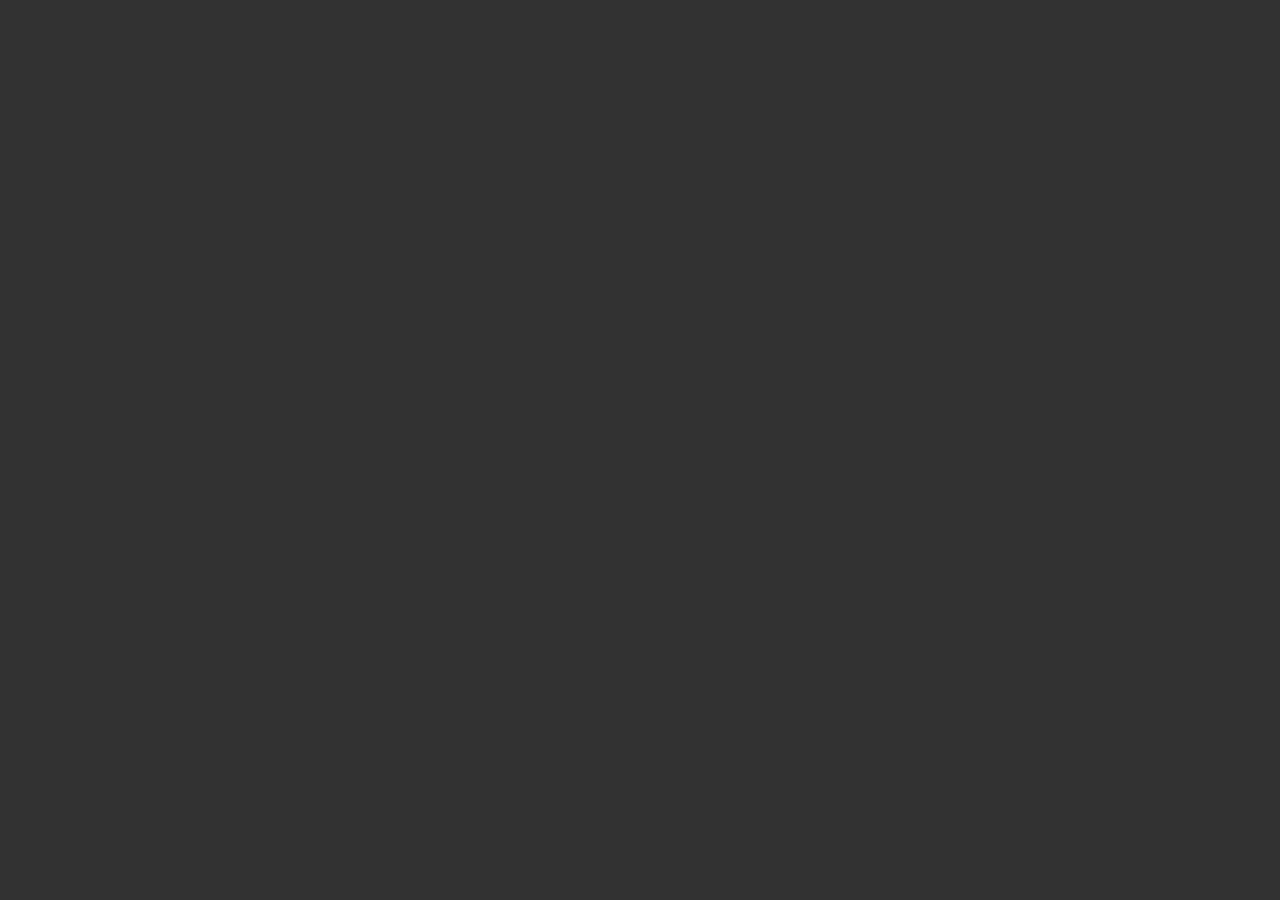
==== dovidnyk/index.html @ 91d3330f "ч" ====
<!DOCTYPE HTML>
<html xmlns="http://www.w3.org/1999/xhtml">

<head>
	<title>Телефонний довідник</title>
	<meta http-equiv="X-UA-Compatible" content="IE=Edge">
	<meta http-equiv="Content-Type" content="text/html; charset=utf-8" />
	<meta name="viewport" content="width=device-width, initial-scale=1.0, minimum-scale=1.0, maximum-scale=1.0, user-scalable=no">
	<meta name="apple-mobile-web-app-capable" content="yes" />
	<meta name="monitor-signature" content="monitor:player:html5">
	<meta name="keywords" content="" />
	<meta name="og:image" content="files/shot.png" />
	<meta property="og:image" content="files/shot.png" />
	<meta property="og:title" content="Телефонний довідник" />
	<meta property="og:description" content="Актуальні телефони установ, служб і організацій Тульчина. Зручний пошук, швидка навігація." />
	<meta name="Description" content="Актуальні телефони установ, служб і організацій Тульчина. Зручний пошук, швидка навігація.">
	<link rel="image_src" href="files/shot.png" />
	<meta name="Generator" content="FlipPDFPlusCorp for win v7.11.9 at https://www.flipbuilder.com" />
	<link rel="shortcut icon" href="files/extfile/htmlIcon.png" />
	<meta name="robots" content="noindex,nofollow">
	
	<style>
		html {width: 100%;height: 100%;left: 0;top: 0;margin: 0;padding: 0;position: fixed;}
		body {width: 100%;height: 100%;left: 0;top: 0;margin: 0;padding: 0;position: fixed;}
	</style>
</head>

<body>
  
	<div id="tmpLoading" style="width: 100%; height: 100%; position: absolute; z-index: -2;background:#323232;"></div>
	<script src="javascript/config.js"></script>
	<script src="javascript/LoadingJS.js"></script>
  <link rel="stylesheet" href="style/style.css">
  <script type="text/javascript" src="javascript/deString.js"></script>
  <script type="text/javascript" src="javascript/jquery-3.5.1.min.js"></script>
  <script type="text/javascript" src="javascript/book.min.js"></script>
  <script type="text/javascript" src="javascript/pageItems.min.js"></script>
  <script type="text/javascript" src="javascript/main.min.js"></script>

  <script type="text/javascript" src="files/editor/files/config.js"></script>
  <script type="text/javascript" src="files/editor/files/textSvgConfig.js"></script>
  <link rel="stylesheet" href="style/app.css">
                  <link rel="stylesheet" href="style/chunk-vendors.css">
                  <script type="text/javascript" src="javascript/app.js"></script>
                  <script type="text/javascript" src="javascript/chunk-vendors.js"></script>
  
	<script type="text/javascript" src="javascript/editor.js"></script>
  <!-- <script type="text/javascript" src="javascript/BookPreview.js"></script> -->
	<script type="text/javascript" src="files/search/book_config.js"></script>
	<script type="text/javascript">var sendvisitinfo = function (type, page) { };</script>
  <script type="text/javascript">
		window.readerConfigLoaded = true;
	</script>
	
	
	
	
  <noscript><div><hr/><ul><li><a href="files/basic-html/page1.html">Pages</a></li></ul><hr style="width:80%"/></div></noscript>

  
  <!-- №1 -->

<script>
document.addEventListener("DOMContentLoaded", function () {

    // 1. Якщо в URL є #p=X — зберегти
    function savePageFromHash() {
        const match = window.location.hash.match(/#p=(\d+)/);
        if (match) {
            localStorage.setItem("flip_last_page", match[1]);
        }
    }

    // 2. Якщо hash відсутній — відновити
    function restorePage() {
        if (!window.location.hash) {
            const saved = localStorage.getItem("flip_last_page");
            if (saved) {
                window.location.hash = "p=" + saved;
            }
        }
    }

    restorePage();
    savePageFromHash();

    // 3. Слухати зміну сторінки
    window.addEventListener("hashchange", savePageFromHash);

});
</script>
	      
</body>

</html>
---- dovidnyk/style/style.css ----
﻿ *{-webkit-box-sizing:content-box;-moz-box-sizing:content-box;box-sizing:content-box;}*:before,*:after{-webkit-box-sizing:content-box;-moz-box-sizing:content-box;box-sizing:content-box;}select{-webkit-box-sizing:border-box;-moz-box-sizing:border-box;box-sizing:border-box;}html{scroll-behavior:smooth;}html{width:100%;height:100%;left:0;top:0;margin:0;padding:0;position:fixed;}body{position:fixed;overflow:hidden!important;width:100%;height:100%;margin:0;padding:0!important;-ms-transform:translate(0);border:0;left:0;top:0;-webkit-user-select:none;-moz-user-select:none;-ms-user-select:none;user-select:none;}.tmpContainer{position:fixed;width:100%;height:100%;bottom:0;top:0;left:0;display:block;z-index:-1;}.bookContainer{position:absolute;width:100%;height:100%;z-index:2;top:0;left:0;display:block;overflow:hidden;}img{-webkit-user-drag:none;}p{margin:0;padding:0;}input{outline:none;}textarea{outline:none;}ul,ol,li{list-style-type:none;margin:0;padding:0;}h1,h1,h2,h3,h4,h5,h6{font-weight:normal;}i,u{font-style:normal;text-decoration:none;}.bookShadow{position:absolute;top:0;-webkit-box-shadow:0 0 5px rgba(40,40,40,0.7);-moz-box-shadow:0 0 5px rgba(40,40,40,0.7);-o-box-shadow:0 0 5px rgba(40,40,40,0.7);-ms-box-shadow:0 0 5px rgba(40,40,40,0.7);box-shadow:0 0 5px rgba(40,40,40,0.7);}.bookShadow-vertical{position:absolute;left:0;-webkit-box-shadow:0 0 5px rgba(40,40,40,0.7);-moz-box-shadow:0 0 5px rgba(40,40,40,0.7);-o-box-shadow:0 0 5px rgba(40,40,40,0.7);-ms-box-shadow:0 0 5px rgba(40,40,40,0.7);box-shadow:0 0 5px rgba(40,40,40,0.7);}@media all and(max-width:400px){.bookShadow{position:absolute;top:0;-webkit-box-shadow:0 0 5px rgba(40,40,40,0.7);-moz-box-shadow:0 0 5px rgba(40,40,40,0.7);-o-box-shadow:0 0 5px rgba(40,40,40,0.7);-ms-box-shadow:0 0 5px rgba(40,40,40,0.7);box-shadow:0 0 5px rgba(40,40,40,0.7);}}@media all and(max-height:400px){.bookShadow{position:absolute;top:0;-webkit-box-shadow:0 0 5px rgba(40,40,40,0.7);-moz-box-shadow:0 0 5px rgba(40,40,40,0.7);-o-box-shadow:0 0 5px rgba(40,40,40,0.7);-ms-box-shadow:0 0 5px rgba(40,40,40,0.7);box-shadow:0 0 5px rgba(40,40,40,0.7);}}.singleWidth{width:50%;height:100%;}.doubleWidth{width:100%;height:100%;}.singleHeight{width:100%;height:50%;}.doubleHeight{width:100%;height:100%;}.zoomBook{position:absolute;}.zoomPage{position:absolute;top:0;left:0;width:800px;height:600px;}.zoomSide{position:absolute;top:0;left:0;width:800px;height:600px;}.bookStage{top:0;left:0;display:block;overflow:hidden;}.image{width:640px;height:920px;top:1px;left:1px;}.sideContent{position:absolute;-webkit-transform-origin:0;-moz-transform-origin:0;-ms-transform-origin:0;-o-transform-origin:0;background-color:white;}.boxShadow{-webkit-box-shadow:0 0 3px rgba(40,40,40,0.2);-moz-box-shadow:0 0 3px rgba(40,40,40,0.2);-ms-box-shadow:0 0 3px rgba(40,40,40,0.2);box-shadow:0 0 3px rgba(40,40,40,0.2);}.miniFullscreen{z-index:1000;height:30px;line-height:30px;background:#000;border-radius:18px;left:50%;transform:translate(-50%,0);position:absolute;color:#fff;vertical-align:middle;text-align:center;cursor:pointer;font-family:'Tahoma','sans-serif','Arial';font-size:12px;padding:3px 20px;opacity:.7;white-space:nowrap;}.miniFullscreen:hover{opacity:.7;}.sideBackground{position:inherit;top:0;left:0;width:320px;height:460px;}.kong{position:absolute;top:0;left:0;z-index:1;}.catalogLeftShadow{position:absolute;top:0;right:0;height:100%;z-index:5;pointer-events:none;-webkit-transform:translate3d(0,0,0);filter:progid:DXImageTransform.Microsoft.Gradient(GradientType=1,EndColorStr='#cc3f3f3f',StartColorStr='#007b7b7b');background-image:linear-gradient(right,rgba(60,60,60,0.4) 0,rgba(50,50,50,0.1) 54%,rgba(200,200,200,0) 100%);background-image:-o-linear-gradient(right,rgba(60,60,60,0.4) 0,rgba(50,50,50,0.1) 54%,rgba(200,200,200,0) 100%);background-image:-moz-linear-gradient(right,rgba(60,60,60,0.4) 0,rgba(50,50,50,0.1) 54%,rgba(200,200,200,0) 100%);background-image:-webkit-linear-gradient(right,rgba(60,60,60,0.4) 0,rgba(50,50,50,0.1) 54%,rgba(200,200,200,0) 100%);background-image:-ms-linear-gradient(right,rgba(60,60,60,0.4) 0,rgba(50,50,50,0.1) 54%,rgba(200,200,200,0) 100%);}.catalogRightShadow{position:absolute;top:0;left:0;height:100%;z-index:5;pointer-events:none;-webkit-transform:translate3d(0,0,0);background-image:linear-gradient(left,rgba(53,53,53,0.5) 0,rgba(53,53,53,0.2) 40%,rgba(53,53,53,0.1) 60%,rgba(200,200,200,0) 100%);background-image:-webkit-linear-gradient(left,rgba(53,53,53,0.5) 0,rgba(53,53,53,0.2) 40%,rgba(53,53,53,0.1) 60%,rgba(200,200,200,0) 100%);background-image:-moz-linear-gradient(left,rgba(53,53,53,0.5) 0,rgba(53,53,53,0.2) 40%,rgba(53,53,53,0.1) 60%,rgba(200,200,200,0) 100%);background-image:-o-linear-gradient(left,rgba(53,53,53,0.5) 0,rgba(53,53,53,0.2) 40%,rgba(53,53,53,0.1) 60%,rgba(200,200,200,0) 100%);background-image:-ms-linear-gradient(left,rgba(53,53,53,0.5) 0,rgba(53,53,53,0.2) 40%,rgba(53,53,53,0.1) 60%,rgba(200,200,200,0) 100%);filter:progid:DXImageTransform.Microsoft.Gradient(GradientType=1,EndColorStr='#00C8C8C8',StartColorStr='#CC5D5D5D');}.catalogUpShadow{position:absolute;left:0;bottom:0;width:100%;z-index:5;pointer-events:none;-webkit-transform:translate3d(0,0,0);filter:progid:DXImageTransform.Microsoft.Gradient(GradientType=0,EndColorStr='#cc3f3f3f',StartColorStr='#007b7b7b');background-image:linear-gradient(bottom,rgba(60,60,60,0.4) 0,rgba(50,50,50,0.1) 54%,rgba(200,200,200,0) 100%);background-image:-o-linear-gradient(bottom,rgba(60,60,60,0.4) 0,rgba(50,50,50,0.1) 54%,rgba(200,200,200,0) 100%);background-image:-moz-linear-gradient(bottom,rgba(60,60,60,0.4) 0,rgba(50,50,50,0.1) 54%,rgba(200,200,200,0) 100%);background-image:-webkit-linear-gradient(bottom,rgba(60,60,60,0.4) 0,rgba(50,50,50,0.1) 54%,rgba(200,200,200,0) 100%);background-image:-ms-linear-gradient(bottom,rgba(60,60,60,0.4) 0,rgba(50,50,50,0.1) 54%,rgba(200,200,200,0) 100%);}.catalogDownShadow{position:absolute;left:0;top:0;width:100%;z-index:5;pointer-events:none;-webkit-transform:translate3d(0,0,0);background-image:linear-gradient(top,rgba(53,53,53,0.5) 0,rgba(53,53,53,0.2) 40%,rgba(53,53,53,0.1) 60%,rgba(200,200,200,0) 100%);background-image:-webkit-linear-gradient(top,rgba(53,53,53,0.5) 0,rgba(53,53,53,0.2) 40%,rgba(53,53,53,0.1) 60%,rgba(200,200,200,0) 100%);background-image:-moz-linear-gradient(top,rgba(53,53,53,0.5) 0,rgba(53,53,53,0.2) 40%,rgba(53,53,53,0.1) 60%,rgba(200,200,200,0) 100%);background-image:-o-linear-gradient(top,rgba(53,53,53,0.5) 0,rgba(53,53,53,0.2) 40%,rgba(53,53,53,0.1) 60%,rgba(200,200,200,0) 100%);background-image:-ms-linear-gradient(top,rgba(53,53,53,0.5) 0,rgba(53,53,53,0.2) 40%,rgba(53,53,53,0.1) 60%,rgba(200,200,200,0) 100%);filter:progid:DXImageTransform.Microsoft.Gradient(GradientType=0,EndColorStr='#00C8C8C8',StartColorStr='#CC5D5D5D');}.catalog_simple_bar{position:absolute;height:38px;top:5px;left:0;right:0;margin:auto;border-radius:3px;z-index:1000;background:#f6f6f6;-webkit-box-shadow:0 0 5px rgba(40,40,40,0.5);-moz-box-shadow:0 0 5px rgba(40,40,40,0.5);-o-box-shadow:0 0 5px rgba(40,40,40,0.5);-ms-box-shadow:0 0 5px rgba(40,40,40,0.5);box-shadow:0 0 5px rgba(40,40,40,0.5);}.catalog_simple_bar .button:hover{opacity:.8;}.catalog_simple_bar .button{position:absolute;cursor:pointer;top:0;width:38px;height:38px;}.catalog_simple_bar .button div{margin-left:1px;margin-top:1px;width:35px;height:35px;}.catalog_simple_bar .page_num{position:absolute;font-size:16px;color:#bababa;height:38px;line-height:38px;vertical-align:middle;text-align:center;font-family:arial,tahoma,sans-serif;}.catalog_logo{position:absolute;cursor:pointer;z-index:95;}.leftCoverShadow{position:absolute;top:0;right:0;height:100%;width:4px;background-image:linear-gradient(left,rgba(200,200,200,0),rgba(200,200,200,1));background-image:-webkit-gradient(linear,0% 0,100% 0,from(rgba(200,200,200,0)),to(rgba(200,200,200,1)));background-image:-moz-linear-gradient(left,rgba(200,200,200,0),rgba(200,200,200,1));background-image:-o-linear-gradient(left,rgba(200,200,200,0),rgba(200,200,200,1));background-image:-ms-linear-gradient(left,rgba(200,200,200,0),rgba(200,200,200,1));filter:progid:DXImageTransform.Microsoft.Gradient(GradientType=1,StartColorStr='#CC5D5D5D',EndColorStr='#00C8C8C8');}.rightCoverShadow{position:absolute;top:0;left:0;height:100%;width:4px;background-image:linear-gradient(left,rgba(200,200,200,1),rgba(200,200,200,0));background-image:-webkit-gradient(linear,0% 0,100% 0,from(rgba(200,200,200,1)),to(rgba(200,200,200,0)));background-image:-moz-linear-gradient(left,rgba(200,200,200,1),rgba(200,200,200,0));background-image:-o-linear-gradient(left,rgba(200,200,200,1),rgba(200,200,200,0));background-image:-ms-linear-gradient(left,rgba(200,200,200,1),rgba(200,200,200,0));filter:progid:DXImageTransform.Microsoft.Gradient(GradientType=1,StartColorStr='#CC5D5D5D',EndColorStr='#00C8C8C8');}.emboss-left{background-image:-o-linear-gradient(left,rgba(0,0,0,0),rgba(0,0,0,1));background-image:-ms-linear-gradient(left,rgba(0,0,0,0),rgba(0,0,0,1));background-image:-moz-linear-gradient(left,rgba(0,0,0,0),rgba(0,0,0,1));background-image:-webkit-linear-gradient(left,rgba(0,0,0,0),rgba(0,0,0,1));pointer-events:none;}.emboss-right{background-image:-o-linear-gradient(left,rgba(0,0,0,0.5),rgba(0,0,0,0));background-image:-ms-linear-gradient(left,rgba(0,0,0,0.5),rgba(0,0,0,0));background-image:-moz-linear-gradient(left,rgba(0,0,0,0.5),rgba(0,0,0,0));background-image:-webkit-linear-gradient(left,rgba(0,0,0,0.5),rgba(0,0,0,0));pointer-events:none;}.edgeShadow{background-image:linear-gradient(left,rgba(50,50,50,0.5),rgba(230,230,230,0));background-image:-webkit-gradient(linear,0% 0,100% 0,from(rgba(50,50,50,0.5)),to(rgba(230,230,230,0)));background-image:-moz-linear-gradient(left,rgba(50,50,50,0.5),rgba(230,230,230,0));background-image:-o-linear-gradient(left,rgba(50,50,50,0.5),rgba(230,230,230,0));background-image:-ms-linear-gradient(left,rgba(50,50,50,0.5),rgba(230,230,230,0));filter:progid:DXImageTransform.Microsoft.Gradient(GradientType=1,EndColorStr='#007b7b7b',StartColorStr='#cc3f3f3f');width:50%;height:100%;z-index:1000;position:absolute;left:-35%;top:-30%;pointer-events:none;-webkit-transform:rotate(30deg);-moz-transform:rotate(30deg);-ms-transform:rotate(30deg);-o-transform:rotate(30deg);transform:rotate(30deg);}.grayShadow{width:100%;height:100%;position:absolute;z-index:10000;overflow:hidden;pointer-events:none;}.leftPaperCoil2_bg{position:absolute;right:0;width:6px;height:100%;background-image:url(icon/leftCoil2_bg.png);background-repeat:repeat-y;-webkit-transform-origin:0;-moz-transform-origin:0;-ms-transform-origin:0;-o-transform-origin:0;-webkit-transform:translate3d(0px,0px,0px) scale(1);-moz-transform:translate3d(0px,0px,0px) scale(1);-ms-transform:translate3d(0px,0px,0px) scale(1);-o-transform:translate(0px,0px) scale(1);}.rightPaperCoil2_bg{position:absolute;left:0;width:6px;height:100%;background-image:url(icon/rightCoil2_bg.png);background-repeat:repeat-y;-webkit-transform-origin:0;-moz-transform-origin:0;-ms-transform-origin:0;-o-transform-origin:0;-webkit-transform:translate3d(0px,0px,0px) scale(1);-moz-transform:translate3d(0px,0px,0px) scale(1);-ms-transform:translate3d(0px,0px,0px) scale(1);-o-transform:translate(0px,0px) scale(1);}.upPaperCoil2_bg{position:absolute;bottom:0;width:100%;height:6px;background-image:url(icon/upCoil2_bg.png);background-repeat:repeat-x;-webkit-transform-origin:0;-moz-transform-origin:0;-ms-transform-origin:0;-o-transform-origin:0;-webkit-transform:translate3d(0px,0px,0px) scale(1);-moz-transform:translate3d(0px,0px,0px) scale(1);-ms-transform:translate3d(0px,0px,0px) scale(1);-o-transform:translate(0px,0px) scale(1);}.downPaperCoil2_bg{position:absolute;top:0;width:100%;height:6px;background-image:url(icon/downCoil2_bg.png);background-repeat:repeat-x;-webkit-transform-origin:0;-moz-transform-origin:0;-ms-transform-origin:0;-o-transform-origin:0;-webkit-transform:translate3d(0px,0px,0px) scale(1);-moz-transform:translate3d(0px,0px,0px) scale(1);-ms-transform:translate3d(0px,0px,0px) scale(1);-o-transform:translate(0px,0px) scale(1);}.leftPaperCoil2{position:absolute;right:0;width:41px;height:180px;top:0;bottom:0;background-image:url(icon/leftCoil2.png);background-repeat:repeat-y;-webkit-transform-origin:0;-moz-transform-origin:0;-ms-transform-origin:0;-o-transform-origin:0;-webkit-transform:translate3d(0px,0px,0px) scale(1);-moz-transform:translate3d(0px,0px,0px) scale(1);-ms-transform:translate3d(0px,0px,0px) scale(1);-o-transform:translate(0px,0px) scale(1);}.rightPaperCoil2{position:absolute;left:0;width:41px;height:180px;top:0;bottom:0;background-image:url(icon/rightCoil2.png);background-repeat:repeat-y;-webkit-transform-origin:0;-moz-transform-origin:0;-ms-transform-origin:0;-o-transform-origin:0;-webkit-transform:translate3d(0px,0px,0px) scale(1);-moz-transform:translate3d(0px,0px,0px) scale(1);-ms-transform:translate3d(0px,0px,0px) scale(1);-o-transform:translate(0px,0px) scale(1);}.upPaperCoil2{position:absolute;right:0;left:0;width:180px;height:41px;top:auto;bottom:0;background-image:url(icon/upCoil2.png);background-repeat:repeat-x;-webkit-transform-origin:0;-moz-transform-origin:0;-ms-transform-origin:0;-o-transform-origin:0;-webkit-transform:translate3d(0px,0px,0px) scale(1);-moz-transform:translate3d(0px,0px,0px) scale(1);-ms-transform:translate3d(0px,0px,0px) scale(1);-o-transform:translate(0px,0px) scale(1);}.downPaperCoil2{position:absolute;left:0;right:0;width:180px;height:41px;top:0;bottom:auto;background-image:url(icon/downCoil2.png);background-repeat:repeat-x;-webkit-transform-origin:0;-moz-transform-origin:0;-ms-transform-origin:0;-o-transform-origin:0;-webkit-transform:translate3d(0px,0px,0px) scale(1);-moz-transform:translate3d(0px,0px,0px) scale(1);-ms-transform:translate3d(0px,0px,0px) scale(1);-o-transform:translate(0px,0px) scale(1);}.leftPaperCoil_bg{position:absolute;right:0;width:3px;height:100%;background-image:url(icon/leftCoil1_bg.png);background-repeat:repeat-y;}.rightPaperCoil_bg{position:absolute;left:0;width:3px;height:100%;background-image:url(icon/rightCoil1_bg.png);background-repeat:repeat-y;}.upPaperCoil_bg{position:absolute;bottom:0;width:100%;height:3px;background-image:url(icon/upCoil1_bg.png);background-repeat:repeat-x;}.downPaperCoil_bg{position:absolute;top:0;width:100%;height:3px;background-image:url(icon/downCoil1_bg.png);background-repeat:repeat-x;}.leftPaperCoil{position:absolute;right:0;width:41px;height:100%;top:0;bottom:0;margin:auto;background-image:url(icon/leftCoil1.png);background-repeat:repeat-y;}.rightPaperCoil{position:absolute;left:0;width:41px;height:100%;top:0;bottom:0;margin:auto;background-image:url(icon/rightCoil1.png);background-repeat:repeat-y;}.upPaperCoil{position:absolute;bottom:0;left:0;right:0;margin:auto;height:41px;width:100%;background-image:url(icon/upCoil1.png);background-repeat:repeat-x;}.downPaperCoil{position:absolute;top:0;left:0;right:0;margin:auto;height:41px;width:100%;background-image:url(icon/downCoil1.png);background-repeat:repeat-x;}.shadowA{background-image:-webkit-linear-gradient(left,rgba(123,123,123,0.05) 0,rgba(63,63,63,0.4) 93%,rgba(123,123,123,0) 100%);background-image:-moz-linear-gradient(left,rgba(123,123,123,0.05) 0,rgba(63,63,63,0.4) 93%,rgba(123,123,123,0) 100%);background-image:-ms-linear-gradient(left,rgba(123,123,123,0.05) 0,rgba(63,63,63,0.4) 93%,rgba(123,123,123,0) 100%);background-image:-o-linear-gradient(left,rgba(123,123,123,0.05) 0,rgba(63,63,63,0.4) 93%,rgba(123,123,123,0) 100%);background-image:linear-gradient(left,rgba(123,123,123,0.05) 0,rgba(63,63,63,0.4) 93%,rgba(123,123,123,0) 100%);filter:progid:DXImageTransform.Microsoft.Gradient(GradientType=1,EndColorStr='#663f3f3f',StartColorStr='#007b7b7b');position:inherit;top:0;left:0;width:320px;height:460px;}.shadowD{background-image:-webkit-linear-gradient(left,rgba(123,123,123,0) 0,rgba(63,63,63,0.8) 30%,rgba(123,123,123,0) 100%);background-image:-moz-linear-gradient(left,rgba(123,123,123,0) 0,rgba(63,63,63,0.8) 30%,rgba(123,123,123,0) 100%);background-image:-ms-linear-gradient(left,rgba(123,123,123,0) 0,rgba(63,63,63,0.8) 30%,rgba(123,123,123,0) 100%);background-image:-o-linear-gradient(left,rgba(123,123,123,0) 0,rgba(63,63,63,0.8) 30%,rgba(123,123,123,0) 100%);background-image:linear-gradient(left,rgba(123,123,123,0) 0,rgba(63,63,63,0.8) 30%,rgba(123,123,123,0) 100%);filter:progid:DXImageTransform.Microsoft.Gradient(GradientType=1,EndColorStr='#007b7b7b',StartColorStr='#663f3f3f');position:inherit;top:0;left:0;width:320px;height:460px;}.shadowC{background-image:-webkit-linear-gradient(left,rgba(123,123,123,0.1) 0,rgba(63,63,63,0.4) 7%,rgba(123,123,123,0) 100%);background-image:-moz-linear-gradient(left,rgba(123,123,123,0.1) 0,rgba(63,63,63,0.4) 7%,rgba(123,123,123,0) 100%);background-image:-ms-linear-gradient(left,rgba(123,123,123,0.1) 0,rgba(63,63,63,0.4) 7%,rgba(123,123,123,0) 100%);background-image:-o-linear-gradient(left,rgba(123,123,123,0.1) 0,rgba(63,63,63,0.4) 7%,rgba(123,123,123,0) 100%);background-image:linear-gradient(left,rgba(123,123,123,0.1) 0,rgba(63,63,63,0.4) 7%,rgba(123,123,123,0) 100%);filter:progid:DXImageTransform.Microsoft.Gradient(GradientType=1,EndColorStr='#007b7b7b',StartColorStr='#663f3f3f');position:inherit;top:0;left:0;width:320px;height:460px;}.shadowB{background-image:-webkit-linear-gradient(left,rgba(123,123,123,0) 0,rgba(63,63,63,0.8) 70%,rgba(123,123,123,0) 100%);background-image:-moz-linear-gradient(left,rgba(123,123,123,0) 0,rgba(63,63,63,0.8) 70%,rgba(123,123,123,0) 100%);background-image:-ms-linear-gradient(left,rgba(123,123,123,0) 0,rgba(63,63,63,0.8) 70%,rgba(123,123,123,0) 100%);background-image:-o-linear-gradient(left,rgba(123,123,123,0) 0,rgba(63,63,63,0.8) 70%,rgba(123,123,123,0) 100%);background-image:linear-gradient(left,rgba(123,123,123,0) 0,rgba(63,63,63,0.8) 70%,rgba(123,123,123,0) 100%);filter:progid:DXImageTransform.Microsoft.Gradient(GradientType=1,EndColorStr='#63f3f3f',StartColorStr='#007b7b7b');position:inherit;top:0;left:0;width:320px;height:460px;}.shadowMask{position:inherit;top:0;left:0;width:320px;height:460px;overflow:hidden;}.sidePosition{position:absolute;top:0;left:0;width:320px;height:460px;}.pageMask{position:inherit;top:0;left:0;width:320px;height:860px;overflow:hidden;}.loadingOuter{position:absolute;margin:auto;left:0;right:0;top:0;bottom:0;width:100%;height:100%;z-index:5;background-repeat:no-repeat;background-position:center center;}.loadingImage{position:absolute;margin:auto;left:0;right:0;top:0;bottom:0;}.preview-area{width:30px;height:30px;position:absolute;top:0;left:0;bottom:0;right:0;margin:auto;-webkit-user-select:none;-moz-user-select:none;-ms-user-select:none;user-select:none;}.chasing-dots{position:relative;text-align:center;-webkit-animation:rotate 2s infinite linear;animation:rotate 2s infinite linear;height:30px;width:30px;right:0;left:0;z-index:10;display:inline-block;position:relative;-webkit-transition:all .3s ease-in-out 0;transition:all .3s ease-in-out 0;}.chasing-dots .dot1,.chasing-dots .dot2{width:60%;height:60%;display:inline-block;position:absolute;top:0;background-color:#279fcf;border-radius:100%;-webkit-animation:bounce 2s infinite ease-in-out;animation:bounce 2s infinite ease-in-out;}.chasing-dots .dot2{top:auto;bottom:0;-webkit-animation-delay:-1s;animation-delay:-1s;}@-webkit-keyframes bounce{0%,100%{-webkit-transform:scale(0);opacity:0;}50%{-webkit-transform:scale(1);opacity:1;}}@keyframes bounce{0%,100%{transform:scale(0);-webkit-transform:scale(0);opacity:0;}50%{transform:scale(1);-webkit-transform:scale(1);opacity:1;}}@-webkit-keyframes rotate{100%{-webkit-transform:rotate(360deg);}}@keyframes rotate{100%{transform:rotate(360deg);-webkit-transform:rotate(360deg);}}.scrollButton{position:absolute;top:15px;width:40px;height:70px;}.shareBar{position:absolute;width:135px;height:220px;background-color:#888;opacity:.8;overflow:hidden;}.shareButton{position:absolute;width:133px;height:30px;}.shareImg{width:22px;height:22px;}.shareBarImg{width:30px;height:30px;}.moreImg{width:17px;height:17px;margin-top:8px;}.moreButton{position:absolute;width:130px;height:30px;top:3px;}.adsBar{position:absolute;width:200px;height:100px;overflow:hidden;}.bubble{display:inline-block;width:100px;height:100px;-webkit-box-sizing:border-box;-moz-box-sizing:border-box;box-sizing:border-box;border:5px solid #ffb000;-webkit-transition:1s ease;-moz-transition:1s ease;-ms-transition:1s ease;-o-transition:1s ease;transition:1s ease;}.radiotext{border:1px solid;border-radius:5px;}.google{filter:url("data:image/svg+xml;utf8,<svg xmlns='http://www.w3.org/2000/svg'><filter id='grayscale'><feColorMatrix type='matrix' values='0.3333 .3333 .3333 0 0 .3333 .3333 .3333 0 0 .3333 .3333 .3333 0 0 0 0 0 1 0'/></filter></svg>#grayscale");filter:gray;-webkit-filter:grayscale(100%);}.bubble>span{display:block;overflow:hidden;text-indent:-10000px;font-size:1px;width:1px;height:1px;position:absolute;}.bubble:hover{border-width:2px;-webkit-transition-duration:1s;-moz-transition-duration:1s;-ms-transition-duration:1s;-o-transition-duration:1s;transition-duration:1s;}.star{-webkit-mask:url('[data-uri]') no-repeat center center;-ms-mask:url('[data-uri]') no-repeat center center;-o-mask:url('[data-uri]') no-repeat center center;-moz-mask:url('[data-uri]') no-repeat center center;}.heart{-webkit-mask:url('[data-uri]') no-repeat center center;-ms-mask:url('[data-uri]') no-repeat center center;-o-mask:url('[data-uri]') no-repeat center center;-moz-mask:url('[data-uri]') no-repeat center center;}.rect{-webkit-mask:url('[data-uri]') no-repeat center center;-ms-mask:url('[data-uri]') no-repeat center center;-o-mask:url('[data-uri]') no-repeat center center;-moz-mask:url('[data-uri]') no-repeat center center;}.round{-webkit-mask:url([data-uri]) no-repeat center center;-ms-mask:url([data-uri]) no-repeat center center;-o-mask:url([data-uri]) no-repeat center center;-moz-mask:url([data-uri]) no-repeat center center;}.round:hover{-webkit-animation:loop_frames 1s ease infinite;-webkit-animation-direction:alternate;-webkit-mask-size:auto 100%;}.printBar{bottom:0;left:0;right:0;position:absolute;background-color:#000;opacity:.6;height:120px;z-index:100;}.printBG p{padding:18px 0 0 0;}.printBG{position:absolute;bottom:1px;left:0;right:0;height:105px;overflow:hidden;opacity:.9;border-radius:5px;z-index:102;}.printBack{position:absolute;bottom:1px;left:0;right:0;height:105px;overflow:hidden;opacity:.9;background-color:#999;border-radius:5px;z-index:101;}.printBox{position:absolute;}.printBox input[type='radio']{background-color:#bbb000;}.printBox label{display:inline-block;font-family:Arial;font-size:10px;}a:hover{text-decoration:underline;}a{text-decoration:none;color:inherit;}.hint{z-index:101;position:absolute;display:none;left:0;top:0;cursor:default;font-family:Arial;font-size:12px;color:#edaa1d;border:1px solid #505050;border-radius:4px;padding:5px;background-color:rgba(40,40,40,1);box-shadow:1px 1px 2px rgba(96,96,96,0.5);-o-box-shadow:1px 1px 2px rgba(96,96,96,0.5);-moz-box-shadow:1px 2px 2px rgba(96,96,96,0.5);-webkit-box-shadow:1px 1px 2px rgba(96,96,96,0.5);-ms-box-shadow:1px 1px 2px rgba(96,96,96,0.5);}.hint_active{cursor:pointer;}.hint_active:hover{background-color:rgba(60,60,60,1);}.hint_active:active{background-color:rgba(80,80,80,1);}.hintBackground{background-color:#cecece;color:#fcfcfc;border-color:#fcfcfc;border-radius:3px 3px 3px 3px;position:absolute;max-width:120px;max-height:30px;text-align:center;z-index:101;padding-left:5px;padding-right:5px;padding-bottom:5px;padding-top:5px;}.overOption{background:#c8c8c8;color:#fff;cursor:pointer;}.textEllipsis{overflow:hidden;white-space:nowrap;text-overflow:ellipsis;}.backIssuesTitle{background:#fff;border-radius:5px;box-shadow:0 1px 0 rgba(0,0,0,0.2);cursor:pointer;outline:none;-webkit-transition:all .3s ease;-moz-transition:all .3s ease;-ms-transition:all .3s ease;-o-transition:all .3s ease;transition:all .3s ease;}.backIssuesTitle .innerTitle:after{content:'';width:0;height:0;position:absolute;top:50%;right:3px;margin-top:-3px;border-width:6px 6px 0 6px;border-style:solid;border-color:#4cbeff transparent;}.backIssuesTitle .dropdown{background:#fff;border-radius:0 0 5px 5px;border:1px solid rgba(0,0,0,0.2);border-top:none;border-bottom:none;list-style:none;-webkit-transition:all .3s ease;-moz-transition:all .3s ease;-ms-transition:all .3s ease;-o-transition:all .3s ease;transition:all .3s ease;max-height:0;overflow:hidden;}.backIssuesTitle.active{border-radius:5px 5px 0 0;background:#4cbeff;box-shadow:none;border-bottom:none;color:white;}.backIssuesTitle.active .innerTitle:after{border-color:#82d1ff transparent;}.backIssuesTitle.active .dropdown{border-bottom:1px solid rgba(0,0,0,0.2);max-height:99999px;}.backIssuesTitle .dropdown li{display:block;text-decoration:none;color:#333;padding:10px 0;-webkit-transition:all .3s ease;-moz-transition:all .3s ease;-ms-transition:all .3s ease;-o-transition:all .3s ease;transition:all .3s ease;border-bottom:1px solid #e6e8ea;}.backIssuesTitle .dropdown li:hover{color:#57a9d9;}.slider-button{position:absolute;z-index:10;opacity:.4;background:#808080;}.slider-shadow{-webkit-box-shadow:0 0 8px rgba(80,80,80,0.8);-moz-box-shadow:0 0 8px rgba(80,80,80,0.8);-o-box-shadow:0 0 8px rgba(80,80,80,0.8);-ms-box-shadow:0 0 8px rgba(80,80,80,0.8);box-shadow:0 0 8px rgba(80,80,80,0.8);}.slider-action{cursor:pointer;}.view-read{position:absolute;z-index:9;overflow:hidden;}.view-zoom{position:absolute;z-index:9;overflow:visible;}.item-transparent{background:none;-webkit-box-shadow:none;-moz-box-shadow:none;-o-box-shadow:none;box-shadow:none;}.item-enter{background:#383838;-moz-box-shadow:inset 0 0 2px rgba(0,0,0,0.92);-webkit-box-shadow:inset 0 0 2px rgba(0,0,0,0.92);box-shadow:inset 0 0 2px rgba(0,0,0,0.92);-ms-box-shadow:inset 0 0 2px rgba(0,0,0,0.92);-o-box-shadow:inset 0 0 2px rgba(0,0,0,0.92);-webkit-box-shadow:0 1px 1px rgba(255,255,255,0.18);-moz-box-shadow:0 1px 1px rgba(255,255,255,0.18);-o-box-shadow:0 1px 1px rgba(255,255,255,0.18);box-shadow:0 1px 1px rgba(255,255,255,0.18);}.flipHTML5PhotoGallery-BG{position:absolute;left:0;top:0;right:0;bottom:0;background-color:#000;opacity:.5;}.flipHTML5PhotoGallery{position:absolute;width:320px;height:320px;background-color:#fff;border:8px solid #fff;cursor:pointer;}.flipHTML5PhotoGallery-prevBtn,.flipHTML5PhotoGallery-nextBtn{position:absolute;width:32px;height:32px;top:50%;margin-top:-16px;cursor:pointer;background-color:#fff;color:#474747;font-weight:bold;font-family:'HelveticaNeue-Light','Helvetica Neue Light','Helvetica Neue',Helvetica,Arial,'Lucida Grande',sans-serif;font-size:24px;text-align:center;line-height:30px;}.flipHTML5PhotoGallery-thumb{position:absolute;width:100%;height:64px;background-color:rgba(0,0,0,0.5);left:0;bottom:0;top:auto;}.flipHTML5PhotoGallery-thumbView{position:absolute;overflow:hidden;height:100%;}.flipHTML5PhotoGallery-thumbList{position:absolute;height:56px;top:4px;left:0;}.flipHTML5PhotoGallery-thumbTitle{position:absolute;background-color:#000;font-family:'HelveticaNeue-Light','Helvetica Neue Light','Helvetica Neue',Helvetica,Arial,'Lucida Grande',sans-serif;color:#fff;height:24px;line-height:24px;font-size:14px;font-weight:bold;padding:0 10px;}.flipHTML5PhotoGallery-thumbTitle:after{content:'';width:0;height:0;position:absolute;top:100%;left:6px;border-width:11px 7px 0 7px;border-style:solid;border-color:#000 transparent;}.flipHTML5PhotoThumb,.flipHTML5PhotoThumbBG{-webkit-transition:all .6s ease;-moz-transition:all .6s ease;-ms-transition:all .6s ease;-o-transition:all .6s ease;transition:all .6s ease;}.flipHTML5VideoGallery-BG{position:absolute;left:0;top:0;right:0;bottom:0;background-color:#000;opacity:.5;}.flipHTML5VideoGallery{position:absolute;width:866px;height:422px;left:50%;margin-left:-433px;top:50%;margin-top:-211px;border:4px solid rgba(252,251,249,0.5);border-radius:4px;}.flipHTML5VideoGallery-videoDiv{position:absolute;width:504px;height:370px;left:17px;top:6px;background-color:#000;}.flipHTML5VideoGallery-videoListDiv{position:absolute;width:320px;height:370px;left:auto;right:17px;top:6px;background-color:#fff;box-shadow:0 0 1px #494949;}.flipHTML5VideoGallery-eachVideo{background:-webkit-linear-gradient(top,#f0f0f0,#d6d6d6);background:-moz-linear-gradient(top,#f0f0f0,#d6d6d6);background:-o-linear-gradient(top,#f0f0f0,#d6d6d6);background:linear-gradient(top,#f0f0f0,#d6d6d6);background-color:#d3cdcd;box-shadow:0 0 1px #000;}.flipHTML5VideoGallery-eachVideo:hover{background:#949494;}.flipHTML5VideoGallery-eachVideoDes{position:absolute;padding:6px 8px 0 8px;width:224px;height:5em;overflow:hidden;font-family:'HelveticaNeue-Light','Helvetica Neue Light','Helvetica Neue',Helvetica,Arial,'Lucida Grande',sans-serif;font-size:11px;color:#1a1a1a;font-weight:bold;}.flipHTML5VideoGallery-videoTitle{position:absolute;left:17px;bottom:0;width:500px;height:30px;font-family:'HelveticaNeue-Light','Helvetica Neue Light','Helvetica Neue',Helvetica,Arial,'Lucida Grande',sans-serif;font-size:16px;color:#fff;vertical-align:middle;line-height:30px;font-weight:bold;}.flipHTML5VideoGallery-closeTitle,.flipHTML5PhotoGallery-closeTitle{position:absolute;background-color:#000;color:#fff;font-weight:bold;font-size:13px;font-family:'HelveticaNeue-Light','Helvetica Neue Light','Helvetica Neue',Helvetica,Arial,'Lucida Grande',sans-serif;z-index:8;height:15px;line-height:15px;padding:0 4px;}.flipHTML5Loading{background-image:url(icon/progress.gif);background-position:center center;background-repeat:no-repeat no-repeat;background-repeat:no-repeat;}.noteCookie-note,.flipHTML5Signature,.flipHTML5BookMark{margin-left:-200px;position:absolute;overflow:hidden;width:500px;height:auto;left:50%;top:50px;border:4px solid rgba(252,251,249,0.5);border-radius:4px;z-index:9999;}.flipHTML5Signature-title,.noteCookie-noteTitle,.flipHTML5BookMark-top{position:relative;overflow:hidden;left:0;top:0;width:100%;height:34px;background-color:#373737;}.flipHTML5Signature-titleText,.noteCookie-noteTitle-text,.flipHTML5BookMark-topText{position:absolute;left:0;top:0;height:100%;width:280px;color:#fff;font-size:16px;font-weight:bold;text-shadow:0 -1px 1px rgba(19,28,0,0.35);font-family:'HelveticaNeue-Light','Helvetica Neue Light','Helvetica Neue',Helvetica,Arial,'Lucida Grande',sans-serif;line-height:34px;vertical-align:middle;text-indent:8px;}.noteCookie-noteTitle-closeBtn,.noteCookie-noteTitle-showBtn,.flipHTML5BookMark-topShrink,.flipHTML5BookMark-topClose{position:absolute;width:24px;height:24px;top:5px;cursor:pointer;color:#fff;z-index:2;}.flipHTML5BookMark-bottom,.noteCookie-noteButton{position:relative;width:100%;left:0;background-color:#c7c7c7;overflow:hidden;padding-bottom:6px;-webkit-transition:all .3s ease;-moz-transition:all .3s ease;-ms-transition:all .3s ease;-o-transition:all .3s ease;transition:all .3s ease;}.flipHTML5BookMark-saveText{position:absolute;top:8px;left:18px;width:426px;height:28px;font-size:19px;text-indent:2px;color:#1a1a1a;font-family:'HelveticaNeue-Light','Helvetica Neue Light','Helvetica Neue',Helvetica,Arial,'Lucida Grande',sans-serif;}.flipHTML5BookMark-addLeftMark,.flipHTML5BookMark-addRightMark,.flipHTML5BookMark-removeBookMark{position:absolute;height:28px;line-height:28px;vertical-align:middle;text-align:center;top:52px;cursor:pointer;font-size:12px;font-weight:bold;white-space:nowrap;font-family:'HelveticaNeue-Light','Helvetica Neue Light','Helvetica Neue',Helvetica,Arial,'Lucida Grande',sans-serif;box-shadow:inset 0 1px 0 rgba(255,255,255,0.5),0px 1px 2px rgba(0,0,0,0.2);background:-webkit-gradient(linear,50% 0,50% 100%,color-stop(0%,#e6e5e6),color-stop(100%,#d1d0d1));background:-webkit-linear-gradient(top,#e6e5e6,#d1d0d1);background:-moz-linear-gradient(top,#e6e5e6,#d1d0d1);background:-o-linear-gradient(top,#e6e5e6,#d1d0d1);background:linear-gradient(top,#e6e5e6,#d1d0d1);background-color:#e4e4e4;border:1px solid #8c8d8c;color:#464343;}.flipHTML5BookMark-removeBookMark:hover,.flipHTML5Signature-nuderClose:hover,.flipHTML5Signature-typeEdit-typeDel:hover,.flipHTML5Signature-type-cancel:hover,.noteCookie-noteButton-removeAllBtn:hover,.noteCookie-noteButton-addBtn:hover{background-color:#8c8d8c;background:-webkit-gradient(linear,50% 0,50% 100%,color-stop(0%,#afb0af),color-stop(100%,#7a7b7a));background:-webkit-linear-gradient(top,#afb0af,#7a7b7a);background:-moz-linear-gradient(top,#afb0af,#7a7b7a);background:-o-linear-gradient(top,#afb0af,#7a7b7a);background:linear-gradient(top,#afb0af,#7a7b7a);}.flipHTML5BookMark-removeBookMark:active,.flipHTML5Signature-nuderClose:active,.flipHTML5Signature-typeEdit-typeDel:active,.flipHTML5Signature-type-cancel:active,.noteCookie-noteButton-removeAllBtn:active,.noteCookie-noteButton-addBtn:active{background:#e4e4e4;color:#374f00;-webkit-box-shadow:inset 0 1px 3px rgba(0,0,0,0.3),0px 1px 0 white;-moz-box-shadow:inset 0 1px 3px rgba(0,0,0,0.3),0px 1px 0 white;box-shadow:inset 0 1px 3px rgba(0,0,0,0.3),0px 1px 0 white;text-shadow:0 1px 0 rgba(255,255,255,0.4);}.flipHTML5BookMark-table,.noteCookie-noteTable{position:relative;width:100%;left:0;top:0;margin:0;border:0;padding:0;overflow:hidden;}.flipHTML5BookMark-table-lists,.noteCookie-noteTable-inner{position:relative;width:100%;left:0;top:0;margin:0;border:0;padding:0;}.flipHTML5BookMark-row-th,.noteCookie-noteTable-row-th{position:relative;height:28px;background-color:#373737;line-height:28px;vertical-align:middle;color:#fff;font-family:'HelveticaNeue-Light','Helvetica Neue Light','Helvetica Neue',Helvetica,Arial,'Lucida Grande',sans-serif;font-size:11px;font-weight:bold;}.flipHTML5BookMark-cellLeft-th,.noteCookie-noteTable-cellLeft-th{position:absolute;left:0;width:54px;height:100%;text-indent:6px;overflow:hidden;}.flipHTML5BookMark-cellRight-th,.noteCookie-noteTable-cellRight-th{position:absolute;width:410px;height:100%;left:54px;}.flipHTML5BookMark-table-row:hover,.noteCookie-noteTable-row:hover{background-color:#949494!important;}.flipHTML5BookMark-table-cellLeft,.noteCookie-noteTable-cellLeft{position:absolute;left:0;width:54px;height:100%;text-indent:14px;color:#1a1a1a;line-height:28px;vertical-align:middle;overflow:hidden;font-family:'HelveticaNeue-Light','Helvetica Neue Light','Helvetica Neue',Helvetica,Arial,'Lucida Grande',sans-serif;font-size:11px;}.flipHTML5BookMark-table-cellRight-text,.noteCookie-noteTable-cellRight-text{background-color:transparent;border:0;width:320px;position:absolute;left:0;top:0;height:100%;margin:0;padding:0;line-height:20px;text-indent:8px;color:#1a1a1a;cursor:pointer;font-family:'HelveticaNeue-Light','Helvetica Neue Light','Helvetica Neue',Helvetica,Arial,'Lucida Grande',sans-serif;font-size:11px;}.flipHTML5BookMark-table-cellRight-edit,.flipHTML5BookMark-table-cellRight-cancel,.flipHTML5BookMark-table-cellRight-del,.noteCookie-noteTable-cellRight-del,.noteCookie-noteTable-cellRight-edit{position:absolute;width:24px;height:24px;top:2px;}.flipHTML5BookMark-normal,.flipHTML5Signature-normal{background:-webkit-gradient(linear,50% 0,50% 100%,color-stop(0%,#e6e5e6),color-stop(100%,#d1d0d1));background:-webkit-linear-gradient(top,#e6e5e6,#d1d0d1);background:-moz-linear-gradient(top,#e6e5e6,#d1d0d1);background:-o-linear-gradient(top,#e6e5e6,#d1d0d1);background:linear-gradient(top,#e6e5e6,#d1d0d1);background-color:#e4e4e4;border:1px solid #8c8d8c;color:#464343;}.flipHTML5BookMark-hover,.flipHTML5Signature-hover{background-color:#8c8d8c;background:-webkit-gradient(linear,50% 0,50% 100%,color-stop(0%,#afb0af),color-stop(100%,#7a7b7a));background:-webkit-linear-gradient(top,#afb0af,#7a7b7a);background:-moz-linear-gradient(top,#afb0af,#7a7b7a);background:-o-linear-gradient(top,#afb0af,#7a7b7a);background:linear-gradient(top,#afb0af,#7a7b7a);}.noteCookie-noteButton-top{position:absolute;height:134px;width:464px;top:14px;left:18px;margin:0;padding:0;border:0;box-shadow:inset 1px 1px 0 #a6a6a6,1px 1px 0 #f6f6f6;}.noteCookie-noteButton-inputText{height:80px;position:absolute;width:444px;left:10px;top:11px;margin:0;border:0;padding:0;resize:none;color:#000;text-shadow:0 -1px 1px rgba(19,28,0,0.35);font-family:'HelveticaNeue-Light','Helvetica Neue Light','Helvetica Neue',Helvetica,Arial,'Lucida Grande',sans-serif;font-size:11px;z-index:2;}.noteCookie-noteButton-removeAllBtn,.noteCookie-noteButton-addBtn{position:absolute;text-align:center;line-height:27px;vertical-align:middle;width:79px;height:27px;top:100px;cursor:pointer;font-family:'HelveticaNeue-Light','Helvetica Neue Light','Helvetica Neue',Helvetica,Arial,'Lucida Grande',sans-serif;font-size:12px;background:-webkit-gradient(linear,50% 0,50% 100%,color-stop(0%,#e6e5e6),color-stop(100%,#d1d0d1));background:-webkit-linear-gradient(top,#e6e5e6,#d1d0d1);background:-moz-linear-gradient(top,#e6e5e6,#d1d0d1);background:-o-linear-gradient(top,#e6e5e6,#d1d0d1);background:linear-gradient(top,#e6e5e6,#d1d0d1);background-color:#e4e4e4;border:1px solid #8c8d8c;color:#1a1a1a;-webkit-box-shadow:inset 0 1px 0 rgba(255,255,255,0.5),0px 1px 2px rgba(0,0,0,0.2);-moz-box-shadow:inset 0 1px 0 rgba(255,255,255,0.5),0px 1px 2px rgba(0,0,0,0.2);box-shadow:inset 0 1px 0 rgba(255,255,255,0.5),0px 1px 2px rgba(0,0,0,0.2);z-index:2;}.noteCookie-noteList{position:relative;width:464px;left:18px;top:0;margin:0;border:0;padding:0;z-index:2;}.noteCookie-eachNote{position:absolute;cursor:pointer;width:56px;height:56px;-webkit-user-select:none;-moz-user-select:none;-ms-user-select:none;user-select:none;z-index:2;}.noteCookie-eachNote-img:hover{box-shadow:0 0 2px #fff,0px 0 3px #fff,0px 0 5px #7c7878;z-index:2;}.noteCookie-eachNote-img:active{-webkit-box-shadow:inset 0 1px 3px rgba(0,0,0,0.3),0px 1px 0 #7c7878;-moz-box-shadow:inset 0 1px 3px rgba(0,0,0,0.3),0px 1px 0 #7c7878;box-shadow:inset 0 1px 3px rgba(0,0,0,0.3),0px 1px 0 #7c7878;z-index:2;}.noteCookie-eachNote-textList{position:absolute;width:180px;height:140px;border:1px solid #9c9c9c;border-radius:3px;left:0;top:0;box-shadow:0 1px 3px rgba(0,0,0,0.69),0px 1px 3px #7c7878;z-index:122;}.noteCookie-eachNote-textList-current,.flipHTML5LocalFile-current{z-index:124!important;}.noteCookie-eachNote-textList-topTitle{position:absolute;width:100%;height:15px;left:0;bottom:0;top:auto;line-height:16px;vertical-align:middle;text-indent:5px;color:#1a1a1a;font-family:'HelveticaNeue-Light','Helvetica Neue Light','Helvetica Neue',Helvetica,Arial,'Lucida Grande',sans-serif;font-size:12px;z-index:2;border-top:1px solid #9c9c9c;border-bottom-left-radius:2px;border-bottom-right-radius:2px;}.noteCookie-eachNote-textList-topDel,.noteCookie-eachNote-textList-topClose,.noteCookie-eachNote-textList-topSave{position:absolute;width:18px;height:18px;right:46px;top:1px;cursor:pointer;z-index:2;}.noteCookie-eachNote-textList-text{height:104px;position:absolute;width:100%;left:0;top:0;margin:0;border:0;padding:0;resize:none;text-indent:6px;background-color:#fff4a1;color:#000;text-shadow:0 -1px 1px rgba(19,28,0,0.35);font-family:'HelveticaNeue-Light','Helvetica Neue Light','Helvetica Neue',Helvetica,Arial,'Lucida Grande',sans-serif;font-size:11px;z-index:2;}.noteCookie-eachNote-textList-textDiv-bgNo,.noteCookie-eachNote-textList-textDiv-bgYes{position:absolute;top:60px;width:42px;height:20px;text-align:center;border-radius:4px;font-family:Helvetica;font-size:14px;line-height:20px;color:#1d1c1c;cursor:pointer;-webkit-box-shadow:inset 0 1px 0 rgba(255,255,255,0.5),0px 1px 2px rgba(0,0,0,0.2);-moz-box-shadow:inset 0 1px 0 rgba(255,255,255,0.5),0px 1px 2px rgba(0,0,0,0.2);box-shadow:inset 0 1px 0 rgba(255,255,255,0.5),0px 1px 2px rgba(0,0,0,0.2);z-index:2;}.noteCookie-eachNote-textList-textDiv-bgNo:hover,.noteCookie-eachNote-textList-textDiv-bgYes:hover{background-color:#4d5358;background:-webkit-gradient(linear,50% 0,50% 100%,color-stop(0%,#50535a),color-stop(100%,#474445));background:-webkit-linear-gradient(top,#50535a,#474445);background:-moz-linear-gradient(top,#50535a,#474445);background:-o-linear-gradient(top,#50535a,#474445);background:linear-gradient(top,#50535a,#474445);z-index:2;}.noteCookie-eachNote-textList-textDiv-bgNo:active,.noteCookie-eachNote-textList-textDiv-bgYes:active{background:#adb499;color:#000;-webkit-box-shadow:inset 0 1px 3px rgba(0,0,0,0.3),0px 1px 0 white;-moz-box-shadow:inset 0 1px 3px rgba(0,0,0,0.3),0px 1px 0 white;box-shadow:inset 0 1px 3px rgba(0,0,0,0.3),0px 1px 0 white;text-shadow:0 1px 0 rgba(255,255,255,0.4);z-index:2;}.flipHtml5AnnotationSizeWrap{cursor:all-scroll;z-index:1;left:0;top:0;-webkit-user-select:none;-moz-user-select:none;-ms-user-select:none;user-select:none;display:none;outline:1px dashed #3d3d3d;position:absolute;}.flipHtml5SVGContainer{position:absolute;}.flipHtml5ArrowRightBottom{left:100%;top:100%;right:auto;bottom:auto;}.flipHtml5ArrowLeftBottom{left:auto;top:100%;right:100%;bottom:auto;}.flipHtml5ArrowLeftTop{left:auto;top:auto;right:100%;bottom:100%;}.flipHtml5ArrowRightTop{left:100%;top:auto;right:auto;bottom:100%;}.flipHtml5SizePoint{background-color:#3d3d3d;position:absolute;border:1px solid black;box-shadow:inset 0 1px 1px white;}.flipHtml5SizePoint:hover{box-shadow:inset 0 1px 3px white;}.flipHtml5SizePoint:active{box-shadow:none;}.flipHtml5SizePoint1{cursor:nw-resize;z-index:2;width:6px;height:6px;left:-4px;top:-4px;}.flipHtml5SizePoint2{cursor:n-resize;z-index:3;width:4px;height:4px;margin-left:-3px;left:50%;top:-3px;}.flipHtml5SizePoint3{cursor:ne-resize;z-index:2;width:6px;height:6px;right:-4px;top:-4px;}.flipHtml5SizePoint4{cursor:e-resize;z-index:1;width:4px;height:4px;right:-3px;margin-top:-3px;top:50%;}.flipHtml5SizePoint5{cursor:se-resize;z-index:2;width:6px;height:6px;right:-4px;bottom:-4px;}.flipHtml5SizePoint6{cursor:s-resize;z-index:3;width:4px;height:4px;left:50%;margin-left:-3px;bottom:-3px;}.flipHtml5SizePoint7{cursor:sw-resize;z-index:2;width:6px;height:6px;left:-4px;bottom:-4px;}.flipHtml5SizePoint8{cursor:w-resize;z-index:1;width:4px;height:4px;left:-3px;margin-top:-3px;top:50%;}.fliphtml5AnnotationLineToolsContainer{position:absolute;padding:3px;top:50px;left:40%;z-index:10;-webkit-user-select:none;-moz-user-select:none;-ms-user-select:none;user-select:none;-webkit-user-drag:none;user-drag:none;display:none;background:rgba(77,77,77,0.9);border-radius:5px;border:1px groove #969595;}.flipHtml5AnnotationClickButton,.flipHtml5AnnotationActiveButton{position:relative;width:18px;height:18px;border:1px solid black;left:7px;top:3px;outline:none;margin:0 10px 0 0;display:inline-block;background:#4d4d4d;box-shadow:inset 0 1px 2px rgba(255,255,255,0.61);}.flipHtml5AnnotationClickButton:hover,.flipHtml5AnnotationActiveButton:hover{background-color:#7d7d7d;}.flipHtml5AnnotationClickButton:active,.flipHtml5AnnotationActiveButton-active{position:relative;width:18px;height:18px;border:1px solid black;left:7px;top:3px;margin:0 10px 0 0;display:inline-block;background:rgba(77,77,77,0.9);box-shadow:inset 0 1px 3px rgba(0,0,0,0.61);}.flipHtml5AnnotationButtonImage{position:absolute;width:100%;height:100%;top:0;background:no-repeat 0 0;}.flipHtml5AnnotationColorSelectorWrap{position:absolute;z-index:10000;width:242px;cursor:default;height:205px;background:rgba(41,41,41,0.9);border:1px solid #585858;padding:6px;font-size:14px;text-decoration:none;color:white;font-family:serif;-webkit-user-select:none;-moz-user-select:none;-ms-user-select:none;user-select:none;-webkit-user-drag:none;user-drag:none;}.flipHtml5AnnotationColorSelectorMessage{font-size:14px;font-family:serif;text-align:left;line-height:22px;margin-bottom:5px;width:57px;padding:0 6px;border:0;border-radius:0;box-shadow:none;}.flipHtml5AnnotationOpacity{width:150px;height:1px;text-align:center;line-height:20px;color:white;cursor:pointer;border:1px black;background:#fff;position:relative;display:inline-block;left:10px;}.flipHtml5AnnotationOpacitySpan{position:absolute;top:-24px;left:45px;}.flipHtml5AnnotationOpacityCursor{left:0;width:5px;height:12px;display:inline-block;position:absolute;background:#afaeae;top:-6px;box-shadow:inset 0 1px 1px white;}.flipHtml5AnnotationOpacityCursor:hover{outline:1px solid #17d3d3;}.flipHtml5AnnotationOpacityCursor:active{background-color:white;}.flipHtml5AnnotationColorSelectorBlock{width:18px;height:18px;}.flipHtml5AnnotationColorBar{width:12px;height:3px;position:absolute;z-index:2;background-color:black;bottom:2px;left:3px;}.flipHtml5AnnotationColorSelectorBlock:hover{outline:1px solid #068eb9;}.flipHtml5AnnotationImage-delete{background-image:url(icon/delete.png);}.flipHtml5AnnotationImage-stroke,.flipHtml5AnnotationImage-fill{background-color:white;width:10px;height:10px;margin:3px;position:absolute;z-index:3;border:1px solid black;}.flipHtml5AnnotationSelect{padding:0;width:100px;height:21px;position:relative;top:-2px;left:4px;margin:0 10px 0 0;display:inline-block;text-align:center;font-size:12px;background:#4d4d4d;color:white;border-color:black;box-shadow:inset 0 1px 6px #272727;outline:0;line-height:15px;}.flipHTML5Signature-toolBar-del,.flipHTML5Signature-toolBar-up,.flipHTML5Signature-toolBar-down,.flipHTML5Signature-toolBar-revert,.flipHTML5Signature-toolBar-date{position:absolute;width:22px;height:22px;top:4px;border-radius:2px;cursor:pointer;background:-webkit-gradient(linear,50% 0,50% 100%,color-stop(0%,#3d3d3d),color-stop(100%,#3d3d3d));background:-webkit-linear-gradient(top,#141414,#3d3d3d);background:-moz-linear-gradient(top,#141414,#3d3d3d);background:-o-linear-gradient(top,#141414,#3d3d3d);background:linear-gradient(top,#141414,#3d3d3d);background-color:#3d3d3d;border:1px solid #111010;box-shadow:inset 0 1px 0 rgba(255,255,255,0.34),0px 1px 2px rgba(255,255,255,0.34);}.flipHTML5Signature-toolBar-del:hover,.flipHTML5Signature-toolBar-up:hover,.flipHTML5Signature-toolBar-down:hover,.flipHTML5Signature-toolBar-revert:hover,.flipHTML5Signature-toolBar-date:hover{background-color:#242524;background:-webkit-gradient(linear,50% 0,50% 100%,color-stop(0%,#000),color-stop(100%,#6d706d));background:-webkit-linear-gradient(top,#000,#6d706d);background:-moz-linear-gradient(top,#000,#6d706d);background:-o-linear-gradient(top,#000,#6d706d);background:linear-gradient(top,#000,#6d706d);}.flipHTML5Signature-toolBar-del:active,.flipHTML5Signature-toolBar-up:active,.flipHTML5Signature-toolBar-down:active,.flipHTML5Signature-toolBar-revert:active,.flipHTML5Signature-toolBar-date:active{box-shadow:inset 0 1px 3px rgba(0,0,0,0.38),0px 1px 0 rgba(14,13,13,0.28);}.flipHTML5Signature-eachSignatureImg{-webkit-user-select:none;-moz-user-select:none;-ms-user-select:none;user-select:none;}.flipHTML5Signature-titleClose,.flipHTML5VideoGallery-close{position:absolute;cursor:pointer;border-radius:4px;border-left:1px solid rgba(255,255,255,0.47);border-top:1px solid rgba(255,255,255,0.48);box-shadow:0 1px 0 rgba(255,255,255,0.55),1px 0 0 rgba(255,255,255,0.57),0px 0 4px #000;}.flipHTML5Signature-titleClose:hover,.flipHTML5VideoGallery-close:hover{box-shadow:0 0 0 #000;}.flipHTML5Signature-titleClose:active,.flipHTML5VideoGallery-close:active{box-shadow:inset 0 1px 3px rgba(0,0,0,0.83),0px 1px 0 white;}.flipHTML5Signature-eachDate{position:absolute;width:180px;height:45px;border:1px dashed #2f2f2f;top:-24px;left:26px;line-height:70px;color:#1a1a1a;font-size:16px;font-family:'HelveticaNeue-Light','Helvetica Neue Light','Helvetica Neue',Helvetica,Arial,'Lucida Grande',sans-serif;font-weight:bold;text-indent:10px;}.flipHTML5Signature-nuderMessage{position:absolute;left:10px;top:10px;width:534px;height:36px;border:1px solid #ccc;border-radius:4px;padding-left:6px;word-spacing:4px;color:#1a1a1a;font-size:15px;font-family:'HelveticaNeue-Light','Helvetica Neue Light','Helvetica Neue',Helvetica,Arial,'Lucida Grande',sans-serif;text-indent:8px;box-shadow:0 0 2px #000;}.flipHTML5Signature-typeTitle{position:absolute;left:0;top:0;width:100%;height:24px;background-color:#373737;line-height:24px;vertical-align:middle;text-align:center;color:#fff;font-family:'HelveticaNeue-Light','Helvetica Neue Light','Helvetica Neue',Helvetica,Arial,'Lucida Grande',sans-serif;font-size:15px;font-weight:bold;}.flipHTML5Signature-typeUnder{position:absolute;left:0;top:24px;width:100%;height:110px;background-color:#e0e0e0;}.flipHTML5Signature-typeMid{position:absolute;left:17px;top:8px;width:204px;height:70px;border:1px solid #ccc;background-color:#fafafa;box-shadow:0 0 1px #584f4f;cursor:pointer;text-align:center;font-family:Mistral;color:#000;font-size:13px;vertical-align:bottom;line-height:70px;box-shadow:#a6a6a6 1px 1px 0 inset,#f6f6f6 1px 1px 0;}.flipHTML5Signature-typeEdit-typeDel{height:22px;top:auto;bottom:3px;font-size:14px;font-weight:bold;line-height:22px;text-indent:17px;position:absolute;cursor:pointer;font-family:'HelveticaNeue-Light','Helvetica Neue Light','Helvetica Neue',Helvetica,Arial,'Lucida Grande',sans-serif;background:-webkit-gradient(linear,50% 0,50% 100%,color-stop(0%,#e6e5e6),color-stop(100%,#d1d0d1));background:-webkit-linear-gradient(top,#e6e5e6,#d1d0d1);background:-moz-linear-gradient(top,#e6e5e6,#d1d0d1);background:-o-linear-gradient(top,#e6e5e6,#d1d0d1);background:linear-gradient(top,#e6e5e6,#d1d0d1);background-color:#e4e4e4;border:1px solid #8c8d8c;color:#464343;}.flipHTML5Signature-type-cancel{left:371px;box-shadow:inset 0 1px 0 rgba(255,255,255,0.5),0px 1px 2px rgba(0,0,0,0.2);background:-webkit-gradient(linear,50% 0,50% 100%,color-stop(0%,#e6e5e6),color-stop(100%,#d1d0d1));background:-webkit-linear-gradient(top,#e6e5e6,#d1d0d1);background:-moz-linear-gradient(top,#e6e5e6,#d1d0d1);background:-o-linear-gradient(top,#e6e5e6,#d1d0d1);background:linear-gradient(top,#e6e5e6,#d1d0d1);background-color:#e4e4e4;border:1px solid #8c8d8c;color:#464343;}.flipHTML5Signature-typeBtn{position:absolute;width:84px;height:22px;border:1px solid #8c8d8c;line-height:22px;vertical-align:middle;text-align:center;top:auto;bottom:10px;border-radius:6px;cursor:pointer;font-size:14px;font-weight:bold;font-family:'HelveticaNeue-Light','Helvetica Neue Light','Helvetica Neue',Helvetica,Arial,'Lucida Grande',sans-serif;}.flipHTML5Signature-nuderClose{width:80px;height:27px;left:50%;margin-left:-40px;bottom:11px;top:auto;line-height:27px;font-size:15px;position:absolute;text-align:center;cursor:pointer;vertical-align:middle;font-weight:bold;font-family:'HelveticaNeue-Light','Helvetica Neue Light','Helvetica Neue',Helvetica,Arial,'Lucida Grande',sans-serif;background:-webkit-gradient(linear,50% 0,50% 100%,color-stop(0%,#e6e5e6),color-stop(100%,#d1d0d1));background:-webkit-linear-gradient(top,#e6e5e6,#d1d0d1);background:-moz-linear-gradient(top,#e6e5e6,#d1d0d1);background:-o-linear-gradient(top,#e6e5e6,#d1d0d1);background:linear-gradient(top,#e6e5e6,#d1d0d1);background-color:#e4e4e4;border:1px solid #8c8d8c;color:#464343;}.flipHTML5Signature-drawTypeMid-preview{position:absolute;width:234px;height:60px;background-color:#fff;border:1px solid #ccc;top:15px;left:auto;right:17px;font-family:'HelveticaNeue-Light','Helvetica Neue Light','Helvetica Neue',Helvetica,Arial,'Lucida Grande',sans-serif;font-size:11px;color:#a29696;font-weight:bold;text-indent:4px;box-shadow:#a6a6a6 1px 1px 0 inset,#f6f6f6 1px 1px 0;}.flipHTML5Signature-drawTypeMid-redo,.flipHTML5Signature-drawTypeMid-undo,.flipHTML5Signature-drawTypeMid-clearAll{position:absolute;width:44px;height:22px;border:1px solid #ccc;border-radius:4px;left:80px;top:54px;text-align:center;line-height:22px;font-family:'HelveticaNeue-Light','Helvetica Neue Light','Helvetica Neue',Helvetica,Arial,'Lucida Grande',sans-serif;font-weight:bold;font-size:13px;color:#5f5e5e;cursor:pointer;}.flipHtml5Remark{z-index:2;position:absolute;width:0;height:0;resize:none;outline:2px solid #ffad00;cursor:text;overflow:hidden;border:0;padding:0;margin:0;line-height:normal;}.flipHtml5Highlight{z-index:3;position:absolute;width:0;height:0;resize:none;outline:2px solid #ffad00;overflow:hidden;border:0;padding:0;margin:0;line-height:normal;}.flipHtml5RemarkWrap{position:absolute;padding:0;margin:0;border:8px solid transparent;}.flipHtml5RemarkWrap:focus{outline:1px solid #3181e7;}.flipHtml5SizeWrap{cursor:all-scroll;z-index:1;left:0;top:0;-webkit-user-select:none;-moz-user-select:none;-ms-user-select:none;user-select:none;display:none;min-width:40px;min-height:20px;border:1px dashed #3d3d3d;position:absolute;}.flipHtml5SizePoint{background-color:#3d3d3d;position:absolute;border:1px solid black;box-shadow:inset 0 1px 1px white;}.flipHtml5SizePoint:hover{box-shadow:inset 0 1px 3px white;}.flipHtml5SizePoint:active{box-shadow:none;}.flipHtml5SizePoint1{cursor:nw-resize;width:6px;height:6px;left:-4px;top:-4px;}.flipHtml5SizePoint2{cursor:n-resize;width:4px;height:4px;margin-left:-3px;left:50%;top:-3px;}.flipHtml5SizePoint3{cursor:ne-resize;width:6px;height:6px;right:-4px;top:-4px;}.flipHtml5SizePoint4{cursor:e-resize;width:4px;height:4px;right:-3px;margin-top:-3px;top:50%;}.flipHtml5SizePoint5{cursor:se-resize;width:6px;height:6px;right:-4px;bottom:-4px;}.flipHtml5SizePoint6{cursor:s-resize;width:4px;height:4px;left:50%;margin-left:-3px;bottom:-3px;}.flipHtml5SizePoint7{cursor:sw-resize;width:6px;height:6px;left:-4px;bottom:-4px;}.flipHtml5SizePoint8{cursor:w-resize;width:4px;height:4px;left:-3px;margin-top:-3px;top:50%;}.fliphtml5RemarkToolbarContainer{position:absolute;height:47px;width:420px;z-index:10;padding:5px;display:none;background:rgba(77,77,77,0.9);border-radius:5px;border:1px groove #969595;}.fliphtml5RemarkHighlightToolbarContainer{display:none;left:325;top:70px;z-index:10;position:absolute;height:20px;padding:0;width:57px;}.flipHtml5Remark pre{border:1px solid rgba(0,0,0,0.1);margin-bottom:12px;max-width:100%;overflow:auto;padding:6px;display:inline-block;white-space:pre-wrap;word-wrap:break-word;}.flipHtml5Remark address{font-style:italic;margin-bottom:12px;}.flipHtml5RemarkButton{position:relative;width:18px;height:18px;border:1px solid black;top:1px;outline:none;margin:0 0 0 2px;display:inline-block;background:#4d4d4d;box-shadow:inset 0 1px 2px rgba(255,255,255,0.61);}.flipHtml5RemarkButton:hover{background-color:#7d7d7d;}.flipHtml5RemarkButton:active{box-shadow:inset 0 1px 3px rgba(0,0,0,0.61);}.flipHtml5RemarkButtonImage{position:absolute;width:100%;height:100%;top:0;background:no-repeat 0 0;}.flipHtml5RemarkColorSelectorWrap{position:absolute;z-index:10000;width:242px;cursor:default;height:205px;background:rgba(0,0,0,0.8);border:1px solid #585858;padding:6px;font-size:14px;text-decoration:none;color:white;font-family:serif;}.flipHtml5RemarkColorSelectorMessage{font-size:14px;font-family:serif;text-align:left;line-height:22px;border:1px solid black;margin-bottom:5px;width:57px;padding:0 6px;}.flipHtml5RemarkOpacity{width:150px;height:1px;text-align:center;line-height:20px;color:white;cursor:pointer;border:1px black;background:#fff;position:relative;display:inline-block;left:10px;}.flipHtml5RemarkOpacitySpan{position:absolute;top:-24px;left:45px;}.flipHtml5RemarkOpacityCursor{left:0;width:5px;height:12px;display:inline-block;position:absolute;background:#afaeae;top:-6px;box-shadow:inset 0 1px 1px white;}.flipHtml5RemarkOpacityCursor:hover{outline:1px solid #17d3d3;}.flipHtml5RemarkOpacityCursor:active{background-color:white;}.flipHtml5RemarkColorSelectorBlock{width:18px;height:18px;}.flipHtml5RemarkColorBar{width:16px;height:3px;position:absolute;z-index:2;background-color:black;bottom:1px;left:1px;}.flipHtml5RemarkColorSelectorBlock:hover{outline:1px solid #068eb9;}.flipHtml5RemarkImage-bold{background-image:url(icon/bold.png);}.flipHtml5RemarkImage-strikeThrough{background-image:url(icon/strikethrough.png);}.flipHtml5RemarkImage-undo{background-image:url(icon/undo.png);}.flipHtml5RemarkImage-delete{background-image:url(icon/delete.png);}.flipHtml5RemarkImage-forecolor{background:url(icon/fontcolor.png) 0 2px;}.flipHtml5RemarkImage-redo{background-image:url(icon/redo.png);}.flipHtml5RemarkImage-removeFormat{background-image:url(icon/clear.png);}.flipHtml5RemarkImage-italic{background-image:url(icon/italic.png);}.flipHtml5RemarkImage-underline{background-image:url(icon/underline.png);}.flipHtml5RemarkImage-justifyLeft{background-image:url(icon/justyleft.png);}.flipHtml5RemarkImage-justifyCenter{background-image:url(icon/justycenter.png);}.flipHtml5RemarkImage-justifyRight{background-image:url(icon/justyright.png);}.flipHtml5RemarkImage-insertOrderedList{background-image:url(icon/orderlist.png);}.flipHtml5RemarkImage-insertUnorderedList{background-image:url(icon/unorderlist.png);}.flipHtml5RemarkImage-blockquote{background-image:url(icon/blockquote.png);}.flipHtml5RemarkImage-outdent{background-image:url(icon/oudent.png);}.flipHtml5RemarkImage-indent{background-image:url(icon/indent.png);}.flipHtml5RemarkImage-createLink{background-image:url(icon/hyperlink.png);}.flipHtml5RemarkImage-backcolor{background-color:white;width:10px;height:10px;margin:3px;position:absolute;z-index:3;border:1px solid black;}.flipHtml5RemarkSelect{padding:0;width:100px;height:21px;position:relative;top:2px;left:2px;margin:0 17px 0 0;display:inline-block;text-align:center;font-size:12px;background:#474747;color:white;border-color:black;box-shadow:inset 0 1px 6px #272727;outline:0;line-height:15px;}.flipHtml5RemarkHr{margin:0;padding:0;position:relative;top:0;}.flipHTML5AddFile{-webkit-user-select:none;-moz-user-select:none;-ms-user-select:none;user-select:none;z-index:8;overflow:hidden;}.flipHTML5ZoomFrame{z-index:6;-webkit-user-select:none;-moz-user-select:none;-ms-user-select:none;user-select:none;display:none;border:1px dashed #3d3d3d;position:absolute;}.flipHTML5ZoomFrame .flipHTML5Point{background-color:#0202ff;position:absolute;border:1px solid black;box-shadow:inset 0 1px 1px white;}.flipHTML5ZoomFrame .flipHTML5ZoomPoint0{left:-4px;top:-4px;cursor:nw-resize;width:6px;height:6px;}.flipHTML5ZoomFrame .flipHTML5ZoomPoint1{left:50%;margin-left:-2px;top:-3px;cursor:n-resize;width:4px;height:4px;}.flipHTML5ZoomFrame .flipHTML5ZoomPoint2{right:-4px;top:-4px;cursor:ne-resize;width:6px;height:6px;}.flipHTML5ZoomFrame .flipHTML5ZoomPoint3{right:-3px;top:50%;margin-top:-2px;cursor:e-resize;width:4px;height:4px;}.flipHTML5ZoomFrame .flipHTML5ZoomPoint4{right:-4px;bottom:-4px;cursor:se-resize;width:6px;height:6px;}.flipHTML5ZoomFrame .flipHTML5ZoomPoint5{left:50%;margin-left:-2px;bottom:-3px;cursor:s-resize;width:4px;height:4px;}.flipHTML5ZoomFrame .flipHTML5ZoomPoint6{left:-4px;bottom:-4px;cursor:sw-resize;width:6px;height:6px;}.flipHTML5ZoomFrame .flipHTML5ZoomPoint7{left:-3px;top:50%;margin-top:-2px;cursor:w-resize;width:4px;height:4px;}.flipHTML5LocalFile-toolBar-del,.flipHTML5LocalFile-toolBar-update{position:absolute;width:22px;height:22px;top:4px;border-radius:2px;cursor:pointer;background:-webkit-gradient(linear,50% 0,50% 100%,color-stop(0%,#3d3d3d),color-stop(100%,#3d3d3d));background:-webkit-linear-gradient(top,#141414,#3d3d3d);background:-moz-linear-gradient(top,#141414,#3d3d3d);background:-o-linear-gradient(top,#141414,#3d3d3d);background:linear-gradient(top,#141414,#3d3d3d);background-color:#3d3d3d;border:1px solid #111010;box-shadow:inset 0 1px 0 rgba(255,255,255,0.34),0px 1px 2px rgba(255,255,255,0.34);}.flipHTML5LocalFile-toolBar-del:hover,.flipHTML5LocalFile-toolBar-update:hover{background-color:#242524;background:-webkit-gradient(linear,50% 0,50% 100%,color-stop(0%,#000),color-stop(100%,#6d706d));background:-webkit-linear-gradient(top,#000,#6d706d);background:-moz-linear-gradient(top,#000,#6d706d);background:-o-linear-gradient(top,#000,#6d706d);background:linear-gradient(top,#000,#6d706d);}.flipHTML5LocalFile-toolBar-del:active,.flipHTML5LocalFile-toolBar-update:active{box-shadow:inset 0 1px 3px rgba(0,0,0,0.38),0px 1px 0 rgba(14,13,13,0.28);}.menuTitle{cursor:pointer;overflow:hidden;width:100%;height:50px;font-family:Arial,Tahoma;}.menuTitleIcon{cursor:pointer;position:absolute;top:10px;left:20px;width:32px;height:32px;border-radius:16px;}.menuTitleIcon div{cursor:pointer;position:absolute;top:6px;left:6px;width:20px;height:20px;}.menuTitleCaption{cursor:pointer;position:absolute;left:60px;top:18px;font-size:14px;color:#fff;}.menuTitleState{position:absolute;top:15px;right:20px;width:24px;height:24px;}.dockMenu{text-align:center;z-index:300;display:block;overflow:visible;position:absolute;bottom:10;white-space:nowrap;-webkit-box-reflect:below 1px -webkit-gradient(linear,left top,left bottom,from(transparent),color-stop(0.85,transparent),to(rgba(255,255,255,0.3)));-moz-box-reflect:below 1px -moz-gradient(linear,left top,left bottom,from(transparent),color-stop(0.85,transparent),to(rgba(255,255,255,0.3)));}.dockMenuContent{padding:0;list-style:none;text-align:center;display:inline-block;white-space:nowrap;}.dockMenuItem{display:inline-block;vertical-align:bottom;position:relative;overflow:visible;text-align:center;cursor:pointer;}.dockMenuItemContent{position:absolute;bottom:1px;background:#fff;}.dockMenuItemShadow{-webkit-box-shadow:0 0 5px rgba(40,40,40,0.5);-moz-box-shadow:0 0 5px rgba(40,40,40,0.5);-o-box-shadow:0 0 5px rgba(40,40,40,0.5);-ms-box-shadow:0 0 5px rgba(40,40,40,0.5);box-shadow:0 0 5px rgba(40,40,40,0.5);}.dockMenuItemCaption{line-height:1.3em;text-align:center;width:auto;overflow:visible;font-weight:bold;color:#fff;font-size:80%;padding:4px 12px;opacity:.4;background-color:#000;display:none;margin:0 auto;top:0;border-radius:10px;white-space:nowrap;}.dockMenuItemCaptionAfter{display:none;height:9px;line-height:9px;left:50%;opacity:.4;color:transparent;position:absolute;text-align:center;width:16px;margin-left:-4px;margin-top:-2px;}.flipShotBar{position:absolute;}.flipbutton{position:relative;width:100%;background:rgba(0,0,0,0.6);cursor:pointer;}.flipbutton:hover{background:rgba(0,0,0,0.2);}.flipbutton.upbutton{border-bottom:1px solid #fff;height:20%;}.flipbutton.downbutton{height:80%;}.flipbutton.upbutton.left{border-radius:5px 0 0 0;}.flipbutton.downbutton.left{border-radius:0 0 0 5px;}.flipbutton.upbutton.right{border-radius:0 5px 0 0;}.flipbutton.downbutton.right{border-radius:0 0 5px 0;}.flipbutton img{position:absolute;top:50%;left:50%;margin-top:-10px;margin-left:-10px;}.zoomControlBar{height:40px;position:absolute;z-index:5;display:none;opacity:.3;-moz-transition:all .2s ease-in-out;-webkit-transition:all .2s ease-in-out;-o-transition:all .2s ease-in-out;-ms-transition:all .2s ease-in-out;transition:all .2s ease-in-out;}.zoomControlBar.catalog{width:138px;}.zoomControlBar:hover{opacity:.7;}.zoomControlBar .button{display:inline-block;cursor:pointer;position:relative;width:26px;height:26px;margin-left:15px;margin-top:6px;}.zoomControlBar .button img{margin-left:4px;margin-top:4px;}.zoomControlBar .button:hover{opacity:.8;}.slideShortcut{position:absolute;z-index:101;width:210px;height:40px;background-color:#d0d7df;opacity:.6;-webkit-box-shadow:0 0 5px rgba(40,40,40,0.5);-moz-box-shadow:0 0 5px rgba(40,40,40,0.5);-o-box-shadow:0 0 5px rgba(40,40,40,0.5);-ms-box-shadow:0 0 5px rgba(40,40,40,0.5);box-shadow:0 0 5px rgba(40,40,40,0.5);}.shortcutItem{position:relative;float:left;top:0;width:70px;height:40px;border-width:0;cursor:default;}.shortcurtItemEnter{position:relative;float:left;top:0;width:68px;border-left:1px solid #7297c1;border-right:1px solid #7297c1;height:40px;background-color:#8faccc;cursor:pointer;}.slideToolbar{z-index:5;position:absolute;top:0;left:50%;margin:0 auto;padding:5px;border-radius:0 0 5px 5px;opacity:.7;}.slideToolbar:hover{opacity:1;}.slideToolbar img{width:32px;margin:0 5px;cursor:pointer;}.slideBar{z-index:5;position:absolute;cursor:pointer;width:50px;height:50px;top:50%;opacity:.7;margin-top:-25px;}.passwardPannel{position:absolute;z-index:991;background:#fff;width:90%;left:0;right:0;top:0;bottom:0;height:330px;margin:auto;max-width:400px;border-radius:5px;line-height:50px;vertical-align:middle;text-align:center;font-family:'Arial Black';font-size:20px;}.passwardPannel .icon div{width:100%;height:100%;}.passwardPannel .icon{width:100px;height:100px;left:50%;position:relative;margin:10px 0 10px -50px;}.passwardPannel input{width:82%;height:50px;border-radius:5px;margin-bottom:10px;border-width:0;background:#ebebeb;padding:0 3%;color:#9fa0a3;}.passwardPannel p{margin:0 6% 10px 6%;width:88%;height:50px;border-radius:5px;background:#189bed;color:#fff;cursor:pointer;}.passwardPannel .cancleIn{background:#f4f1f1;border:1px solid #e5e1e1;color:#b6b5b5;}.passwardPannel .passwardResult{color:#f00;position:absolute;bottom:-8px;margin-left:6%;left:0;font-size:10px;}.passwardPannel-background{position:absolute;z-index:990;background:rgba(0,0,0,0.5);width:100%;height:100%;}.passwardPannel .passwardInfo{line-height:20px;background:rgba(0,0,0,0.5);text-align:left;position:absolute;border-radius:5px;color:#fff;padding:12px;font-weight:normal;right:0;bottom:345px;max-width:400px;font-size:12px;font-family:'Arial';height:auto;}.passwardPannel .top{position:absolute;width:0;height:0;line-height:0;border-left:7px solid transparent;border-top:10px solid rgba(0,0,0,0.5);border-right:7px solid transparent;border-bottom:10px solid transparent;bottom:-20px;right:18px;}.passwardPannel .info-icon{position:absolute;right:15px;top:10px;width:20px;height:20px;}.passwardPannel .info-icon .svg{position:absolute;width:20px;height:20px;left:0;top:0;}.passwardPannel .passwardInfo a{text-decoration:underline;}.passwardPannel .promptBox{background:#3f3f3f;text-align:left;position:absolute;border-radius:5px;color:#fff;padding:3%;font-weight:normal;right:6%;bottom:225px;max-width:82%;font-size:12px;font-family:'Arial';height:auto;z-index:2;}.passwardPannel .prompt{line-height:normal;color:#fff;font-size:12px;z-index:5;border-radius:5px;max-height:310px;overflow-y:auto;}.passwardPannel .prompt u{color:#fff;text-decoration:underline;}.passwardPannel .promptBox .arrow{border-top:10px solid #3f3f3f;}.phoneSharePanel{width:100%;height:100%;overflow-y:auto;overflow-x:hidden;-webkit-overflow-scrolling:touch;}.phoneSharePanel .item{padding:10px;border-bottom:1px solid #474747;vertical-align:middle;color:#fff;line-height:50px;height:50px;font-weight:bold;}.phoneSharePanel .item .logo{width:50px;height:50px;display:inline-block;float:left;}.phoneSharePanel .item .logo div{width:50px;height:50px;}.phoneSharePanel .item span{margin-left:20px;float:left;}.sharePanel{display:flex;flex-wrap:wrap;gap:10px;}.sharePanel .share-item{display:inline-block;width:42px;height:42px;cursor:pointer;}.sharePanel .share-item:hover{opacity:.8;}.sharePanel .item{width:30px;height:30px;margin:10px 0 10px 10px;display:inline-block;}.sharePanel .item .logo{width:30px;height:auto;}.ad-box-container{position:absolute;z-index:2000;bottom:25px;left:0;right:0;margin:0 auto;width:100%;display:none;}.ad-box-container .ad-box-image{width:100%;cursor:pointer;float:left;}.ad-box-container .ad-box-cancel{position:absolute;z-index:2;right:0;top:0;cursor:pointer;}.phoneBookmark .scrollBox{width:100%;height:100%;overflow-y:auto;overflow-x:hidden;-webkit-overflow-scrolling:touch;}.phoneBookmark .item{position:relative;width:100%;height:100px;line-height:100px;vertical-align:middle;font-size:15px;color:#aaa;cursor:pointer;}.phoneBookmark .item span{margin:0 10px;float:left;display:inline-block;width:20px;}.phoneBookmark .item img{height:76px;float:left;margin:12px 0;}.phoneBookmark .item .close{position:absolute;cursor:pointer;top:30px;right:10px;width:41px;height:41px;background-position:-402px -429px;background-image:url(phoneIcon/phone_icon.png);background-repeat:no-repeat;}.phoneBookmark .item .close:hover{background-position:-462px -429px;}.miniLogo{width:100px;right:0;bottom:0;opacity:.5;position:absolute;cursor:pointer;z-index:100;}.miniLogo:hover{opacity:1;}.miniTitle{z-index:1000;height:30px;line-height:30px;background:rgba(51,51,51,0.5);border-radius:5px;left:50%;top:0;bottom:0;transform:translate(-50%,0);position:absolute;color:#fff;vertical-align:middle;text-align:center;cursor:pointer;font-family:'Tahoma','sans-serif','Arial';font-size:12px;padding:3px 7px;margin:auto;white-space:nowrap;}.hardCover{position:absolute;z-index:-1;}.hardSide{position:absolute;}.pageSide{overflow:hidden;position:absolute;}.bookSpine{position:absolute;left:50%;overflow:hidden;}.bookSpine .left_shadow{position:absolute;left:0;top:0;height:100%;width:0;}.bookSpine .right_shadow{position:absolute;right:0;top:0;height:100%;width:0;}.bookSpine .shadow{-webkit-box-shadow:0 0 10px 3px #252929;-moz-box-shadow:0 0 10px 3px #252929;-ms-box-shadow:0 0 10px 3px #252929;box-shadow:0 0 10px 3px #252929;}.top_spine{position:absolute;top:0;left:50%;}.botoom_spine{position:absolute;bottom:0;left:50%;}.SlideBook{position:absolute;width:100%;height:100%;top:0;left:0;z-index:2;}.SlideBook .slide_side{width:100%;height:100%;position:absolute;}.SlideBook .slide_pages{position:absolute;}.card-book{position:absolute;width:100%;height:100%;top:0;left:0;z-index:2;perspective:1200px;perspective-origin:center center;transform-style:preserve-3d;clip-path:inset(-100% 0 -100% 0);-webkit-clip-path:inset(-100% 0 -100% 0);}.card-book .card-side{position:absolute;z-index:3;will-change:transform;}.card-book .card-pages{position:absolute;will-change:transform;}.invert-book{position:relative;z-index:3;perspective:1200px;perspective-origin:center center;transform-style:preserve-3d;clip-path:inset(-100% 0 -100% 0);-webkit-clip-path:inset(-100% 0 -100% 0);}.invert-book .invert-side{position:absolute;top:50%;left:50%;transform-style:preserve-3d;transform-origin:center center;transform:translate(-50%,-50%) rotateY(0deg);z-index:5;will-change:transform;-webkit-backface-visibility:hidden;backface-visibility:hidden;}.invert-book .invert-side.side-current-y{transform:translate(-50%,-50%) rotateY(0deg);z-index:6;pointer-events:auto;}.invert-book .invert-side.side-prev-y{transform:translate(-50%,-50%) rotateY(-180deg);z-index:5;pointer-events:none;}.invert-book .invert-side.side-next-y{transform:translate(-50%,-50%) rotateY(180deg);z-index:5;pointer-events:none;}.invert-book .invert-side.side-current-x{transform:translate(-50%,-50%) rotateX(0deg);z-index:6;pointer-events:auto;}.invert-book .invert-side.side-prev-x{transform:translate(-50%,-50%) rotateX(180deg);z-index:5;pointer-events:none;}.invert-book .invert-side.side-next-x{transform:translate(-50%,-50%) rotateX(-180deg);z-index:5;pointer-events:none;}.invert-book .invert-side .invert-pages{-webkit-backface-visibility:hidden;backface-visibility:hidden;}.shoppingCount{position:absolute;top:5px;left:38px;font-size:15px;font-weight:bold;color:#fff;}.menu{position:absolute;width:100%;height:170px;overflow:hidden;z-index:5;bottom:-170px;}.dockMenuContent{position:absolute;bottom:30px;height:140px;left:25px;z-index:1;}.thumbnailItemContent{position:absolute;bottom:0;width:100%;height:30px;text-align:center;line-height:30px;z-index:2;display:inline-block;}.thumbnailItem{position:relative;width:40px;height:20px;display:inline-block;margin-left:4px;cursor:pointer;margin-top:5px;}.thumbnailRect{position:absolute;top:7px;width:40px;height:5px;border-radius:3px;background:#505a60;}.dockButton{width:30px;height:60px;margin-left:10px;bottom:1px;}.dockButton div{width:100%;height:100%;background:#333;opacity:.5;}.dockButton img{left:0;right:0;bottom:0;top:0;margin:auto;position:absolute;}.tipsBox{padding:10px 6px;background-color:#333;opacity:.5;display:none;width:190px;left:0;right:0;top:100px;margin:auto;z-index:110;position:absolute;font-size:15px;color:#f0f0f0;vertical-align:middle;text-align:center;}.tipsBoxShadow{-webkit-box-shadow:0 0 15px rgba(40,40,40,0.6);-moz-box-shadow:0 0 15px rgba(40,40,40,0.6);-ms-box-shadow:0 0 15px rgba(40,40,40,0.6);-o-box-shadow:0 0 15px rgba(40,40,40,0.6);box-shadow:0 0 15px rgba(40,40,40,0.6);}.tipsBoxRadius{-webkit-border-radius:3px;-moz-border-radius:3px;-o-border-radius:3px;border-radius:3px;}.thumbnail_map{position:absolute;z-index:202;display:none;border:5px solid #fff;-webkit-box-shadow:0 0 5px gray;-moz-box-shadow:0 0 5px gray;-o-box-shadow:0 0 5px gray;-ms-box-shadow:0 0 5px gray;box-shadow:0 0 5px gray;background-color:white;}.map_img_left{top:0;left:0;height:98px;position:absolute;border-left:1px solid gray;border-top:1px solid gray;border-bottom:1px solid gray;}.map_img_right{top:0;right:0;height:98px;position:absolute;border-right:1px solid gray;border-top:1px solid gray;border-bottom:1px solid gray;}.map_img_up{top:0;left:0;height:98px;position:absolute;border-left:1px solid gray;border-top:1px solid gray;border-right:1px solid gray;}.map_img_down{bottom:0;left:0;height:98px;position:absolute;border-left:1px solid gray;border-bottom:1px solid gray;border-right:1px solid gray;}.map_cursor{position:absolute;border:2px solid green;background-color:RGBA(250,240,185,0.5);}.text_bubble{position:absolute;z-index:10003;display:none;}.text_bubble_content{position:relative;border-radius:3px;}.text_bubble_text{font-family:'Tahoma','sans-serif','Arial';font-size:12px;font-weight:100;}.text_bubble_arrow{position:absolute;font-size:0;z-index:1;overflow:hidden;}.left_bookmark_bar{position:absolute;overflow:hidden;z-index:1;height:65px;top:-65px;}.left_bookmark_bar.vertical{-webkit-transform-origin:100% 100%;-moz-transform-origin:100% 100%;-ms-transform-origin:100% 100%;-o-transform-origin:100% 100%;transform-origin:100% 100%;-webkit-transform:rotate(-90deg);-moz-transform:rotate(-90deg);-ms-transform:rotate(-90deg);-o-transform:rotate(-90deg);transform:rotate(-90deg);}.right_bookmark_bar{position:absolute;overflow:hidden;z-index:1;height:65px;top:-65px;}.right_bookmark_bar.vertical{-webkit-transform-origin:0 100%;-moz-transform-origin:0 100%;-ms-transform-origin:0 100%;-o-transform-origin:0 100%;transform-origin:0 100%;-webkit-transform:rotate(90deg);-moz-transform:rotate(90deg);-ms-transform:rotate(90deg);-o-transform:rotate(90deg);transform:rotate(90deg);}.up_bookmark_bar{position:absolute;overflow:hidden;z-index:1;height:65px;top:-65px;}.up_bookmark_bar.vertical{-webkit-transform-origin:100% 100%;-moz-transform-origin:100% 100%;-ms-transform-origin:100% 100%;-o-transform-origin:100% 100%;transform-origin:100% 100%;-webkit-transform:rotate(-90deg);-moz-transform:rotate(-90deg);-ms-transform:rotate(-90deg);-o-transform:rotate(-90deg);transform:rotate(-90deg);}.down_bookmark_bar{position:absolute;overflow:hidden;z-index:1;height:65px;left:-100%;bottom:0;top:auto;-webkit-transform-origin:100% 100%;-moz-transform-origin:100% 100%;-ms-transform-origin:100% 100%;-o-transform-origin:100% 100%;transform-origin:100% 100%;-webkit-transform:rotate(-180deg);-moz-transform:rotate(-180deg);-ms-transform:rotate(-180deg);-o-transform:rotate(-180deg);transform:rotate(-180deg);}.down_bookmark_bar.vertical{left:0;-webkit-transform:rotate(90deg);-moz-transform:rotate(90deg);-ms-transform:rotate(90deg);-o-transform:rotate(90deg);transform:rotate(90deg);}.bookmark_item{top:30px;width:auto;min-width:50px;max-width:130px;display:inline-block;height:65px;padding:10px;cursor:pointer;border-radius:3px 3px 0 0;position:absolute;-webkit-box-shadow:1px 0 3px 0 rgba(51,51,51,0.7);-moz-box-shadow:1px 0 3px 0 rgba(51,51,51,0.7);-ms-box-shadow:1px 0 3px 0 rgba(51,51,51,0.7);-o-box-shadow:1px 0 3px 0 rgba(51,51,51,0.7);box-shadow:1px 0 3px 0 rgba(51,51,51,0.7);display:flex;}.bookmark_caption{font-family:'Tahoma','sans-serif','Arial';font-size:12px;text-align:center;color:#eee;overflow-wrap:anywhere;box-sizing:border-box;}.search_loader{box-sizing:border-box;display:flex;flex:0 1 auto;flex-direction:column;flex-grow:1;flex-shrink:0;flex-basis:25%;max-width:25%;height:200px;align-items:center;justify-content:center;margin:auto;top:0;bottom:0;left:0;right:0;position:absolute;}@-webkit-keyframes ball-pulse-sync{33%{-webkit-transform:translateY(10px);transform:translateY(10px);}66%{-webkit-transform:translateY(-10px);transform:translateY(-10px);}100%{-webkit-transform:translateY(0);transform:translateY(0);}}@keyframes ball-pulse-sync{33%{-webkit-transform:translateY(10px);transform:translateY(10px);}66%{-webkit-transform:translateY(-10px);transform:translateY(-10px);}100%{-webkit-transform:translateY(0);transform:translateY(0);}}.ball-pulse-sync>div:nth-child(0){-webkit-animation:ball-pulse-sync .6s 0s infinite ease-in-out;animation:ball-pulse-sync .6s 0s infinite ease-in-out;}.ball-pulse-sync>div:nth-child(1){-webkit-animation:ball-pulse-sync .6s .07s infinite ease-in-out;animation:ball-pulse-sync .6s .07s infinite ease-in-out;}.ball-pulse-sync>div:nth-child(2){-webkit-animation:ball-pulse-sync .6s .14s infinite ease-in-out;animation:ball-pulse-sync .6s .14s infinite ease-in-out;}.ball-pulse-sync>div:nth-child(3){-webkit-animation:ball-pulse-sync .6s .21s infinite ease-in-out;animation:ball-pulse-sync .6s .21s infinite ease-in-out;}.ball-pulse-sync>div{background-color:rgba(51,51,51,0.8);width:10px;height:10px;border-radius:100%;margin:2px;-webkit-animation-fill-mode:both;animation-fill-mode:both;display:inline-block;}.bookInstructions.icon_show{position:absolute;text-align:center;left:9px;top:9px;font-size:33px;width:33px;height:33px;line-height:33px;border-radius:50%;color:#fff;background:#00daff;}.bookInstructions.helpBody{background:#fff;text-align:center;position:absolute;overflow:hidden;box-sizing:border-box;width:100%;height:100%;z-index:10000;}.bookInstructions.hide{visibility:hidden;}.bookInstructions.show{visibility:visible;}.bookInstructions .swiper{position:relative;width:500%;height:100%;transform-style:preserve-3d;font-size:0;perspective:0;-webkit-perspective:0;-o-perspective:0;-moz-perspective:0;-ms-perspective:0;}.bookInstructions .helpImgs{position:relative;z-index:100;width:100%;height:100%;font-size:0;}.bookInstructions .helpPage{position:relative;width:20%;height:100%;display:inline-block;}.bookInstructions .helpPageImg{width:100%;position:absolute;top:10%;margin-top:10px;height:60%;}.bookInstructions .icon_drop{width:44px;height:44px;font-size:44px;cursor:pointer;position:absolute;border-radius:50%;line-height:44px;right:18px;top:18px;color:#fff;background:#7fceff;z-index:100;}.bookInstructions .icon_show{width:33px;height:33px;font-size:33px;cursor:pointer;position:fixed;border-radius:50%;line-height:100%;left:18px;top:18px;color:#fff;background:#7fceff;z-index:100;}.bookInstructions .icon_drop img{width:100%;height:100%;}.bookInstructions .helpBullet>li{background:#aaa;opacity:.5;display:inline-block;cursor:pointer;border-radius:50%;}.bookInstructions .helpBullet>li.icon_active{background:#81d3fb;opacity:1;}.rtl{direction:rtl;}.book_style_choose_container{width:100%;height:100%;position:absolute;z-index:10000;}.book_style_choose_container .book_style_box{display:flex;flex-direction:column;align-items:center;justify-content:center;position:absolute;left:50%;top:50%;transform:translate(-50%,-50%);z-index:10;color:#fff;text-align:center;vertical-align:middle;white-space:nowrap;text-overflow:ellipsis;overflow:hidden;text-shadow:0 0 10px #8c97cb,0 0 20px #8c97cb,0 0 30px #8c97cb;}.book_style_choose_container .book_style_box .title{height:50px;line-height:50px;width:100%;font-size:30px;}.book_style_choose_container .book_style_box .description{height:50px;line-height:50px;width:100%;font-size:20px;}.book_style_choose_container .book_style_box .book_style_model_box{display:flex;justify-content:center;align-items:center;gap:20px;padding-top:20px;}.book_style_choose_container .book_style_box .book_style_model_item{display:flex;justify-content:center;align-items:center;flex-direction:column;width:350px;height:226px;background:#222637;border-radius:12px;cursor:pointer;}.book_style_choose_container .book_style_box .book_style_model_item:hover{background-color:#262b3d;}.book_style_choose_container .book_style_box .book_style_model_item .book_style_model_title{padding:12px 0;font-size:18px;font-weight:bold;text-shadow:none;}.book_style_choose_container .book_style_box .book_style_model_item .book_style_model_description{font-size:14px;color:#7a7d87;text-shadow:none;}.book_style_choose_container .book_style_box .book_style_model_item .book_style_model_img{height:84px;width:146px;}.photogallery{position:absolute;display:none;z-index:10001;left:0;top:0;width:100%;height:100%;background:rgba(0,0,0,0.5);text-align:center;vertical-align:middle;}.photogallery .imgContainer{position:absolute;z-index:1;overflow:hidden;cursor:pointer;border:8px solid #fff;background:#fff;}.photogallery .photoBG{position:absolute;z-index:0;background:rgba(0,0,0,0.5);left:0;top:0;bottom:0;right:0;}.photogallery .close{position:absolute;right:0;top:0;z-index:3;cursor:pointer;}.photogallery .leftBtn{position:absolute;left:-32px;z-index:3;cursor:pointer;}.photogallery .rightBtn{position:absolute;right:-32px;z-index:3;cursor:pointer;}.photogallery .imgContainer>img{position:absolute;cursor:pointer;}.photogallery .thumbContainer{position:absolute;bottom:0;width:100%;height:60px;z-index:1;}.photogallery .thumbBG{position:absolute;z-index:2;top:0;left:0;right:0;bottom:0;background-color:rgba(0,0,0,0.5);display:block;-webkit-transition:all .3s;-o-transition:all .3s;-ms-transition:all .3s;-moz-transition:all .3s;transition:all .3s;}.photogallery .thumbBox{position:absolute;cursor:pointer;width:50px;height:46px;top:4px;border:2px solid #fff;-webkit-transition:all .3s ease-out;-o-transition:all .3s ease-out;-ms-transition:all .3s ease-out;-moz-transition:all .3s ease-out;transition:all .3s ease-out;}.photogallery .thumbBox img{position:absolute;cursor:pointer;}.photogallery .thumbBox:hover{border:2px solid #0f0;}.photogallery .thumbBox.focus{border:2px solid #f00;}.photogallery .thumbBox:hover .thumbBG{z-index:0;}.photogallery .thumbBox.focus .thumbBG{z-index:0;}.language_form{width:100%;height:100%;left:0;vertical-align:middle;font-family:Arial,Tahoma;background:transparent;}.language_form .stage{margin:0;width:100%;height:100%;}.language_form .form_title{display:none;}.language_form .close{display:none;}.language_form .scrollBox{display:flex;flex-direction:column;justify-content:center;height:100%;width:100%;}.language_form .scrollListWrapper{overflow-y:auto;max-height:100%;}.language_form .scrollList{display:flex;flex-direction:column;flex-grow:1;overflow-y:auto;max-height:100%;width:100%;padding:20px 0;}.language_form .scrollBox .item{flex-shrink:0;position:relative;width:100%;height:38px;margin:5px 0;line-height:38px;cursor:pointer;vertical-align:middle;text-align:center;}.language_form .scrollBox .item img{display:none;}.language_form .scrollBox .item .title{width:182px;line-height:34px;font-size:20px;color:#fff;padding:0 3px;position:absolute;margin-left:-91px;left:50%;}.language_form .scrollBox .item.focus .title{border:2px solid #f2947c;}.clip[style]{opacity:0;}.active .clip:not([style]){opacity:0;animation:fadeIn .1s 1s both;}.active .clip[style]{will-change:transform;animation:noTransform 1s both;}@keyframes noTransform{to{opacity:1;transform:translate3d(0,0,0) rotate(0);}}@keyframes fadeIn{from{opacity:0;}to{opacity:1;}}.flip_button_left{position:absolute;cursor:pointer;right:auto;z-index:10;}.flip_button_right{position:absolute;cursor:pointer;left:auto;z-index:10;}.flip_button_first{position:absolute;cursor:pointer;right:auto;z-index:10;opacity:.2;}.flip_button_last{position:absolute;cursor:pointer;left:auto;opacity:.2;z-index:10;}@-webkit-keyframes handSwipeAnimate{0%{opacity:0;-webkit-transform:rotateZ(30deg);transform:rotateZ(30deg);}25%{opacity:1;-webkit-transform:rotateZ(30deg);transform:rotateZ(30deg);}75%{opacity:1;-webkit-transform:rotateZ(-30deg);transform:rotateZ(-30deg);}100%{opacity:0;-webkit-transform:rotateZ(-30deg);transform:rotateZ(-30deg);}}@keyframes handSwipeAnimate{0%{opacity:0;-webkit-transform:rotateZ(30deg);transform:rotateZ(30deg);}25%{opacity:1;-webkit-transform:rotateZ(30deg);transform:rotateZ(30deg);}75%{opacity:1;-webkit-transform:rotateZ(-30deg);transform:rotateZ(-30deg);}100%{opacity:0;-webkit-transform:rotateZ(-30deg);transform:rotateZ(-30deg);}}@-webkit-keyframes handSwipeAnimate_Right{0%{opacity:0;-webkit-transform:rotateZ(-30deg);transform:rotateZ(-30deg);}25%{opacity:1;-webkit-transform:rotateZ(-30deg);transform:rotateZ(-30deg);}75%{opacity:1;-webkit-transform:rotateZ(30deg);transform:rotateZ(30deg);}100%{opacity:0;-webkit-transform:rotateZ(30deg);transform:rotateZ(30deg);}}@keyframes handSwipeAnimate_Right{0%{opacity:0;-webkit-transform:rotateZ(-30deg);transform:rotateZ(-30deg);}25%{opacity:1;-webkit-transform:rotateZ(-30deg);transform:rotateZ(-30deg);}75%{opacity:1;-webkit-transform:rotateZ(30deg);transform:rotateZ(30deg);}100%{opacity:0;-webkit-transform:rotateZ(30deg);transform:rotateZ(30deg);}}.handSwipeHelp_Left{opacity:0;-webkit-transform:rotateZ(30deg);transform:rotateZ(30deg);-webkit-transform-origin:50% 100%;transform-origin:50% 100%;-webkit-animation:handSwipeAnimate 1.5s 1s infinite ease-in-out;animation:handSwipeAnimate 1.5s 1s infinite ease-in-out;}.handSwipeHelp_Right{opacity:0;-webkit-transform:rotateZ(-30deg);transform:rotateZ(-30deg);-webkit-transform-origin:50% 100%;transform-origin:50% 100%;-webkit-animation:handSwipeAnimate_Right 1.5s 1s infinite ease-in-out;animation:handSwipeAnimate_Right 1.5s 1s infinite ease-in-out;}.handSwipeHelp_Right>img{-webkit-transform:rotateY(180deg);transform:rotateY(180deg);}.handSwipeHelp_Top{opacity:0;-webkit-transform:rotateZ(30deg);transform:rotateZ(30deg);-webkit-transform-origin:0 50%;transform-origin:0 50%;-webkit-animation:handSwipeAnimate 1.5s 1s infinite ease-in-out;animation:handSwipeAnimate 1.5s 1s infinite ease-in-out;}.handSwipeHelp_Top>img{-webkit-transform:rotateZ(75deg);transform:rotateZ(75deg);}.textContainer a{color:inherit;}.annotationPanel>.topBox>.annoBtnBox>div{margin-left:3px;border-radius:2px;}.annotationPanel>.topBox>.annoBtnBox>div:hover{background:#d3d3d8;}.annotationPanel>.topBox>.annoBtnBox .anno-split-line{float:left;width:1px;height:12px;margin:13px 5px 11px 9px;background:rgba(0,0,0,0.25);}.anno-noteAdd{cursor:pointer;position:absolute;right:-22px;z-index:1111;top:0;width:18px;height:22px;background:url(./icon/note_page_add.png) top right no-repeat;}.anno-noteAdd:hover{opacity:.85;}.noteBox .note-btn-icon:hover{opacity:.5;}.annotationPanel.mobile>.topBox>.annoBtnBox>div{margin-left:14px;border-radius:2px;}.annotationPanel.mobile>.topBox>.annoBtnBox .anno-split-line{float:left;width:1px;height:25px;margin:14px 5px 0 9px;background:#767676;}.assist-control{position:absolute;bottom:40px;left:23px;width:94px;height:94px;transform:rotate(45deg);-webkit-transform:rotate(45deg);-o-transform:rotate(45deg);-moz-transform:rotate(45deg);-ms-transform:rotate(45deg);}.assist-btn{cursor:pointer;width:40px;height:40px;background-color:rgba(11,11,11,0.35);float:left;margin:3px;text-align:center;line-height:40px;}.assist-btn .assist-icon{-webkit-transform:rotate(-45deg);-o-transform:rotate(-45deg);-moz-transform:rotate(-45deg);-ms-transform:rotate(-45deg);background-position:center center;background-repeat:no-repeat;width:40px;height:40px;float:left;}.assist-play .assist-icon{background-image:url('icon/player-play.png');}.assist-pause .assist-icon{background-image:url('icon/player-pause.png');}.assist-next .assist-icon{background-image:url('icon/NE.png');}.assist-prev .assist-icon{background-image:url('icon/PR.png');}.assist-sound .assist-icon{background-image:url('icon/player-volume-full.png');}.assist-muted .assist-icon{background-image:url('icon/player-volume.png');}.assist-btn:hover{opacity:.8;}.assist-close{position:absolute;right:0;top:0;width:20px;height:20px;opacity:.5;background-color:rgba(11,11,11,0.35);}.assist-close .assist-icon{width:20px;height:20px;background-image:url('icon/close.png');-webkit-transform:rotate(0);-o-transform:rotate(0);-moz-transform:rotate(0);-ms-transform:rotate(0);}.assistantButton{z-index:111;transition:all .3s;position:absolute;right:0;bottom:0;width:42px;height:32px;cursor:pointer;opacity:.5;background:url(./icon/assistant.png) center center no-repeat;background-size:contain;}.assistantButton:hover{opacity:1;}.hover_opacity:hover{opacity:.8;}.hover_background:hover{background:rgba(0,0,0,0.1);}.bookmark_form .item:hover{background:rgba(0,0,0,0.1);}.pctel_form{font-family:Arial;position:absolute;margin:auto;vertical-align:middle;width:200px;}.pctel_form .stage{overflow:hidden;width:100%;position:relative;}.pctel_form .swiper{width:100%;position:relative;left:0;top:0;box-sizing:border-box;-moz-box-sizing:border-box;-webkit-box-sizing:border-box;}.pctel_form .swiper .item{position:relative;font-size:14px;min-height:40px;display:table;border-bottom:1px solid rgba(255,255,255,0.1);}.pctel_form .text_bubble_content{border-radius:0;}.pctel_form .swiper .item .number{width:72px;text-align:center;display:table-cell;padding:4px;vertical-align:middle;}.pctel_form .swiper .item a{display:table-cell;padding:4px;width:112px;text-align:center;vertical-align:middle;}.pctel_form .stageArrow{position:absolute;font-size:0;z-index:1;overflow:hidden;bottom:-3px;}.pictureList_win10{width:150px;height:196px;position:absolute;left:0;}.pictureList_win10 .thumbnail .page{width:100%;height:20px;line-height:20px;}.pictureList_win10 .thumbnail img{vertical-align:middle;width:100%;}.pictureList_win10 .btn{position:absolute;top:0;bottom:0;width:18px;height:18px;cursor:pointer;margin:auto;z-index:3;}.pictureList_win10 .leftBtn{left:0;}.pictureList_win10 .rightBtn{right:0;}.pictureList_win10{left:0;text-align:center;vertical-align:middle;}.pictureList_win10 .thumbnail{width:100%;position:relative;display:inline-block;left:0;top:0;text-align:center;vertical-align:middle;}.pictureList_win10:after{content:'';display:inline-block;height:100%;vertical-align:middle;}.clickToRead{position:absolute;top:50%;left:50%;width:120px;height:auto;margin-left:-70px;margin-top:-20px;color:#fff;background-color:rgba(0,0,0,0.7);cursor:pointer;padding:10px;border-radius:5px;text-align:center;font-size:13px;line-height:20px;z-index:5000;transition:opacity .25s,background-color .25s;transition-delay:.5s,0s;touch-action:pan-y;user-select:none;-webkit-user-drag:none;-webkit-tap-highlight-color:rgba(0,0,0,0);font-weight:500;}.clickToRead:hover{background-color:rgba(0,0,0,0.8);}.calendar_form{z-index:9999;}.calendar_form .head{border-bottom:1px solid rgba(0,0,0,0.04);position:relative;overflow:hidden;width:100%;height:90px;color:#333940;}.calendar_form .title2{top:10px;margin-left:20px;position:relative;padding-left:30px;color:#333940;font-size:16px;height:25px;line-height:25px;vertical-align:middle;font-weight:bold;}.calendar_form .title2 img{position:absolute;width:20px;height:20px;top:2px;left:0;}.calendar_form .close{position:absolute;width:30px;height:30px;top:4px;right:20px;left:auto;}.calendar_form .close img{position:absolute;margin:auto;top:0;bottom:0;right:0;left:0;}.calendar_form .dataButton{position:absolute;width:122px;height:28px;line-height:28px;vertical-align:middle;top:11px;background:#f3f3f3;left:50%;margin-left:-71px;border-radius:37px;font-size:12px;text-align:center;padding-right:20px;cursor:pointer;}.calendar_form .dataButton img{position:absolute;top:11px;right:20px;width:10px;height:5px;}.calendar_form .loading{bottom:0;top:0;position:absolute;left:0;right:0;margin:auto;}.calendar_form .item{border-bottom:1px solid rgba(0,0,0,0.04);padding:10px 20px 10px 20px;height:100px;vertical-align:middle;text-align:left;position:relative;cursor:pointer;}.calendar_form .item .h2{margin-left:100px;color:#333940;font-size:16px;font-weight:bold;white-space:nowrap;text-overflow:ellipsis;overflow:hidden;}.calendar_form .item .time{margin-top:10px;margin-left:100px;line-height:16px;color:#666;font-size:13px;white-space:nowrap;text-overflow:ellipsis;overflow:hidden;}.calendar_form .item .image{width:80px;height:100px;position:absolute;left:20px;top:10px;background-size:contain;background-repeat:no-repeat;background-position:center;}.calendar_form .tips{margin-top:24px;margin-bottom:24px;color:#999;font-size:12px;text-align:center;}.calendar_form .item .tip{margin-top:8px;color:#666;background:#f4f5f7;font-size:10px;text-align:center;width:60px;height:18px;line-height:18px;vertical-align:middle;text-align:center;margin-left:100px;}.calendar_form .search{height:40px;width:100%;position:relative;margin-top:17px;}.calendar_form .calendar_searchBar{width:247px;height:36px;position:absolute;left:16px;}.calendar_form .searchInput{border:1px solid #ddd;padding:10px;width:227px;height:16px;font-size:13px;vertical-align:middle;text-align:left;position:absolute;left:0;top:0;}.calendar_form .searchButton{width:20px;height:20px;position:absolute;right:10px;top:9px;}.calendar_form .searchButton img{width:20px;height:20px;position:absolute;left:0;top:0;}.calendar_form .searchCancleButton{width:20px;height:20px;position:absolute;right:40px;top:9px;display:none;}.calendar_form .searchCancleButton img{width:14px;height:14px;position:absolute;left:3px;top:3px;cursor:pointer;}.calendar_form .dateButton{width:118px;height:36px;line-height:36px;vertical-align:middle;text-align:center;position:absolute;right:19px;background:#363636;color:#fff;font-size:13px;padding-left:20px;}.calendar_form .dateButton input{width:118px;height:36px;line-height:36px;vertical-align:middle;text-align:center;position:absolute;right:0;top:0;border:none;background:#363636;color:#fff;font-size:13px;padding:0;padding-left:20px;cursor:pointer;}.calendar_form .dateButton img{width:16px;height:16px;position:absolute;left:20px;top:10px;}.calendar_form .calendar_empty{width:100%;height:auto;position:relative;margin-top:181px;display:none;}.calendar_form .calendar_empty img{height:130px;position:absolute;left:50%;top:0;transform:translateX(-50%);}.calendar_form .calendar_empty p{text-align:center;color:#666;font-size:14px;top:141px;position:relative;}.calendar_form .jeitem{text-align:center;color:#666;font-size:14px;top:141px;}.calendar_form .dateButton input::-webkit-input-placeholder{color:white;}.calendar_form .dateButton input:-moz-placeholder{color:white;}.calendar_form .dateButton input::-moz-placeholder{color:white;}.calendar_form .dateButton input:-ms-input-placeholder{color:white;}.toolbar_head{position:absolute;width:100px;height:82px;top:70px;left:0;z-index:1000;}.toolbar_head .btn{cursor:pointer;width:48px;display:inline-block;margin-left:20px;position:relative;padding-left:40px;font-size:14px;top:0;height:32px;line-height:32px;vertical-align:middle;background:#fff;}.toolbar_head .btn img{position:absolute;width:15px;height:15px;top:8px;left:20px;}.toolbar_head .btn:hover{opacity:.8;}.message_form{width:310px;height:120px;padding:20px;border-radius:5px;color:#fff;background:#000;vertical-align:middle;}.message_form .content{width:310px;height:120px;position:absolute;top:20px;left:20px;}.message_form .content .title{line-height:30px;font-size:18px;text-align:left;}.message_form .content .btn{cursor:pointer;font-size:14px;border-radius:2px;width:66px;height:26px;line-height:26px;vertical-align:middle;text-align:center;position:absolute;bottom:0;right:0;background-color:rgba(255,255,255,0.2);}.message_form .content .btnCancle{right:80px;}.neat_menu .slider{position:absolute;cursor:pointer;left:50%;top:50%;transform:translate(-50%,-50%);background:hsla(0,0%,100%,0.4);border-radius:4px;border:1px solid rgba(0,0,0,0.2);}.neat_menu .sliderEnter{position:absolute;left:0;top:0;width:0;height:6px;background:#fff;border-radius:4px;}.neat_menu .pointer{width:30px;height:30px;position:absolute;margin-left:-15px;left:0;top:-14px;}.neat_menu .pointer div{border:1px solid rgba(0,0,0,0.2);background:#fff;cursor:pointer;position:absolute;left:7px;top:7px;width:16px;height:16px;border-radius:50%;}.neat_menu .thumbnail{width:74px;height:120px;position:absolute;margin-left:-37px;left:0;top:-140px;z-index:300;background-color:#fff;background-repeat:no-repeat;background-position:center;background-size:contain;display:none;border:1px solid rgba(0,0,0,0.7);}.neat_menu .thumbnail span{width:36px;height:20px;line-height:20px;vertical-align:middle;text-align:center;color:#fff;position:absolute;right:5px;top:5px;border-radius:5px;background:rgba(0,0,0,0.7);}.unSelect{-webkit-user-select:none;-moz-user-select:none;-ms-user-select:none;user-select:none;}.alert-success{min-width:380px;box-sizing:border-box;border-width:1px;border-style:solid;border-color:#ebeef5;color:#5cb85c;position:fixed;left:50%;top:60px;transform:translateX(-50%);background-color:#edf2fc;text-align:center;border-radius:4px;padding:12px 15px;font-size:16px;transition:all .25s;opacity:0;z-index:999999;}.alert-success.phone{min-width:260px;max-width:100%;}.alert-success.error{color:#e67b6d;background-color:#f5cec9;}.alert-success.show{opacity:1;-webkit-transform:translate(-50%,15px);-moz-transform:translate(-50%,15px);-ms-transform:translate(-50%,15px);transform:translate(-50%,15px);}.chatbot-drag{position:absolute;top:0;left:0;width:90%;height:50px;background:transparent;z-index:1;pointer-events:auto;cursor:pointer;}.chatbot-frame{box-sizing:border-box;width:100%;height:100%;border:none;border-radius:12px;background-color:#fff;border:1px solid rgba(0,0,0,0.1);box-shadow:0 0 20px 0 rgba(0,0,0,0.1);position:absolute;z-index:0;}.chatbot-btn{display:flex;align-items:center;justify-content:center;border-radius:50%;box-shadow:0 0 20px 0 rgba(0,0,0,0.1);cursor:pointer;}.download-password-panel{position:absolute;left:0;top:0;width:100%;height:100%;z-index:10001;display:flex;align-items:center;flex-direction:column;justify-content:center;}.download-password-mask{position:absolute;left:0;top:0;width:100%;height:100%;background-color:rgba(0,0,0,0.8);}.download-password-container{z-index:2;display:flex;align-items:center;flex-direction:column;justify-content:center;gap:20px;}.download-password-head{width:100%;color:#fff;font-size:24px;font-weight:700;}.download-password-subTitle{margin-top:4px;font-size:18px;}.download-password-input{box-sizing:border-box;padding:0 10px;width:288px;height:40px;line-height:40px;flex-shrink:0;border-radius:2px;border:1px solid rgba(255,255,255,0.5);background:rgba(255,255,255,0.15);color:#fff;font-size:14px;font-weight:700;}.download-password-confirm{width:288px;height:40px;line-height:40px;flex-shrink:0;border-radius:2px;background:#80bbff;text-align:center;color:#fff;font-size:14px;font-weight:700;cursor:not-allowed;}.download-password-confirm-right{background:#0076fe;cursor:pointer;}.tableofcontent_form .item .page{padding:0 15px;}.topRightBar{z-index:99;position:absolute;right:12px;height:100%;display:flex;align-items:center;gap:8px;}.topRightButton{z-index:99;position:absolute;top:12px;right:12px;display:flex;align-items:center;gap:8px;}.topRightBar .topRightButton{z-index:99;display:flex;align-items:center;gap:8px;position:initial;top:initial;right:initial;}.fbToolBar .topRightButton{top:initial;right:12px;height:100%;}.fbTopBar .topRightButton{top:initial;right:12px;height:100%;}#createButton a{box-sizing:border-box;display:inline-flex;height:32px;padding:4px 10px;justify-content:center;align-items:center;gap:4px;flex-shrink:0;border-radius:4px;background:#0076fe;color:#fff;font-family:'Microsoft YaHei';font-size:13px;font-style:normal;font-weight:400;line-height:16px;cursor:pointer;}#createButton a:hover{text-decoration:none;}#createButton img{width:16px;height:16px;}.access-btn{z-index:98;position:absolute;left:18px;top:60px;cursor:pointer;width:34px;height:34px;border-radius:8px;background:#000;display:flex;justify-content:center;align-items:center;padding:0;border:0;}.access-btn>img{width:26px;height:26px;}.access-box{display:none;box-sizing:border-box;z-index:98;position:absolute;left:60px;top:60px;max-width:491px;width:calc(100% - 60px);max-height:100%;height:calc(100% - 110px);background:#000;flex-direction:column;padding:17px 20px;border-radius:8px;gap:20px;overflow:scroll;color:#fff;}.access-box-active{display:flex;}.access-box-head{display:flex;flex-direction:row;justify-content:space-between;align-items:center;font-size:20px;font-family:Inter,Helvetica;font-weight:600;color:#fff;}.access-head-text{margin:0;font-size:20px;font-weight:600;}.access-close-btn{cursor:pointer;border:0;background:none;}.access-box-content{flex:1 1 1px;font-size:16px;font-family:Inter,Helvetica;font-weight:400;color:#fff;display:flex;flex-direction:column;gap:20px;overflow:hidden;}.access-page-num{margin:0;font-size:20px;font-weight:600;color:#fff;}.access-text-content{display:flex;flex-direction:column;gap:20px;overflow:auto;position:relative;font-size:16px;}.access-text-content p{user-select:text;white-space:pre-line;overflow-wrap:break-word;}.access-box-bottom{display:flex;flex-direction:row;justify-content:space-between;align-items:center;gap:10px;font-size:12px;font-family:Inter,Helvetica;font-weight:500;color:#000;}.access-box-btn{display:flex;justify-content:center;align-items:center;box-sizing:border-box;max-width:112px;width:100%;height:41px;border-radius:6px;background:#fff;cursor:pointer;border:0;}.access-main-head{display:flex;flex-direction:row;justify-content:space-between;align-items:center;}.access-size-btn-box{display:flex;flex-direction:row;gap:10px;}.access-size-btn{display:flex;justify-content:center;align-items:center;width:36px;height:36px;border-radius:8px;background:#fff;cursor:pointer;border:0;padding:0;}.access-btn-inactive{opacity:.5;cursor:not-allowed;}@media screen and(max-width:500px){.access-box{display:flex;position:relative;width:100%;height:100%;left:0;top:0;gap:10px;padding:10px;border-radius:0;transform:translatex(100%);transition:all .3s ease-in-out;}.access-box-active{transform:translatex(0);}.access-box-content{gap:10px;}}.jedatebox{min-width:230px;height:auto;font-family:'PingFangSC-Light','PingFang SC','Segoe UI','Lucida Grande','NotoSansHans-Light','Microsoft YaHei','\5FAE\8F6F\96C5\9ED1',STHeiti,'WenQuanYi Micro Hei',SimSun,sans-serif;font-size:12px;cursor:default;margin:0;padding:0;overflow:hidden;position:relative;border-radius:3px;float:left;}.jedatebox *{margin:0;padding:0;list-style-type:none;-webkit-box-sizing:border-box;-moz-box-sizing:border-box;box-sizing:border-box;font-style:normal;font-family:'PingFangSC-Light','PingFang SC','Segoe UI','Lucida Grande','NotoSansHans-Light','Microsoft YaHei','\5FAE\8F6F\96C5\9ED1',STHeiti,'WenQuanYi Micro Hei',SimSun,sans-serif;}.jedatebox ul,.jedatebox ol,.jedatebox li,.jedatebox dl{list-style-type:none;font-style:normal;font-weight:300;}.jedatebox .yearprev{left:0;background-image:url("[data-uri]");}.jedatebox .monthprev{left:25px;background-image:url("[data-uri]");}.jedatebox .yearnext{right:0;background-image:url("[data-uri]");}.jedatebox .monthnext{right:25px;background-image:url("[data-uri]");}.jedatebox .close{background-image:url("[data-uri]");cursor:pointer;}.jedatebox .jedateym .pndrop{width:14px;height:40px;overflow:hidden;display:inline-block;position:relative;vertical-align:top;background-repeat:no-repeat;background-position:center center;background-image:url("[data-uri]");}.jedatebox .jedateym .prev,.jedatebox .jedateym .next{width:15%;height:40px;float:left;display:block;text-align:center;background-repeat:no-repeat;background-position:center center;}.jedatebox em,.jedatebox i{height:40px;margin:0;padding:0;font-style:normal;display:inline-block;font-size:16px;}.jedatetipscon{color:#333;float:left;overflow:hidden;background-color:#FFFEF4;line-height:22px;padding:6px;border:1px #f7ce39 solid;font-style:normal;font-family:Arial,"\5b8b\4f53",'sans-serif';font-size:12px;font-weight:300;}.jedatetipscon p{padding:0;margin:0;}.jedatetipscon p.red{color:#f00;}.jedatebox .jedate-tips{position:absolute;top:40%;left:50%;width:200px;margin-left:-100px;line-height:20px;padding:15px;text-align:center;font-size:12px;color:#f00;background-color:#FFFEF4;border:1px #f7ce39 solid;}.jedatebox .contime ul::-webkit-scrollbar{height:6px;width:6px;margin-right:5px;background-color:#f5f5f5;transition:all .3s ease-in-out;border-radius:0;}.jedatebox .contime ul::-webkit-scrollbar-track{-webkit-border-radius:0;border-radius:0;}.jedatebox .contime ul::-webkit-scrollbar-thumb{-webkit-border-radius:0;border-radius:0;background:rgba(0,0,0,0.5);}.jedatebox .contime ul::-webkit-scrollbar-thumb:hover{background:rgba(0,0,0,0.6);}.jedatebox .contime ul::-webkit-scrollbar-thumb:active{background:rgba(0,0,0,0.8);}.jedatebox .contime ul::-webkit-scrollbar-thumb:window-inactive{background:rgba(0,0,0,0.4);}.jedatebox .jedate-hmsmask{width:100%;display:block;background-color:rgba(0,0,0,.7);background-color:#fff;position:absolute;top:0;left:0;right:0;bottom:36px;z-index:100;}.jedateblue{background-color:#fff;}.jedateblue ol,.jedateblue ul,.jedateblue li,.jedateblue p,.jedateblue span{margin:0;padding:0;list-style-type:none;}.jedateblue table thead,.jedateblue table td{border:1px #fff solid;}.jedateblue.grid table thead,.jedateblue.grid table td{border:1px #e2e2e2 solid;}.jedateblue .ymsbox{overflow:hidden;background-color:#fff;}.jedateblue .ymsbox .arthead{background-color:#00A680;color:#fff;height:40px;line-height:40px;text-align:center;font-size:14px;padding:0 50px;position:relative;}.jedateblue .ymsbox .arthead.ymfix{padding:0 50px 0 25px;}.jedateblue .ymsbox .arthead.ymfix .yearnext{right:25px;}.jedateblue .ymsbox .arthead .close{right:0;}.jedateblue .ymsbox .arthead em{width:25px;height:40px;line-height:40px;position:absolute;top:0;background-repeat:no-repeat;background-position:center center;cursor:pointer;}.jedateblue .ymsbox .arthead em:hover{background-color:#00C1AA;}.jedateblue .ymsbox .arthead p{width:100%;line-height:40px;float:left;text-align:center;font-size:14px;}.jedateblue .ymsbox .artcont{overflow:hidden;position:relative;border:1px #cecece solid;border-top:none;}.jedateblue .ymsbox .artcont.spaer:after{width:1px;background-color:#ddd;position:absolute;top:0;bottom:0;left:49.8%;content:"";}.jedateblue .ymsbox .ymcon{width:234px;padding:9px 8px;float:left;background-color:#fff;overflow:hidden;}.jedateblue .ymsbox .ymcon.spaer{border-left:1px solid #ddd;}.jedateblue .ymsbox .ymcon .yul,.jedateblue .ymcon .ymul{width:100%;border-collapse:collapse;border-spacing:0;}.jedateblue .ymsbox .ymcon .yul td{width:70px;height:41px;text-align:center;position:relative;overflow:hidden;font-size:14px;font-family:Arial,"\5b8b\4f53",'sans-serif';}.jedateblue .ymsbox .ymcon .ymul td{padding:0 9px;height:51px;text-align:center;position:relative;overflow:hidden;font-size:14px;font-family:Arial,"\5b8b\4f53",'sans-serif';}.jedateblue .ymsbox .ymcon td.disabled{color:#bbb;}.jedateblue .ymsbox .ymcon td.actdate,.jedateblue .ymsbox .ymcon td.actdate:hover{background-color:#00A680;color:#fff;}.jedateblue .ymsbox .ymcon td.disabled:hover{background-color:#fff;color:#bbb;}.jedateblue .ymsbox .ymcon td:hover{background-color:#F2F2F2;}.jedateblue .ymsbox .ymcon td.contain,.jedateblue .ymsbox .ymcon td.contain:hover{background-color:#D0F0E3;}.jedateblue .daybox{overflow:hidden;background-color:#fff;}.jedateblue .daybox .arthead{background-color:#00A680;color:#fff;height:40px;line-height:40px;text-align:center;font-size:14px;padding:0 50px;position:relative;}.jedateblue .daybox .arthead em{width:25px;height:40px;line-height:40px;position:absolute;top:0;background-repeat:no-repeat;background-position:center center;cursor:pointer;}.jedateblue .daybox .arthead em:hover{background-color:#00C1AA;}.jedateblue .daybox .arthead p{width:100%;line-height:40px;float:left;text-align:center;font-size:14px;}.jedateblue .daybox .arthead .ymbtn{padding:8px 10px;color:#fff;border-radius:4px;cursor:pointer;}.jedateblue .daybox .arthead .ymbtn:hover{background-color:#00C1AA;color:#fff;}.jedateblue .daybox .artcont{overflow:hidden;position:relative;border:1px #cecece solid;border-top:none;float:left;}.jedateblue .daybox .artcont.spaer:after{width:1px;background-color:#ddd;position:absolute;top:0;bottom:0;left:50%;content:"";}.jedateblue .daybox .contlist{width:234px;float:left;padding:8px;overflow:hidden;}.jedateblue .daysul{width:100%;border-collapse:collapse;border-spacing:0;border:1px solid #fff;}.jedateblue .daysul thead{background-color:#f5f5f5;}.jedateblue .daysul th{width:31px;height:29px;text-align:center;position:relative;overflow:hidden;font-size:12px;font-weight:400;}.jedateblue .daysul td{width:31px;height:29px;text-align:center;position:relative;overflow:hidden;font-size:14px;font-family:Arial,"\5b8b\4f53",'sans-serif';}.jedateblue .daysul td .nolunar{line-height:29px;font-size:14px;font-family:Arial,"\5b8b\4f53",'sans-serif';}.jedateblue .daysul td .solar{height:16px;line-height:16px;font-size:14px;padding-top:3px;display:block;font-family:Arial,"\5b8b\4f53",'sans-serif';}.jedateblue .daysul td .lunar{height:16px;line-height:16px;font-size:12px;overflow:hidden;display:block;font-family:Arial,"\5b8b\4f53",'sans-serif';color:#888;}.jedateblue .daysul td.actdate,.jedateblue .daysul td.actdate:hover,.jedateblue .daysul td.actdate .lunar{background-color:#00A680;color:#fff;}.jedateblue .daysul td.other,.jedateblue .daysul td.other .nolunar,.jedateblue .daysul td.other .lunar{color:#70D1AA;}.jedateblue .daysul td.disabled,.jedateblue .daysul td.disabled .nolunar,.jedateblue .daysul td.disabled .lunar{color:#bbb;}.jedateblue .daysul td.contain,.jedateblue .daysul td.contain:hover{background-color:#D0F0E3;}.jedateblue .daysul td.disabled:hover{background-color:#fff;}.jedateblue .daysul td:hover{background-color:#F2F2F2;}.jedateblue .daysul td.red{color:#f00;}.jedateblue .daysul td .marks{width:5px;height:5px;background-color:#f00;-webkit-border-radius:50%;border-radius:50%;position:absolute;right:2px;top:4px;}.jedateblue .daysul td.actdate .marks{width:5px;height:5px;background-color:#fff;-webkit-border-radius:50%;border-radius:50%;position:absolute;right:2px;top:4px;}.jedateblue .timebox{overflow:hidden;background-color:#fff;}.jedateblue .timebox .arthead{background-color:#00A680;color:#fff;height:40px;line-height:40px;text-align:center;font-size:14px;padding:0 25px;position:relative;}.jedateblue .timebox .arthead em{width:25px;height:40px;line-height:40px;position:absolute;top:0;background-repeat:no-repeat;background-position:center center;cursor:pointer;}.jedateblue .timebox .arthead em:hover{background-color:#00C1AA;}.jedateblue .timebox .arthead .close{right:0;}.jedateblue .timebox .artcont{overflow:hidden;position:relative;border:1px #cecece solid;border-top:none;}.jedateblue .timebox .artcont.spaer:after{width:1px;background-color:#ddd;position:absolute;top:0;bottom:0;left:49.8%;content:"";}.jedateblue .timebox .timelist{margin:0 auto;padding:0 12px 7px 11px;float:left;}.jedateblue .timebox .textbox{margin:0 auto;overflow:hidden;padding-top:4px;text-align:center;}.jedateblue .timebox .textbox p{width:70px;display:inline-block;height:30px;line-height:30px;font-size:14px;text-align:center;overflow:hidden;}.jedateblue .timebox .contime{width:211px;margin:0 auto 6px auto;border:1px solid #ddd;border-right:none;overflow:hidden;}.jedateblue .timebox .contime ul{width:70px;height:174px;float:left;border-right:1px solid #ddd;overflow:hidden;overflow-y:auto;}.jedateblue .timebox .contime ul li{width:100%;float:left;text-align:center;height:25px;line-height:25px;font-size:14px;font-family:Arial,"\5b8b\4f53",'sans-serif';}.jedateblue .timebox .contime ul li:hover{background-color:#F2F2F2;}.jedateblue .timebox .contime ul li.action,.jedateblue .timebox .contime ul li.action:hover{background-color:#00A680;color:#fff;}.jedateblue .timebox .contime ul li.disabled{background-color:#fbfbfb;color:#ccc;}.jedateblue .timebox .contime ul li.disabled.action{background-color:#00A680;color:#FFF;filter:Alpha(opacity=30);opacity:.3;}.jedateblue .mainfoot{height:36px;line-height:36px;padding:0 4px;border:1px #cecece solid;border-top:none;}.jedateblue .mainfoot .timecon{line-height:36px;display:inline-block;float:left;font-size:14px;border:1px #ddd solid;margin-top:4px;border-radius:4px;overflow:hidden;}.jedateblue .mainfoot .timecon em{width:24px;float:left;padding:0;border:none;text-align:center;display:block;height:26px;line-height:26px;text-decoration:none;outline:none;-moz-outline:none;font-size:14px;font-family:'Avenir Next',Avenir,'Helvetica Neue',Helvetica,'Lantinghei SC','Hiragino Sans GB','Microsoft YaHei','\5FAE\8F6F\96C5\9ED1',STHeiti,'WenQuanYi Micro Hei',SimSun,sans-serif;}.jedateblue .mainfoot .timecon em[disabled]{background-color:#f0f0f0;color:#aaa;}.jedateblue .mainfoot .timecon span{padding:0 5px;float:left;height:26px;line-height:24px;font-style:normal;display:block;text-align:center;background-color:#f0f0f0;}.jedateblue .mainfoot .timecon i{width:6px;float:left;height:26px;line-height:24px;font-style:normal;display:block;text-align:center;}.jedateblue .mainfoot .btnscon{line-height:36px;margin-top:4px;display:inline-block;float:right;font-size:12px;border-radius:4px;overflow:hidden;}.jedateblue .mainfoot .btnscon span{float:left;padding:0 5px;border-right:1px #fff solid;background-color:#00A680;color:#fff;display:block;height:28px;line-height:28px;text-align:center;overflow:hidden;font-family:Arial,"\5b8b\4f53",'sans-serif';}.jedateblue .mainfoot .btnscon span:last-child{border-right:none;}.leftShadow{position:absolute;top:0;right:0;height:100%;z-index:5;pointer-events:none;background-repeat:repeat-y;background-size:100%;}.rightShadow{position:absolute;top:0;left:0;height:100%;z-index:5;pointer-events:none;background-repeat:repeat-y;background-size:100%;}.upShadow{position:absolute;left:0;bottom:0;width:100%;z-index:5;pointer-events:none;background-repeat:repeat-x;background-size:100% 100%;}.downShadow{position:absolute;left:0;top:0;width:100%;z-index:5;pointer-events:none;background-repeat:repeat-x;background-size:100% 100%;}.magazine.leftShadow{background-image:url("[data-uri]");}.magazine.rightShadow{background-image:url("[data-uri]");}.magazine.upShadow{background-image:url("[data-uri]");}.magazine.downShadow{background-image:url("[data-uri]");}.book.leftShadow{filter:progid:DXImageTransform.Microsoft.Gradient(GradientType=1,EndColorStr='#cc3f3f3f',StartColorStr='#007b7b7b');background-image:linear-gradient(right,rgba(60,60,60,0.4) 0,rgba(50,50,50,0.1) 54%,rgba(200,200,200,0) 100%);background-image:-o-linear-gradient(right,rgba(60,60,60,0.4) 0,rgba(50,50,50,0.1) 54%,rgba(200,200,200,0) 100%);background-image:-moz-linear-gradient(right,rgba(60,60,60,0.4) 0,rgba(50,50,50,0.1) 54%,rgba(200,200,200,0) 100%);background-image:-webkit-linear-gradient(right,rgba(60,60,60,0.4) 0,rgba(50,50,50,0.1) 54%,rgba(200,200,200,0) 100%);background-image:-ms-linear-gradient(right,rgba(60,60,60,0.4) 0,rgba(50,50,50,0.1) 54%,rgba(200,200,200,0) 100%);}.book.rightShadow{background-image:linear-gradient(left,rgba(53,53,53,0.5) 0,rgba(53,53,53,0.2) 40%,rgba(53,53,53,0.1) 60%,rgba(200,200,200,0) 100%);background-image:-webkit-linear-gradient(left,rgba(53,53,53,0.5) 0,rgba(53,53,53,0.2) 40%,rgba(53,53,53,0.1) 60%,rgba(200,200,200,0) 100%);background-image:-moz-linear-gradient(left,rgba(53,53,53,0.5) 0,rgba(53,53,53,0.2) 40%,rgba(53,53,53,0.1) 60%,rgba(200,200,200,0) 100%);background-image:-o-linear-gradient(left,rgba(53,53,53,0.5) 0,rgba(53,53,53,0.2) 40%,rgba(53,53,53,0.1) 60%,rgba(200,200,200,0) 100%);background-image:-ms-linear-gradient(left,rgba(53,53,53,0.5) 0,rgba(53,53,53,0.2) 40%,rgba(53,53,53,0.1) 60%,rgba(200,200,200,0) 100%);filter:progid:DXImageTransform.Microsoft.Gradient(GradientType=1,EndColorStr='#00C8C8C8',StartColorStr='#CC5D5D5D');}.book.upShadow{filter:progid:DXImageTransform.Microsoft.Gradient(GradientType=0,EndColorStr='#cc3f3f3f',StartColorStr='#007b7b7b');background-image:linear-gradient(bottom,rgba(60,60,60,0.4) 0,rgba(50,50,50,0.1) 54%,rgba(200,200,200,0) 100%);background-image:-o-linear-gradient(bottom,rgba(60,60,60,0.4) 0,rgba(50,50,50,0.1) 54%,rgba(200,200,200,0) 100%);background-image:-moz-linear-gradient(bottom,rgba(60,60,60,0.4) 0,rgba(50,50,50,0.1) 54%,rgba(200,200,200,0) 100%);background-image:-webkit-linear-gradient(bottom,rgba(60,60,60,0.4) 0,rgba(50,50,50,0.1) 54%,rgba(200,200,200,0) 100%);background-image:-ms-linear-gradient(bottom,rgba(60,60,60,0.4) 0,rgba(50,50,50,0.1) 54%,rgba(200,200,200,0) 100%);}.book.downShadow{background-image:linear-gradient(top,rgba(53,53,53,0.5) 0,rgba(53,53,53,0.2) 40%,rgba(53,53,53,0.1) 60%,rgba(200,200,200,0) 100%);background-image:-webkit-linear-gradient(top,rgba(53,53,53,0.5) 0,rgba(53,53,53,0.2) 40%,rgba(53,53,53,0.1) 60%,rgba(200,200,200,0) 100%);background-image:-moz-linear-gradient(top,rgba(53,53,53,0.5) 0,rgba(53,53,53,0.2) 40%,rgba(53,53,53,0.1) 60%,rgba(200,200,200,0) 100%);background-image:-o-linear-gradient(top,rgba(53,53,53,0.5) 0,rgba(53,53,53,0.2) 40%,rgba(53,53,53,0.1) 60%,rgba(200,200,200,0) 100%);background-image:-ms-linear-gradient(top,rgba(53,53,53,0.5) 0,rgba(53,53,53,0.2) 40%,rgba(53,53,53,0.1) 60%,rgba(200,200,200,0) 100%);filter:progid:DXImageTransform.Microsoft.Gradient(GradientType=0,EndColorStr='#00C8C8C8',StartColorStr='#CC5D5D5D');}.flip-shadowB2{background-image:url("[data-uri]");background-repeat:repeat-y;overflow:hidden;width:60px;z-index:20;position:absolute;visibility:hidden;transform-origin:0 50%;-webkit-transform-origin:0 50%;-moz-transform-origin:0 50%;-ms-transform-origin:0 50%;-webkit-transform:translate3d(0,0,0) scaleX(1) rotate(0);-moz-transform:translate3d(0,0,0) scaleX(1) rotate(0);-ms-transform:translate3d(0,0,0) scaleX(1) rotate(0);-o-transform:translate3d(0,0,0) scaleX(1) rotate(0);transform:translate3d(0,0,0) scaleX(1) rotate(0);}.flip-top-edge-shadow{background-image:url("[data-uri]");background-repeat:repeat-y;width:3px;overflow:hidden;visibility:hidden;z-index:21;position:absolute;-webkit-transform:translate3d(0,0,0) scaleX(1) rotate(0);-moz-transform:translate3d(0,0,0) scaleX(1) rotate(0);-ms-transform:translate3d(0,0,0) scaleX(1) rotate(0);-o-transform:translate3d(0,0,0) scaleX(1) rotate(0);transform:translate3d(0,0,0) scaleX(1) rotate(0);}.flip-top-hightlight-shadow{background-image:url("[data-uri]");background-repeat:repeat-y;width:18px;overflow:hidden;visibility:hidden;z-index:22;position:absolute;-webkit-transform:translate3d(0,0,0) scaleX(1) rotate(0);-moz-transform:translate3d(0,0,0) scaleX(1) rotate(0);-ms-transform:translate3d(0,0,0) scaleX(1) rotate(0);-o-transform:translate3d(0,0,0) scaleX(1) rotate(0);transform:translate3d(0,0,0) scaleX(1) rotate(0);}.flip-front-top-hightlight-shadow{background-image:url("[data-uri]");background-repeat:repeat-y;background-size:100% auto;width:78px;overflow:hidden;visibility:hidden;z-index:23;position:absolute;-webkit-transform:translate3d(0,0,0) scaleX(1) rotate(0);-moz-transform:translate3d(0,0,0) scaleX(1) rotate(0);-ms-transform:translate3d(0,0,0) scaleX(1) rotate(0);-o-transform:translate3d(0,0,0) scaleX(1) rotate(0);transform:translate3d(0,0,0) scaleX(1) rotate(0);}.flip-topshadow2{background-image:url("[data-uri]");background-repeat:repeat-y;background-size:100% auto;width:260px;overflow:hidden;visibility:hidden;z-index:20;position:absolute;-webkit-transform:translate3d(0,0,0) scaleX(1) rotate(0);-moz-transform:translate3d(0,0,0) scaleX(1) rotate(0);-ms-transform:translate3d(0,0,0) scaleX(1) rotate(0);-o-transform:translate3d(0,0,0) scaleX(1) rotate(0);transform:translate3d(0,0,0) scaleX(1) rotate(0);}.flip-vertical-shadowB2{background-image:url("[data-uri]");background-repeat:repeat-x;overflow:hidden;height:60px;z-index:20;position:absolute;visibility:hidden;transform-origin:50% 0;-webkit-transform-origin:50% 0;-moz-transform-origin:50% 0;-ms-transform-origin:50% 0;-webkit-transform:translate3d(0,0,0) scaleY(1) rotate(0);-moz-transform:translate3d(0,0,0) scaleY(1) rotate(0);-ms-transform:translate3d(0,0,0) scaleY(1) rotate(0);-o-transform:translate3d(0,0,0) scaleY(1) rotate(0);transform:translate3d(0,0,0) scaleY(1) rotate(0);}.flip-vertical-top-edge-shadow{background-image:url("[data-uri]");background-repeat:repeat-x;height:3px;overflow:hidden;visibility:hidden;z-index:21;position:absolute;-webkit-transform:translate3d(0,0,0) scaleY(1) rotate(0);-moz-transform:translate3d(0,0,0) scaleY(1) rotate(0);-ms-transform:translate3d(0,0,0) scaleY(1) rotate(0);-o-transform:translate3d(0,0,0) scaleY(1) rotate(0);transform:translate3d(0,0,0) scaleY(1) rotate(0);}.flip-vertical-top-hightlight-shadow{background-image:url("[data-uri]");background-repeat:repeat-x;height:18px;overflow:hidden;visibility:hidden;z-index:22;position:absolute;-webkit-transform:translate3d(0,0,0) scaleY(1) rotate(0);-moz-transform:translate3d(0,0,0) scaleY(1) rotate(0);-ms-transform:translate3d(0,0,0) scaleY(1) rotate(0);-o-transform:translate3d(0,0,0) scaleY(1) rotate(0);transform:translate3d(0,0,0) scaleY(1) rotate(0);}.flip-vertical-front-top-hightlight-shadow{background-image:url("[data-uri]");background-repeat:repeat-x;background-size:auto 100%;height:78px;overflow:hidden;visibility:hidden;z-index:23;position:absolute;-webkit-transform:translate3d(0,0,0) scaleY(1) rotate(0);-moz-transform:translate3d(0,0,0) scaleY(1) rotate(0);-ms-transform:translate3d(0,0,0) scaleY(1) rotate(0);-o-transform:translate3d(0,0,0) scaleY(1) rotate(0);transform:translate3d(0,0,0) scaleY(1) rotate(0);}.flip-vertical-topshadow2{background-image:url("[data-uri]");background-repeat:repeat-x;background-size:auto 100%;height:260px;overflow:hidden;visibility:hidden;z-index:20;position:absolute;-webkit-transform:translate3d(0,0,0) scaleY(1) rotate(0);-moz-transform:translate3d(0,0,0) scaleY(1) rotate(0);-ms-transform:translate3d(0,0,0) scaleY(1) rotate(0);-o-transform:translate3d(0,0,0) scaleY(1) rotate(0);transform:translate3d(0,0,0) scaleY(1) rotate(0);}.flip-shadowB{background-image:url("[data-uri]");background-repeat:repeat-y;overflow:hidden;width:100px;opacity:.2;z-index:20;position:absolute;visibility:hidden;transform-origin:0 50%;-webkit-transform-origin:0 50%;-moz-transform-origin:0 50%;-ms-transform-origin:0 50%;-webkit-transform:translate3d(0,0,0) scaleX(1) rotate(0);-moz-transform:translate3d(0,0,0) scaleX(1) rotate(0);-ms-transform:translate3d(0,0,0) scaleX(1) rotate(0);-o-transform:translate3d(0,0,0) scaleX(1) rotate(0);transform:translate3d(0,0,0) scaleX(1) rotate(0);}.flip-topshadow{background-image:url("[data-uri]");background-repeat:repeat-y;width:100px;overflow:hidden;visibility:hidden;z-index:20;position:absolute;opacity:.2;-webkit-transform:translate3d(0,0,0) scaleX(1) rotate(0);-moz-transform:translate3d(0,0,0) scaleX(1) rotate(0);-ms-transform:translate3d(0,0,0) scaleX(1) rotate(0);-o-transform:translate3d(0,0,0) scaleX(1) rotate(0);transform:translate3d(0,0,0) scaleX(1) rotate(0);}.flip-vertical-shadowB{background-image:url("[data-uri]");background-repeat:repeat-x;overflow:hidden;height:100px;opacity:.2;z-index:20;position:absolute;visibility:hidden;transform-origin:50% 0;-webkit-transform-origin:50% 0;-moz-transform-origin:50% 0;-ms-transform-origin:50% 0;-webkit-transform:translate3d(0,0,0) scaleY(1) rotate(0);-moz-transform:translate3d(0,0,0) scaleY(1) rotate(0);-ms-transform:translate3d(0,0,0) scaleY(1) rotate(0);-o-transform:translate3d(0,0,0) scaleY(1) rotate(0);transform:translate3d(0,0,0) scaleY(1) rotate(0);}.flip-vertical-topshadow{background-image:url("[data-uri]");background-repeat:repeat-x;height:100px;overflow:hidden;visibility:hidden;z-index:20;position:absolute;opacity:.2;-webkit-transform:translate3d(0,0,0) scaleY(1) rotate(0);-moz-transform:translate3d(0,0,0) scaleY(1) rotate(0);-ms-transform:translate3d(0,0,0) scaleY(1) rotate(0);-o-transform:translate3d(0,0,0) scaleY(1) rotate(0);transform:translate3d(0,0,0) scaleY(1) rotate(0);}.cover_shadow{position:absolute;left:0;top:0;width:100%;height:100%;pointer-events:none;z-index:1;}.flip_x{-moz-transform:scaleX(-1);-webkit-transform:scaleX(-1);-o-transform:scaleX(-1);-ms-transform:scaleX(-1);transform:scaleX(-1);filter:FlipH;}.flip_y{-moz-transform:scaleY(-1);-webkit-transform:scaleY(-1);-o-transform:scaleY(-1);-ms-transform:scaleX(-1);transform:scaleY(-1);filter:FlipV;}.hard_top_border{position:absolute;left:0;top:0;height:3px;width:100%;background-image:linear-gradient(top,rgba(240,240,200,0.6),rgba(240,240,200,0));background-image:-o-linear-gradient(top,rgba(240,240,200,0.6),rgba(240,240,200,0));background-image:-moz-linear-gradient(top,rgba(240,240,200,0.6),rgba(240,240,200,0));background-image:-webkit-linear-gradient(top,rgba(240,240,200,0.6),rgba(240,240,200,0));background-image:-ms-linear-gradient(top,rgba(240,240,200,0.6),rgba(240,240,200,0));filter:progid:DXImageTransform.Microsoft.Gradient(GradientType=0,StartColorStr='#CCF0F0C8',EndColorStr='#00F0F0C8');}.hard_inner_left_border{position:absolute;z-index:1;left:0;right:auto;top:0;width:10px;height:100%;background-image:linear-gradient(left,rgba(150,150,150,0.4),rgba(180,180,180,0));background-image:-o-linear-gradient(left,rgba(150,150,150,0.4),rgba(180,180,180,0));background-image:-moz-linear-gradient(left,rgba(150,150,150,0.4),rgba(180,180,180,0));background-image:-webkit-linear-gradient(left,rgba(150,150,150,0.4),rgba(180,180,180,0));background-image:-ms-linear-gradient(left,rgba(150,150,150,0.4),rgba(180,180,180,0));filter:progid:DXImageTransform.Microsoft.Gradient(GradientType=1,StartColorStr='#66969696',EndColorStr='#00B4B4B4');}.hard_left_cover_border{position:absolute;z-index:0;left:0;right:auto;top:0;width:4px;height:100%;background-image:linear-gradient(left,rgba(180,180,140,0.6),rgba(180,180,140,0));background-image:-o-linear-gradient(left,rgba(180,180,140,0.6),rgba(180,180,140,0));background-image:-moz-linear-gradient(left,rgba(180,180,140,0.6),rgba(180,180,140,0));background-image:-webkit-linear-gradient(left,rgba(180,180,140,0.6),rgba(180,180,140,0));background-image:-ms-linear-gradient(left,rgba(180,180,140,0.6),rgba(180,180,140,0));filter:progid:DXImageTransform.Microsoft.Gradient(GradientType=1,StartColorStr='#CCF0F0C8',EndColorStr='#00F0F0C8');}.cover_shadow.flip_x .hard_right_border{position:absolute;left:auto;right:0;top:1px;width:3px;background-image:linear-gradient(right,rgba(220,220,180,0.6),rgba(220,220,180,0));background-image:-o-linear-gradient(right,rgba(220,220,180,0.6),rgba(220,220,180,0));background-image:-moz-linear-gradient(right,rgba(220,220,180,0.6),rgba(220,220,180,0));background-image:-webkit-linear-gradient(right,rgba(220,220,180,0.6),rgba(220,220,180,0));background-image:-ms-linear-gradient(right,rgba(220,220,180,0.6),rgba(220,220,180,0));filter:progid:DXImageTransform.Microsoft.Gradient(GradientType=1,StartColorStr='#00F0F0C8',EndColorStr='#77C8C896');}.hard_right_border{position:absolute;left:auto;right:0;top:1px;width:3px;background-image:linear-gradient(right,rgba(0,0,0,0.5),rgba(0,0,0,0));background-image:-o-linear-gradient(right,rgba(0,0,0,0.5),rgba(0,0,0,0));background-image:-moz-linear-gradient(right,rgba(0,0,0,0.5),rgba(0,0,0,0));background-image:-webkit-linear-gradient(right,rgba(0,0,0,0.5),rgba(0,0,0,0));background-image:-ms-linear-gradient(right,rgba(0,0,0,0.5),rgba(0,0,0,0));filter:progid:DXImageTransform.Microsoft.Gradient(GradientType=1,StartColorStr='#00F0F0C8',EndColorStr='#77C8C896');}.hard_bottom_border{position:absolute;left:12px;top:auto;bottom:0;height:3px;background-image:linear-gradient(bottom,rgba(0,0,0,0.5),rgba(0,0,0,0));background-image:-o-linear-gradient(bottom,rgba(0,0,0,0.5),rgba(0,0,0,0));background-image:-moz-linear-gradient(bottom,rgba(0,0,0,0.5),rgba(0,0,0,0));background-image:-webkit-linear-gradient(bottom,rgba(0,0,0,0.5),rgba(0,0,0,0));background-image:-ms-linear-gradient(bottom,rgba(0,0,0,0.5),rgba(0,0,0,0));filter:progid:DXImageTransform.Microsoft.Gradient(GradientType=0,StartColorStr='#00F0F0C8',EndColorStr='#77C8C896');}.cover_shadow.stitch .hard_left_border{position:absolute;left:0;top:0;width:.5%;height:100%;background-image:linear-gradient(left,rgba(60,60,40,0.5),rgba(220,220,180,0));background-image:-o-linear-gradient(left,rgba(60,60,40,0.5),rgba(220,220,180,0));background-image:-moz-linear-gradient(left,rgba(60,60,40,0.5),rgba(220,220,180,0));background-image:-webkit-linear-gradient(left,rgba(60,60,40,0.5),rgba(220,220,180,0));background-image:-ms-linear-gradient(left,rgba(60,60,40,0.5),rgba(220,220,180,0));filter:progid:DXImageTransform.Microsoft.Gradient(GradientType=1,StartColorStr='#CC3C3C28',EndColorStr='#CCDCDCB4');}.cover_shadow.stitch .hard_left_body{position:absolute;left:2.5%;top:0;width:1.5%;height:100%;background-image:linear-gradient(left,rgba(225,225,225,0.1) 0,rgba(225,225,225,0.4) 50%,rgba(40,40,20,0.4) 50%,rgba(40,40,20,0.1) 100%);background-image:-o-linear-gradient(left,rgba(225,225,225,0.1) 0,rgba(225,225,225,0.4) 50%,rgba(40,40,20,0.4) 50%,rgba(40,40,20,0.1) 100%);background-image:-moz-linear-gradient(left,rgba(225,225,225,0.1) 0,rgba(225,225,225,0.4) 50%,rgba(40,40,20,0.4) 50%,rgba(40,40,20,0.1) 100%);background-image:-webkit-linear-gradient(left,rgba(225,225,225,0.1) 0,rgba(225,225,225,0.4) 50%,rgba(40,40,20,0.4) 50%,rgba(40,40,20,0.1) 100%);background-image:-ms-linear-gradient(left,rgba(225,225,225,0.1) 0,rgba(225,225,225,0.4) 50%,rgba(40,40,20,0.4) 50%,rgba(40,40,20,0.1) 100%);filter:progid:DXImageTransform.Microsoft.Gradient(GradientType=1,StartColorStr='#66DCDCB4',EndColorStr='#00DCDCB4');}.cover_shadow.stitch.flip_x .hard_left_body{position:absolute;left:2.5%;top:0;width:1.5%;height:100%;background-image:linear-gradient(left,rgba(40,40,20,0.1) 0,rgba(40,40,20,0.4) 50%,rgba(225,225,225,0.4) 50%,rgba(225,225,225,0.1) 100%);background-image:-o-linear-gradient(left,rgba(40,40,20,0.1) 0,rgba(40,40,20,0.4) 50%,rgba(225,225,225,0.4) 50%,rgba(225,225,225,0.1) 100%);background-image:-moz-linear-gradient(left,rgba(40,40,20,0.1) 0,rgba(40,40,20,0.4) 50%,rgba(225,225,225,0.4) 50%,rgba(225,225,225,0.1) 100%);background-image:-webkit-linear-gradient(left,rgba(40,40,20,0.1) 0,rgba(40,40,20,0.4) 50%,rgba(225,225,225,0.4) 50%,rgba(225,225,225,0.1) 100%);background-image:-ms-linear-gradient(left,rgba(40,40,20,0.1) 0,rgba(40,40,20,0.4) 50%,rgba(225,225,225,0.4) 50%,rgba(225,225,225,0.1) 100%);filter:progid:DXImageTransform.Microsoft.Gradient(GradientType=1,StartColorStr='#66DCDCB4',EndColorStr='#00DCDCB4');}.cover_shadow.stitch .hard_bottom_border_width{left:.5%;width:99%;}.cover_shadow.stitch .normal_left_border{position:absolute;left:0;top:0;width:2px;height:100%;background-image:linear-gradient(left,rgba(200,200,200,1),rgba(200,200,200,0));background-image:-o-linear-gradient(left,rgba(200,200,200,1),rgba(200,200,200,0));background-image:-moz-linear-gradient(left,rgba(200,200,200,1),rgba(200,200,200,0));background-image:-webkit-linear-gradient(left,rgba(200,200,200,1),rgba(200,200,200,0));background-image:-ms-linear-gradient(left,rgba(200,200,200,1),rgba(200,200,200,0));filter:progid:DXImageTransform.Microsoft.Gradient(GradientType=1,StartColorStr='#FFC8C8C8',EndColorStr='#CCC8C8C8');}.cover_shadow.stitch .normal_left_body{position:absolute;left:3%;top:0;width:3px;height:100%;background-image:linear-gradient(left,rgba(200,200,200,0) 0,rgba(220,220,220,0.5) 50%,rgba(200,200,200,0) 100%);background-image:-o-linear-gradient(left,rgba(200,200,200,0) 0,rgba(220,220,220,0.5) 50%,rgba(200,200,200,0) 100%);background-image:-moz-linear-gradient(left,rgba(200,200,200,0) 0,rgba(220,220,220,0.5) 50%,rgba(200,200,200,0) 100%);background-image:-webkit-linear-gradient(left,rgba(200,200,200,0) 0,rgba(220,220,220,0.5) 50%,rgba(200,200,200,0) 100%);background-image:-ms-linear-gradient(left,rgba(200,200,200,0) 0,rgba(220,220,220,0.5) 50%,rgba(200,200,200,0) 100%);filter:progid:DXImageTransform.Microsoft.Gradient(GradientType=1,StartColorStr='#77151515',EndColorStr='#00DCDCB4');}.cover_shadow.side .hard_left_border{position:absolute;left:0;top:0;width:1.2%;height:100%;background-image:linear-gradient(left,rgba(20,20,20,0.5),rgba(240,240,200,0));background-image:-o-linear-gradient(left,rgba(20,20,20,0.5),rgba(240,240,200,0));background-image:-moz-linear-gradient(left,rgba(20,20,20,0.5),rgba(240,240,200,0));background-image:-webkit-linear-gradient(left,rgba(20,20,20,0.5),rgba(240,240,200,0));background-image:-ms-linear-gradient(left,rgba(20,20,20,0.5),rgba(240,240,200,0));filter:progid:DXImageTransform.Microsoft.Gradient(GradientType=1,StartColorStr='#77151515',EndColorStr='#00DCDCB4');}.cover_shadow.side .hard_left_body{position:absolute;left:2.5%;top:0;width:1.5%;height:100%;background-image:linear-gradient(left,rgba(40,40,20,0) 0,rgba(40,40,20,0.4) 35%,rgba(40,40,20,0) 100%);background-image:-o-linear-gradient(left,rgba(40,40,20,0) 0,rgba(40,40,20,0.4) 35%,rgba(40,40,20,0) 100%);background-image:-moz-linear-gradient(left,rgba(40,40,20,0) 0,rgba(40,40,20,0.4) 35%,rgba(40,40,20,0) 100%);background-image:-webkit-linear-gradient(left,rgba(40,40,20,0) 0,rgba(40,40,20,0.4) 35%,rgba(40,40,20,0) 100%);background-image:-ms-linear-gradient(left,rgba(40,40,20,0) 0,rgba(40,40,20,0.4) 35%,rgba(40,40,20,0) 100%);filter:progid:DXImageTransform.Microsoft.Gradient(GradientType=1,StartColorStr='#77282815',EndColorStr='#00282815');}.cover_shadow.side.flip_x .hard_left_body{position:absolute;left:2.5%;top:0;width:1.5%;height:100%;background-image:linear-gradient(left,rgba(40,40,20,0) 0,rgba(40,40,20,0.3) 35%,rgba(40,40,20,0) 100%);background-image:-o-linear-gradient(left,rgba(40,40,20,0) 0,rgba(40,40,20,0.3) 35%,rgba(40,40,20,0) 100%);background-image:-moz-linear-gradient(left,rgba(40,40,20,0) 0,rgba(40,40,20,0.3) 35%,rgba(40,40,20,0) 100%);background-image:-webkit-linear-gradient(left,rgba(40,40,20,0) 0,rgba(40,40,20,0.3) 35%,rgba(40,40,20,0) 100%);background-image:-ms-linear-gradient(left,rgba(40,40,20,0) 0,rgba(40,40,20,0.3) 35%,rgba(40,40,20,0) 100%);filter:progid:DXImageTransform.Microsoft.Gradient(GradientType=1,StartColorStr='#77282815',EndColorStr='#00282815');}.cover_shadow.side .hard_bottom_border_width{left:.4%;width:99.6%;}.cover_shadow.side .normal_left_border{position:absolute;left:0;top:0;width:1.2%;height:100%;background-image:linear-gradient(left,rgba(20,20,20,0.5),rgba(240,240,200,0));background-image:-o-linear-gradient(left,rgba(20,20,20,0.5),rgba(240,240,200,0));background-image:-moz-linear-gradient(left,rgba(20,20,20,0.5),rgba(240,240,200,0));background-image:-webkit-linear-gradient(left,rgba(20,20,20,0.5),rgba(240,240,200,0));background-image:-ms-linear-gradient(left,rgba(20,20,20,0.5),rgba(240,240,200,0));filter:progid:DXImageTransform.Microsoft.Gradient(GradientType=1,StartColorStr='#88CCCCCC',EndColorStr='#00CCCCCC');}.cover_shadow.side .normal_left_body{display:none;}.cover_shadow.side2 .hard_left_border{position:absolute;left:0;top:0;width:1.2%;height:100%;background-image:linear-gradient(left,rgba(20,20,20,0.5),rgba(240,240,200,0));background-image:-o-linear-gradient(left,rgba(20,20,20,0.5),rgba(240,240,200,0));background-image:-moz-linear-gradient(left,rgba(20,20,20,0.5),rgba(240,240,200,0));background-image:-webkit-linear-gradient(left,rgba(20,20,20,0.5),rgba(240,240,200,0));background-image:-ms-linear-gradient(left,rgba(20,20,20,0.5),rgba(240,240,200,0));filter:progid:DXImageTransform.Microsoft.Gradient(GradientType=1,StartColorStr='#77151515',EndColorStr='#00DCDCB4');}.cover_shadow.side2 .hard_left_body{position:absolute;left:2.5%;top:0;width:1.5%;height:100%;background-image:linear-gradient(left,rgba(40,40,20,0) 0,rgba(40,40,20,0.4) 35%,rgba(40,40,20,0) 100%);background-image:-o-linear-gradient(left,rgba(40,40,20,0) 0,rgba(40,40,20,0.4) 35%,rgba(40,40,20,0) 100%);background-image:-moz-linear-gradient(left,rgba(40,40,20,0) 0,rgba(40,40,20,0.4) 35%,rgba(40,40,20,0) 100%);background-image:-webkit-linear-gradient(left,rgba(40,40,20,0) 0,rgba(40,40,20,0.4) 35%,rgba(40,40,20,0) 100%);background-image:-ms-linear-gradient(left,rgba(40,40,20,0) 0,rgba(40,40,20,0.4) 35%,rgba(40,40,20,0) 100%);filter:progid:DXImageTransform.Microsoft.Gradient(GradientType=1,StartColorStr='#77282815',EndColorStr='#00282815');}.cover_shadow.side2.flip_x .hard_left_body{position:absolute;left:2.5%;top:0;width:1.5%;height:100%;background-image:linear-gradient(left,rgba(40,40,20,0) 0,rgba(40,40,20,0.3) 35%,rgba(40,40,20,0) 100%);background-image:-o-linear-gradient(left,rgba(40,40,20,0) 0,rgba(40,40,20,0.3) 35%,rgba(40,40,20,0) 100%);background-image:-moz-linear-gradient(left,rgba(40,40,20,0) 0,rgba(40,40,20,0.3) 35%,rgba(40,40,20,0) 100%);background-image:-webkit-linear-gradient(left,rgba(40,40,20,0) 0,rgba(40,40,20,0.3) 35%,rgba(40,40,20,0) 100%);background-image:-ms-linear-gradient(left,rgba(40,40,20,0) 0,rgba(40,40,20,0.3) 35%,rgba(40,40,20,0) 100%);filter:progid:DXImageTransform.Microsoft.Gradient(GradientType=1,StartColorStr='#77282815',EndColorStr='#00282815');}.cover_shadow.side2 .hard_bottom_border_width{left:.4%;width:99.6%;}.cover_shadow.side2 .normal_left_border{position:absolute;left:0;top:0;width:1.2%;height:100%;background-image:linear-gradient(left,rgba(20,20,20,0.1),rgba(240,240,200,0));background-image:-o-linear-gradient(left,rgba(20,20,20,0.1),rgba(240,240,200,0));background-image:-moz-linear-gradient(left,rgba(20,20,20,0.1),rgba(240,240,200,0));background-image:-webkit-linear-gradient(left,rgba(20,20,20,0.1),rgba(240,240,200,0));background-image:-ms-linear-gradient(left,rgba(20,20,20,0.1),rgba(240,240,200,0));filter:progid:DXImageTransform.Microsoft.Gradient(GradientType=1,StartColorStr='#88CCCCCC',EndColorStr='#00CCCCCC');}.cover_shadow.side2 .normal_left_body{display:none;}.cover_shadow.press .hard_left_border{position:absolute;left:0;top:0;width:7px;height:100%;background-image:url(icon/press_left.png);background-repeat:repeat-y;}.cover_shadow.press .hard_left_body{position:absolute;left:4.5%;top:0;width:16px;height:100%;background-image:url(icon/press_right.png);background-repeat:repeat-y;}.cover_shadow.press .hard_bottom_border_width{left:0;width:100%;}.cover_shadow.press .normal_left_border{position:absolute;left:0;top:0;width:2px;height:100%;background-image:linear-gradient(left,rgba(40,40,20,0.8),rgba(220,220,180,0.8));background-image:-o-linear-gradient(left,rgba(40,40,20,0.8),rgba(220,220,180,0.8));background-image:-moz-linear-gradient(left,rgba(40,40,20,0.8),rgba(220,220,180,0.8));background-image:-webkit-linear-gradient(left,rgba(40,40,20,0.8),rgba(220,220,180,0.8));background-image:-ms-linear-gradient(left,rgba(40,40,20,0.8),rgba(220,220,180,0.8));filter:progid:DXImageTransform.Microsoft.Gradient(GradientType=1,StartColorStr='#CC282815',EndColorStr='#CCF0F0C8');}.cover_shadow.press .normal_left_body{position:absolute;left:4%;top:0;width:3px;height:100%;background-image:linear-gradient(left,rgba(40,40,20,0.4),rgba(40,40,20,0));background-image:-o-linear-gradient(left,rgba(40,40,20,0.4),rgba(40,40,20,0));background-image:-moz-linear-gradient(left,rgba(40,40,20,0.4),rgba(40,40,20,0));background-image:-webkit-linear-gradient(left,rgba(40,40,20,0.4),rgba(40,40,20,0));background-image:-ms-linear-gradient(left,rgba(40,40,20,0.4),rgba(40,40,20,0));filter:progid:DXImageTransform.Microsoft.Gradient(GradientType=1,StartColorStr='#66282815',EndColorStr='#00282815');}.cover_shadow.press.flip_x .normal_left_body{position:absolute;left:4%;top:0;width:4px;height:100%;background-image:linear-gradient(left,rgba(200,200,150,0.4),rgba(240,240,200,0));background-image:-o-linear-gradient(left,rgba(200,200,150,0.4),rgba(240,240,200,0));background-image:-moz-linear-gradient(left,rgba(200,200,150,0.4),rgba(240,240,200,0));background-image:-webkit-linear-gradient(left,rgba(200,200,150,0.4),rgba(240,240,200,0));background-image:-ms-linear-gradient(left,rgba(200,200,150,0.4),rgba(240,240,200,0));filter:progid:DXImageTransform.Microsoft.Gradient(GradientType=1,StartColorStr='#66C8C896',EndColorStr='#00F0F0C8');}.cover_shadow.sewing .hard_left_border{position:absolute;left:0;top:0;width:2px;height:100%;background-image:linear-gradient(left,rgba(255,255,255,1),rgba(255,255,255,0));background-image:-o-linear-gradient(left,rgba(255,255,255,1),rgba(255,255,255,0));background-image:-moz-linear-gradient(left,rgba(255,255,255,1),rgba(255,255,255,0));background-image:-webkit-linear-gradient(left,rgba(255,255,255,1),rgba(255,255,255,0));background-image:-ms-linear-gradient(left,rgba(255,255,255,1),rgba(255,255,255,0));}.cover_shadow.sewing .hard_leftbody{display:none;}.cover_shadow.sewing .normal_left_border{position:absolute;left:0;top:0;width:2px;height:100%;background-image:linear-gradient(left,rgba(255,255,255,1),rgba(255,255,255,0));background-image:-o-linear-gradient(left,rgba(255,255,255,1),rgba(255,255,255,0));background-image:-moz-linear-gradient(left,rgba(255,255,255,1),rgba(255,255,255,0));background-image:-webkit-linear-gradient(left,rgba(255,255,255,1),rgba(255,255,255,0));background-image:-ms-linear-gradient(left,rgba(255,255,255,1),rgba(255,255,255,0));}.cover_shadow.sewing .normal_left_body{display:none;}.cover_shadow.pit .hard_left_border{position:absolute;left:0;top:0;width:6px;height:100%;background-image:linear-gradient(left,rgba(40,40,20,0.5),rgba(240,240,200,0.5));background-image:-o-linear-gradient(left,rgba(40,40,20,0.5),rgba(240,240,200,0.5));background-image:-moz-linear-gradient(left,rgba(40,40,20,0.5),rgba(240,240,200,0.5));background-image:-webkit-linear-gradient(left,rgba(40,40,20,0.5),rgba(240,240,200,0.5));background-image:-ms-linear-gradient(left,rgba(40,40,20,0.5),rgba(240,240,200,0.5));filter:progid:DXImageTransform.Microsoft.Gradient(GradientType=1,StartColorStr='#77282815',EndColorStr='#77F0F0C8');}.cover_shadow.pit .hard_left_body{position:absolute;left:6px;top:0;width:4%;height:100%;background-image:linear-gradient(left,rgba(210,210,180,0.5) 0,rgba(40,40,20,0.1) 40%,rgba(40,40,20,0.5) 80%,rgba(210,210,180,0.5) 80%,rgba(210,210,180,0) 100%);background-image:-o-linear-gradient(left,rgba(210,210,180,0.5) 0,rgba(40,40,20,0.1) 40%,rgba(40,40,20,0.5) 80%,rgba(210,210,180,0.5) 80%,rgba(210,210,180,0) 100%);background-image:-moz-linear-gradient(left,rgba(210,210,180,0.5) 0,rgba(40,40,20,0.1) 40%,rgba(40,40,20,0.5) 80%,rgba(210,210,180,0.5) 80%,rgba(210,210,180,0) 100%);background-image:-webkit-linear-gradient(left,rgba(210,210,180,0.5) 0,rgba(40,40,20,0.1) 40%,rgba(40,40,20,0.5) 80%,rgba(210,210,180,0.5) 80%,rgba(210,210,180,0) 100%);background-image:-ms-linear-gradient(left,rgba(210,210,180,0.5) 0,rgba(40,40,20,0.1) 40%,rgba(40,40,20,0.5) 80%,rgba(210,210,180,0.5) 80%,rgba(210,210,180,0) 100%);filter:progid:DXImageTransform.Microsoft.Gradient(GradientType=1,StartColorStr='#77F0F0C8',EndColorStr='#00F0F0C8');}.cover_shadow.pit .hard_bottom_border_width{left:4%;width:96%;}.cover_shadow.pit .normal_left_border{position:absolute;left:0;top:0;width:6px;height:100%;background-image:linear-gradient(left,rgba(240,240,200,0.4),rgba(240,240,200,0.2));background-image:-webkit-linear-gradient(left,rgba(240,240,200,0.4),rgba(240,240,200,0.2));background-image:-o-linear-gradient(left,rgba(240,240,200,0.4),rgba(240,240,200,0.2));background-image:-moz-linear-gradient(left,rgba(240,240,200,0.4),rgba(240,240,200,0.2));background-image:-ms-linear-gradient(left,rgba(240,240,200,0.4),rgba(240,240,200,0.2));filter:progid:DXImageTransform.Microsoft.Gradient(GradientType=1,StartColorStr='#66F0F0C8',EndColorStr='#33F0F0C8');}.cover_shadow.pit .normal_left_body{position:absolute;left:5%;top:0;width:6px;height:100%;background-image:linear-gradient(left,rgba(60,60,60,0.2) 0,rgba(20,20,20,0.6) 50%,rgba(240,240,200,0.6) 50%,rgba(240,240,200,0.2) 100%);background-image:-o-linear-gradient(left,rgba(60,60,60,0.2) 0,rgba(20,20,20,0.6) 50%,rgba(240,240,200,0.6) 50%,rgba(240,240,200,0.2) 100%);background-image:-moz-linear-gradient(left,rgba(60,60,60,0.2) 0,rgba(20,20,20,0.6) 50%,rgba(240,240,200,0.6) 50%,rgba(240,240,200,0.2) 100%);background-image:-webkit-linear-gradient(left,rgba(60,60,60,0.2) 0,rgba(20,20,20,0.6) 50%,rgba(240,240,200,0.6) 50%,rgba(240,240,200,0.2) 100%);background-image:-ms-linear-gradient(left,rgba(60,60,60,0.2) 0,rgba(20,20,20,0.6) 50%,rgba(240,240,200,0.6) 50%,rgba(240,240,200,0.2) 100%);filter:progid:DXImageTransform.Microsoft.Gradient(GradientType=1,StartColorStr='#77F0F0C8',EndColorStr='#00F0F0C8');}.cover_shadow.pit.flip_x .normal_left_body{position:absolute;left:5%;top:0;width:6px;height:100%;background-image:linear-gradient(right,rgba(60,60,60,0.2) 0,rgba(20,20,20,0.6) 50%,rgba(240,240,200,0.6) 50%,rgba(240,240,200,0.2) 100%);background-image:-o-linear-gradient(right,rgba(60,60,60,0.2) 0,rgba(20,20,20,0.6) 50%,rgba(240,240,200,0.6) 50%,rgba(240,240,200,0.2) 100%);background-image:-moz-linear-gradient(right,rgba(60,60,60,0.2) 0,rgba(20,20,20,0.6) 50%,rgba(240,240,200,0.6) 50%,rgba(240,240,200,0.2) 100%);background-image:-webkit-linear-gradient(right,rgba(60,60,60,0.2) 0,rgba(20,20,20,0.6) 50%,rgba(240,240,200,0.6) 50%,rgba(240,240,200,0.2) 100%);background-image:-ms-linear-gradient(right,rgba(60,60,60,0.2) 0,rgba(20,20,20,0.6) 50%,rgba(240,240,200,0.6) 50%,rgba(240,240,200,0.2) 100%);filter:progid:DXImageTransform.Microsoft.Gradient(GradientType=1,StartColorStr='#00F0F0C8',EndColorStr='#77F0F0C8');}.cover_shadow.pit2 .hard_left_border{position:absolute;left:1px;top:0;width:4%;height:100%;background-size:100% auto;background-repeat:repeat-y;background-image:url(icon/pit2.png);background-position-x:-2px;}.cover_shadow.pit2 .hard_bottom_border_width{left:0;width:100%;}.cover_shadow.pit2 .normal_left_border{position:absolute;left:0;top:0;width:7px;height:100%;background-image:url(icon/press_left.png);background-repeat:repeat-y;}.cover_shadow.pit2 .normal_left_body{display:none;}.cover_shadow.saddle .hard_left_border{position:absolute;left:0;top:0;width:2.4%;height:100%;background-image:linear-gradient(left,rgba(240,240,200,0) 0,rgba(240,240,200,0.5) 50%,rgba(240,240,200,0) 100%);background-image:-o-linear-gradient(left,rgba(240,240,200,0) 0,rgba(240,240,200,0.5) 50%,rgba(240,240,200,0) 100%);background-image:-moz-linear-gradient(left,rgba(240,240,200,0) 0,rgba(240,240,200,0.5) 50%,rgba(240,240,200,0) 100%);background-image:-webkit-linear-gradient(left,rgba(240,240,200,0) 0,rgba(240,240,200,0.5) 50%,rgba(240,240,200,0) 100%);background-image:-ms-linear-gradient(left,rgba(240,240,200,0) 0,rgba(240,240,200,0.5) 50%,rgba(240,240,200,0) 100%);filter:progid:DXImageTransform.Microsoft.Gradient(GradientType=1,StartColorStr='#88CCCCCC',EndColorStr='#00CCCCCC');}.cover_shadow.saddle .hard_left_body{display:none;}.cover_shadow.saddle .hard_bottom_border_width{left:1.4%;width:98.6%;}.cover_shadow.saddle .normal_left_border{position:absolute;left:0;top:0;width:87px;height:100%;background-repeat:repeat-y;background-image:url(icon/left-shadow2.png);background-size:100% auto;opacity:.7;}.cover_shadow.saddle .normal_left_body{position:absolute;z-index:1;left:1px;top:0;width:10px;height:100%;}.cover_shadow.saddle .top_nail{position:absolute;left:0;top:25%;width:2px;height:60px;background:#c8c8c8;box-shadow:0 1px 2px rgba(0,0,0,0.5);}.cover_shadow.saddle .bottom_nail{position:absolute;left:0;bottom:25%;width:2px;height:60px;background:#c8c8c8;box-shadow:0 1px 2px rgba(0,0,0,0.5);}.cover_shadow.loose .hard_left_border{position:absolute;left:0;top:0;width:4px;height:100%;background-image:linear-gradient(left,rgba(240,240,200,0.8),rgba(240,240,200,0));background-image:-o-linear-gradient(left,rgba(240,240,200,0.8),rgba(240,240,200,0));background-image:-moz-linear-gradient(left,rgba(240,240,200,0.8),rgba(240,240,200,0));background-image:-webkit-linear-gradient(left,rgba(240,240,200,0.8),rgba(240,240,200,0));background-image:-ms-linear-gradient(left,rgba(240,240,200,0.8),rgba(240,240,200,0));filter:progid:DXImageTransform.Microsoft.Gradient(GradientType=1,StartColorStr='#CCF0F0C8',EndColorStr='#00F0F0C8');}.cover_shadow.loose .hard_left_body{display:none;}.cover_shadow.loose .hard_bottom_border_width{left:0;width:100%;}.cover_shadow.loose .normal_left_border{display:none;}.cover_shadow.loose .normal_left_body{display:none;}.cover_shadow.catalog .hard_left_border{position:absolute;left:0;top:0;width:2%;height:100%;background-image:linear-gradient(left,rgba(20,20,20,0.5),rgba(240,240,200,0));background-image:-o-linear-gradient(left,rgba(20,20,20,0.5),rgba(240,240,200,0));background-image:-moz-linear-gradient(left,rgba(20,20,20,0.5),rgba(240,240,200,0));background-image:-webkit-linear-gradient(left,rgba(20,20,20,0.5),rgba(240,240,200,0));background-image:-ms-linear-gradient(left,rgba(20,20,20,0.5),rgba(240,240,200,0));filter:progid:DXImageTransform.Microsoft.Gradient(GradientType=1,StartColorStr='#77151515',EndColorStr='#00DCDCB4');}.cover_shadow.catalog .hard_left_body{display:none;}.cover_shadow.catalog .hard_bottom_border_width{left:.2%;width:99.8%;}.cover_shadow.catalog .normal_left_border{position:absolute;left:0;top:0;width:2%;height:100%;background-image:linear-gradient(left,rgba(20,20,20,0.5),rgba(240,240,200,0));background-image:-o-linear-gradient(left,rgba(20,20,20,0.5),rgba(240,240,200,0));background-image:-moz-linear-gradient(left,rgba(20,20,20,0.5),rgba(240,240,200,0));background-image:-webkit-linear-gradient(left,rgba(20,20,20,0.5),rgba(240,240,200,0));background-image:-ms-linear-gradient(left,rgba(20,20,20,0.5),rgba(240,240,200,0));filter:progid:DXImageTransform.Microsoft.Gradient(GradientType=1,StartColorStr='#88CCCCCC',EndColorStr='#00CCCCCC');}.cover_shadow.catalog .normal_left_body{display:none;}.lyric{width:190px;height:70px;position:absolute;right:55px;bottom:280px;background:rgba(0,0,0,0.6);border-radius:10px;color:#fff;padding:10px;font-size:15px;text-align:center;display:none;}.lyric .lyrics{width:100%;left:0;top:0;position:relative;-webkit-animation:.1s ease-in-out;animation:.1s ease-in-out;}.lyric .on{font-weight:bold;color:#36a3e1;}.lyric li{list-style:none;line-height:20px;}.lyric .arrow{border-width:6px 8px 6px 8px;border-style:solid;border-color:rgba(0,0,0,0.6) transparent transparent transparent;position:absolute;left:99px;top:100%;}.spirit{width:140px;height:220px;position:absolute;right:90px;bottom:40px;z-index:1000;}.spirit .person{width:140px;height:220px;position:absolute;left:0;top:0;}.spirit .shadow{position:absolute;z-index:-1;left:0;right:0;bottom:0;margin:auto;}.Peter .shadow{position:absolute;z-index:-1;left:-10px;right:0;bottom:-6px;margin:auto;width:90px;}.talk{background-position:0 0;animation:talkmove 3s infinite steps(1,end) both;-webkit-animation:talkmove 3s infinite steps(1,end) both;}.stand{background-position:280px 660px;animation:standmove 16s infinite steps(1,end) both;-webkit-animation:standmove 16s infinite steps(1,end) both;}.Alice{background:url("icon/Alice.png") no-repeat;}.Peter{background:url("icon/Peter.png") no-repeat;}@keyframes talkmove{0%{background-position:0 0;}4%{background-position:-140px 0;}8%{background-position:-280px 0;}16%{background-position:-420px 0;}20%{background-position:-560px 0;}24%{background-position:-700px 0;}28%{background-position:-840px 0;}32%{background-position:-980px 0;}36%{background-position:0 -220px;}40%{background-position:-140px -220px;}44%{background-position:-280px -220px;}48%{background-position:-420px -220px;}52%{background-position:-560px -220px;}56%{background-position:-700px -220px;}60%{background-position:-840px -220px;}64%{background-position:-980px -220px;}68%{background-position:0 -440px;}72%{background-position:-140px -440px;}76%{background-position:-280px -440px;}80%{background-position:-420px -440px;}84%{background-position:-560px -440px;}88%{background-position:-700px -440px;}92%{background-position:-840px -440px;}96%{background-position:-980px -440px;}100%{background-position:0 -660px;}}@keyframes standmove{0%{background-position:-280px -660px;}12.5%{background-position:-420px -660px;}25%{background-position:-560px -660px;}37.5%{background-position:-700px -660px;}50%{background-position:-840px -660px;}62.5%{background-position:-980px -660px;}75%{background-position:0 -880px;}87.5%{background-position:-140px -880px;}100%{background-position:-280px -880px;}}.phoneTopBar{position:absolute;width:100%;height:40px;left:0;top:0;z-index:99;}.phoneTopBar.darkBgColor{background-color:rgba(0,0,0,0.3);}.phoneBottomBar.darkBgColor{background-color:rgba(0,0,0,0.3);}.phoneTopBar .button{width:40px;height:40px;position:absolute;cursor:pointer;}.phoneTopBar .button img{max-height:40px;position:absolute;top:0;bottom:0;left:0;margin:auto;}.phoneTopBar .button .svg{max-height:40px;position:absolute;top:0;bottom:0;margin:auto;}.phoneTopBar .button .icon{position:absolute;left:10px;top:10px;}.phoneTopBar .button div{width:20px;height:20px;}.phoneTopBar .button span{display:none;}.phoneBottomBar{position:absolute;width:100%;height:40px;bottom:0;left:0;z-index:99;}.phoneBottomBar .button{width:40px;height:40px;position:absolute;cursor:pointer;}.phoneBottomBar .button img{height:20px;left:0;width:20px;position:absolute;top:0;bottom:0;margin:auto;}.phoneBottomBar .button .svg{height:20px;left:1px;width:20px;position:absolute;top:0;bottom:0;margin:auto;}.phoneBottomBar .button .icon{overflow:hidden;position:absolute;left:9px;top:9px;width:22px;height:22px;}.phoneBottomBar .button span{display:none;}.phoneBottomBar .button img.custom{left:0;}.phoneBottomBar2{position:absolute;width:100%;height:40px;bottom:0;left:0;z-index:99;}.phoneBottomBar2 .button{background:#fff;width:87px;height:36px;position:absolute;cursor:pointer;border:1px solid rgba(0,0,0,0.1);border-radius:18px;}.phoneBottomBar2 .button img{height:16px;left:0;width:16px;position:absolute;top:0;bottom:0;margin:auto;}.phoneBottomBar2 .button .svg{height:16px;left:0;width:16px;position:absolute;top:0;bottom:0;margin:auto;}.phoneBottomBar2 .button .icon{overflow:hidden;position:absolute;left:12px;top:10px;width:16px;height:16px;}.phoneBottomBar2 .button span{display:none;}.phoneBottomBar2 .button img.custom{left:0;}.phoneBottomBar2 .button span{bottom:0;text-overflow:ellipsis;overflow:hidden;white-space:nowrap;color:white;line-height:36px;display:block;position:absolute;left:38px;}.phone.extendedBar .arrow{position:absolute;width:50px;height:20px;left:50%;cursor:pointer;margin-left:-25px;border-radius:5px 5px 0 0;top:-20px;background-color:rgba(0,0,0,0.8);}.phone.extendedBar .arrow img{width:10px;margin:5px 20px;}.extendedBar.phone{border-bottom:1px solid rgba(255,255,255,0.1);overflow:hidden;position:absolute;bottom:-280px;z-index:99;border-radius:0;background:#000;width:100%;height:72px;}.extendedBar.phone .button{font-size:12px;width:40px;height:52px;border-radius:0;float:left;margin:10px 0 0 30px;position:relative;text-align:center;}.extendedBar.phone .button .icon{overflow:hidden;position:relative;display:block;width:32px;height:32px;border-radius:16px;background-color:rgba(255,255,255,0.1);margin:0 0 0 4px;}.extendedBar.phone .button img{left:-25px;display:block;width:18px;height:18px;position:absolute;top:7px;margin:0;}.extendedBar.phone .button .svg{left:7px;display:block;width:18px;height:18px;position:absolute;top:7px;margin:0;}.extendedBar.phone .button span{top:0;text-overflow:ellipsis;overflow:hidden;white-space:nowrap;color:white;line-height:20px;display:block;position:relative;margin:0 0 0 -15px;width:70px;}.extendedBar.phone .button img.custom{left:7px;}.extendedBar.phone .svg-box{width:14px;height:14px;cursor:pointer;margin:3px 0 0 18px;}.extendedBar.phone .cancel{width:100%;height:40px;position:absolute;bottom:-41px;text-align:center;line-height:40px;font-size:16px;}.extendedBar.phone .stage{height:100%;}.extendedBar.phone .stage .swiper{height:100%;}.extendedBar.phone .stage .swiper .item{height:100%;}.extendedBar.phone .stage .swiper .dots{height:20px;position:absolute;left:0;bottom:0;}.extendedBar.phone .stage .swiper .dots .dot{width:10px;height:10px;border-radius:5px;background:#fff;}.phoneGotoPageContent img{cursor:pointer;margin:4px -2px 4px 0;}.phoneGotoPageContent .inputButton{display:inline-block;position:relative;overflow:visible;top:10px;margin-left:7px;width:25px;height:30px;cursor:pointer;}.phoneGotoPageContent .goBtn div{width:20px;height:20px;margin:4px;}.phoneGotoPageContent .btn{display:inline-block;position:relative;overflow:visible;top:5px;margin-top:12px;margin-left:10px;width:30px;height:30px;cursor:pointer;}.phoneGotoPageContent .btn div{width:20px;height:20px;}.phoneGotoPageContent .svg-box{margin-top:5px;margin-left:5px;}.phoneGotoPageContent .goBtn{width:30px;height:30px;top:0;right:0;cursor:pointer;z-index:5;position:absolute;}.phoneSearchBarInput{position:absolute;width:70%;left:15%;margin-left:-10px;height:30px;top:10px;padding:0 10px;border:1px solid #f2f2f2;border-radius:15px;background:#fff;}.phoneSearchBarButton{position:absolute;top:14px;right:15%;cursor:pointer;z-index:10;max-width:22px;max-height:22px;}.form_mask_phone{opacity:.5;background:#000;z-index:1999;position:absolute;width:100%;height:100%;top:0;left:0;}.phone .form_title{text-align:center;vertical-align:middle;font-family:'Arial';font-size:18px;line-height:20px;padding:0 20px;margin:0;margin:15px 0;}.phone .form_title span{margin:0;line-height:20px;padding:0;}.phone .close{top:13px;position:absolute;cursor:pointer;left:auto;left:10px;padding:0;margin:0;width:25px;height:25px;}.phone.rightToLeft .close{top:13px;position:absolute;cursor:pointer;left:10px;}.print_form_phone{text-align:left;vertical-align:middle;line-height:20px;position:absolute;left:0;top:0;z-index:1000;background:#000;width:310px;padding:0;color:#fff;font-size:15px;font-family:Calibri,Helvetica;position:absolute;}.print_form_phone .printButton{cursor:pointer;background:rgba(255,255,255,0.25);vertical-align:middle;text-align:center;margin:10px 20px;width:auto;height:40px;line-height:40px;font-size:15px;}.print_form_phone .item span{margin-left:10px;vertical-align:middle;}.print_form_phone{background:transparent;width:100%;padding:0;}.print_form_phone{background:transparent;width:100%;padding:0;border-radius:0;border:none;box-shadow:none;filter:none;}.print_form_phone .item{cursor:pointer;line-height:20px;vertical-align:middle;position:relative;padding:10px 20px 10px;margin:0 20px;border-bottom:1px solid rgba(255,255,255,0.2);}.print_form_phone .item .print_icon{vertical-align:middle;position:absolute;left:10px;top:11px;width:24px;height:24px;}.print_form_phone.rightToLeft .item{text-align:right;}.print_form_phone.rightToLeft .item .print_icon{vertical-align:middle;position:absolute;right:10px;left:auto;top:11px;}.print_form_phone .printRange input{border-radius:0;padding:0 5px;width:100px;height:26px;border:none;margin-left:10px;font-size:12px;background-color:#d3d3d3;}.print_form_phone.rightToLeft .printRange input{margin-left:0;margin-right:10px;}.print_form_phone .item span{margin-left:20px;}.print_form_phone.rightToLeft .item span{margin:0 20px 0 0;}.bookmark_form_phone{text-align:left;vertical-align:middle;line-height:20px;position:absolute;display:block;z-index:1000;left:-350px;top:157px;width:250px;height:425px;background:#000;padding:0;color:#fff;font-size:15px;font-family:Calibri,Helvetica;}.bookmark_form_phone .inputForm{width:100%;margin-top:10px;height:30px;position:relative;}.bookmark_form_phone .input_title{width:192px;height:30px;border:none;padding:0 10px;position:absolute;left:0;}.bookmark_form_phone .colorSelection{width:28px;height:28px;border:1px solid #fff;position:absolute;right:0;}.bookmark_form_phone .add_page{display:inline-block;vertical-align:middle;text-align:center;cursor:pointer;width:120px;height:30px;line-height:30px;margin-top:10px;background:rgba(255,255,255,0.25);}.bookmark_form_phone .add_page.left{margin-right:10px;}.bookmark_form_phone .list_title{cursor:default;font-size:15px;height:30px;width:100%;margin-top:10px;background:rgba(255,255,255,0.1);line-height:30px;vertical-align:middle;text-align:left;}.bookmark_form_phone .list_title span{padding:0 10px;display:inline-block;}.bookmark_form_phone .list_title .page{border-right:1px solid rgba(255,255,255,0.1);width:30px;}.bookmark_form_phone .list_title .description{width:108px;border-right:1px solid rgba(255,255,255,0.1);}.bookmark_form_phone .stage{overflow:hidden;width:100%;position:relative;}.bookmark_form_phone .swiper{width:100%;left:0;top:0;}.bookmark_form_phone .progress{width:15px;height:5px;position:absolute;bottom:0;right:0;cursor:pointer;}.bookmark_form_phone .progressBar{width:5px;height:5px;background:rgba(255,255,255,0.25);position:absolute;right:0;top:0;cursor:pointer;border-radius:2px;}.bookmark_form_phone .removeAll{width:100%;height:30px;line-height:30px;background:rgba(255,255,255,0.25);margin-top:5px;cursor:pointer;vertical-align:middle;text-align:center;display:none;}.bookmark_form_phone .item{width:100%;height:30px;line-height:30px;vertical-align:middle;text-align:left;position:relative;margin-top:0;}.bookmark_form_phone .item span{padding:0 10px;display:inline-block;}.bookmark_form_phone .item input{display:inline-block;}.bookmark_form_phone .item .page{width:30px;}.bookmark_form_phone .item .title{width:82px;height:20px;line-height:20px;vertical-align:middle;border:none;padding:0 10px;background:transparent;}.bookmark_form_phone .item .colorSelection{margin:0;width:20px;height:18px;position:absolute;left:130px;top:6px;display:none;}.bookmark_form_phone .item .thumbnail{position:absolute;cursor:pointer;}.bookmark_form_phone .item .save{left:160px;top:7px;display:none;}.bookmark_form_phone .item .cancel{left:190px;top:7px;display:none;}.bookmark_form_phone .item .edit{left:190px;top:7px;}.bookmark_form_phone .item .delete{left:214px;top:7px;}.bookmark_form_phone.rightToLeft{text-align:right;}.bookmark_form_phone.rightToLeft .input_title{left:auto;right:0;direction:rtl;}.bookmark_form_phone.rightToLeft .colorSelection{right:auto;left:0;}.bookmark_form_phone.rightToLeft .add_page.left{margin-left:10px;margin-right:0;}.bookmark_form_phone.rightToLeft .list_title{text-align:right;}.bookmark_form_phone.rightToLeft .list_title .page{border-left:1px solid rgba(255,255,255,0.1);border-right:none;width:30px;}.bookmark_form_phone.rightToLeft .list_title .description{border-left:1px solid rgba(255,255,255,0.1);border-right:none;}.bookmark_form_phone.rightToLeft .progress{left:0;right:auto;}.bookmark_form_phone.rightToLeft .progressBar{left:0;right:auto;}.bookmark_form_phone{background:transparent;width:100%;height:100%;padding:0;left:0;top:0;margin:0;}.bookmark_form_phone .stage{margin:0;width:100%;height:100%;}.bookmark_form_phone .item{position:relative;width:100%;height:100px;line-height:100px;vertical-align:middle;font-size:15px;cursor:pointer;}.bookmark_form_phone .item span{margin:0 10px;line-height:20px;vertical-align:middle;display:inline-block;width:auto;}.bookmark_form_phone .item .thumbnail{height:76px;vertical-align:middle;margin:12px 0;position:relative;}.bookmark_form_phone{background:transparent;width:100%;height:100%;padding:0;left:0;top:0;margin:0;border-radius:0;border:none;box-shadow:none;filter:none;-webkit-box-shadow:none;-moz-box-shadow:none;box-shadow:none;}.bookmark_form_phone .stage{margin:0;width:100%;height:100%;}.bookmark_form_phone .item{position:relative;width:100%;height:100px;line-height:100px;vertical-align:middle;font-size:15px;cursor:pointer;}.bookmark_form_phone .item span{margin:0 10px;display:inline-block;width:auto;}.bookmark_form_phone .item .thumbnail{height:76px;margin:12px 0;position:relative;}.bookmark_form_phone.rightToLeft .item .thumbnail{float:right;}.bookmark_form_phone.rightToLeft .item span{float:right;transform:translate(-20px,-50%);top:50%;position:relative;}.bookmark_form_phone.rightToLeft .item .delete{left:20px;right:auto;}.bookmark_form_phone.rightToLeft .item .page{transform:translate(0,-50%);}.bookmark_form_phone .item .delete{position:absolute;cursor:pointer;top:30px;left:auto;right:20px;width:41px;height:41px;background-repeat:no-repeat;}.bookmark_form_phone .item .delete{background-image:url('[data-uri]');}.bookmark_form_phone .item .delete:hover{background-image:url('[data-uri]');}.search_form_phone{text-align:left;vertical-align:middle;line-height:20px;position:absolute;z-index:1000;left:-300px;top:0;width:250px;height:548px;background:#000;padding:0;color:#fff;font-size:15px;font-family:Calibri,Helvetica;position:absolute;}.search_form_phone .result{margin-top:10px;}.search_form_phone .stage{overflow:hidden;width:250px;height:460px;position:relative;margin:10px 0 0 0;}.search_form_phone .swiper{width:100%;position:absolute;left:0;top:0;}.search_form_phone .progress{width:15px;height:5px;position:absolute;bottom:0;right:0;cursor:pointer;}.search_form_phone .progressBar{width:5px;height:5px;opacity:.25;background:#fff;position:absolute;right:0;top:0;cursor:pointer;border-radius:2px;}.search_form_phone .item{padding:10px 20px;cursor:pointer;}.search_form_phone .item .description{font-size:15px;margin-top:3px;opacity:.6;}.search_form_phone .item:hover{background:rgba(255,255,255,0.25);}.search_form_phone.rightToLeft{text-align:right;}.search_form_phone.rightToLeft .progress{left:0;right:auto;}.search_form_phone.rightToLeft .progressBar{left:0;right:auto;}.search_form_phone{border-top:1px solid rgba(255,255,255,0.25);width:100%;height:100%;padding:0;left:0;top:0;background:transparent;}.search_form_phone .stage{width:100%;position:relative;margin:0;}.search_form_phone{border-top:1px solid rgba(255,255,255,0.25);width:100%;height:100%;padding:0;left:0;top:0;background:transparent;border-radius:0;border:none;box-shadow:none;filter:none;-webkit-box-shadow:none;-moz-box-shadow:none;box-shadow:none;}.search_form_phone .result{margin:0;height:35px;line-height:35px;background:rgba(255,255,255,0.05);padding:0 20px;}.search_form_phone .stage{width:100%;position:relative;margin:0;}.tableofcontent_form_phone{text-align:left;vertical-align:middle;line-height:20px;position:absolute;z-index:1000;left:-300px;top:150px;width:250px;height:548px;background:#000;padding:0;color:#fff;font-size:15px;font-family:Calibri,Helvetica;}.tableofcontent_form_phone .swiper{width:100%;position:absolute;left:0;top:0;}.tableofcontent_form_phone .progress{width:15px;height:5px;position:absolute;bottom:0;right:0;cursor:pointer;}.tableofcontent_form_phone .progressBar{width:5px;height:5px;background:rgba(255,255,255,0.25);position:absolute;right:0;top:0;cursor:pointer;border-radius:2px;}.tableofcontent_form_phone .item{font-size:15px;cursor:pointer;position:relative;margin-right:0;margin-left:0;line-height:40px;padding-left:10px;}.tableofcontent_form_phone .item .page{padding:0 15px;}.tableofcontent_form_phone .item .arrow{padding:10px 10px 10px 0;position:absolute;top:0;}.tableofcontent_form_phone .item .description{line-height:20px;display:inline-block;text-align:justify;}.tableofcontent_form_phone .item:hover{background:rgba(255,255,255,0.1);}.tableofcontent_form_phone.rightToLeft{text-align:right;}.tableofcontent_form_phone.rightToLeft .item{margin-right:0;margin-left:0;}.tableofcontent_form_phone.rightToLeft .item .arrow{padding:10px 0 10px 10px;}.tableofcontent_form_phone.rightToLeft .progress{left:0;right:auto;}.tableofcontent_form_phone.rightToLeft .progressBar{left:0;right:auto;}.tableofcontent_form_phone{background:transparent;width:100%;height:100%;padding:0;left:0;top:0;margin:0;}.tableofcontent_form_phone{background:transparent;width:100%;height:100%;padding:0;left:0;top:0;margin:0;border-radius:0;border:none;box-shadow:none;filter:none;}.tableofcontent_form_phone .stage{position:relative;margin:0 20px;}.phone .searchButton{position:absolute;top:70px;right:20px;cursor:pointer;z-index:10;max-width:25px;max-height:25px;transform:translate(0,-50%);}.phone .input_search{background-color:#fff;border-radius:5px;margin:0 20px;height:40px;line-height:40px;padding:0 25px 0 10px;width:275px;border:1px solid transparent;}.phone.rightToLeft .searchButton{left:20px;right:0;}.phone.rightToLeft .input_search{padding:0 10px 0 25px;}.phone .search-form-matchType{display:flex;align-items:center;justify-content:flex-start;gap:10px;padding:10px 0;}.phone .search-form-matchType{padding:10px 20px 0;}.phone .search-book-item{padding:0 20px;}.about_form_phone{vertical-align:middle;line-height:20px;text-align:center;width:100%;height:auto;padding:0;color:#fff;font-size:15px;font-family:Calibri,Helvetica;position:absolute;}.about_form_phone .content_title{border:1px solid transparent;top:51px;cursor:pointer;width:105px;height:34px;position:absolute;line-height:34px;vertical-align:middle;text-align:center;}.about_form_phone .contact_title{left:51%;}.about_form_phone .description_title{right:51%;}.about_form_phone .focus{background:rgba(255,255,255,0.25);}.about_form_phone .content{width:auto;word-break:break-word;}.about_form_phone .content1{display:none;height:220px;overflow:auto;}.about_form_phone .content2{height:220px;overflow:hidden;position:relative;}.about_form_phone .description{text-align:left;border-top:1px solid rgba(255,255,255,0.2);}.about_form_phone .item{position:relative;min-height:18px;text-align:left;cursor:pointer;margin:0;vertical-align:middle;padding:10px 20px 10px;border-bottom:1px solid rgba(255,255,255,0.2);}.about_form_phone .item .title{left:20px;top:10px;overflow:hidden;text-overflow:ellipsis;white-space:nowrap;text-align:left;width:70px;}.about_form_phone .content2 .item .content{margin:0;width:auto;}.about_form_phone .content1 .item .content{margin:0 0 0 80px;width:auto;}.about_form_phone .content1 .item{height:34px;line-height:34px;}.about_form_phone a{text-decoration:underline;}.about_form_phone .aboutLogo{width:300px;height:70px;margin:0 20px;display:inline-block;}.about_form_phone .swiper{width:98%;position:absolute;left:0;top:0;}.about_form_phone .progress{width:15px;height:5px;position:absolute;bottom:0;right:0;cursor:pointer;}.about_form_phone .progressBar{width:5px;height:5px;background:rgba(255,255,255,0.25);position:absolute;right:0;top:0;cursor:pointer;border-radius:2px;}.about_form_phone.rightToLeft{text-align:right;}.about_form_phone.rightToLeft .item .title{left:auto;right:20px;}.about_form_phone.rightToLeft a{float:right;}.about_form_phone.rightToLeft a.aboutLogo{float:inherit;}.about_form_phone.rightToLeft .content2 .item .content{margin:0;text-align:right;}.about_form_phone.rightToLeft .content1 .item .content{margin:0 80px 0 0;text-align:right;}.about_form_phone.rightToLeft .item .title{text-align:right;}.about_form_phone .description.item .content{margin:0;}.about_form_phone.rightToLeft .content{margin:0 65px 0 0;}.about_form_phone.rightToLeft .item{text-align:right;}.share_form_phone{border-radius:0;border:none;box-shadow:none;filter:none;}.share_form_phone .item .logo{width:40px;height:40px;margin:0 auto;display:block;float:none;}.share_form_phone .item .logo_title{line-height:30px;}.share_form_phone .item .logo div{width:40px;height:40px;}.share_form_phone .copy{width:74%;height:30px;line-height:30px;cursor:pointer;background:rgba(255,255,255,0.4);color:#fff;position:absolute;top:320px;left:12%;right:auto;vertical-align:middle;text-align:center;}.share_form_phone{z-index:10001;padding:0;top:auto;border-radius:10px 10px 0 0;border:none;box-shadow:none;filter:none;}.share_form_phone .form_title{text-align:center;top:0;left:0;text-align:center;vertical-align:middle;border-bottom:1px solid rgba(255,255,255,0.2);background:transparent;width:100%;font-family:'Arial';font-size:15px;line-height:40px;position:relative;margin:0;height:40px;padding:0;}.share_form_phone .close{border-top:1px solid rgba(255,255,255,0.2);top:auto;bottom:0;left:0;position:absolute;cursor:pointer;width:100%;height:40px;line-height:40px;text-align:center;vertical-align:middle;font-size:15px;}.share_form_phone.rightToLeft .close{top:auto;left:0;}.share_form_phone .stage{position:absolute;top:60px;left:10px;right:10px;bottom:60px;margin:auto;width:auto;}.share_form_phone .back{z-index:100;position:absolute;top:0;left:10px;height:40px;line-height:40px;vertical-align:middle;}.share_form_phone .back span{font-family:'Arial';font-size:12px;margin-left:10px;}.share_form_phone .back img{vertical-align:middle;}.share_form_phone .qrcode{position:absolute;top:54px;left:0;right:0;bottom:54px;margin:auto;text-align:center;}.share_form_phone .qrcode .checked{background:rgba(255,255,255,0.2);}.share_form_phone .qrcode .QRcode>canvas{border:5px solid #fff;}.share_form_phone .qrcode>div{display:none;}.share_form_phone .qrcode>div.showQR{display:block;}.share_form_phone .qrcode .title{position:absolute;text-align:center;bottom:0;width:100%;}.share_form_phone .qrcode img{width:100px;height:100px;padding:5px;background:#fff;}.share_form_phone .qrcode span{cursor:pointer;font-size:15px;margin-top:15px;text-align:center;vertical-align:middle;width:150px;height:40px;line-height:40px;border-radius:20px;display:inline-block;background:rgba(255,255,255,0);border:1px solid #333;}.share_form_phone .item{padding:0;vertical-align:middle;font-size:12px;position:relative;display:inline-block;width:20%;margin-bottom:15px;margin-left:4%;text-align:center;}.share_form_phone .qrcode.two span{width:95px;}.share_form_phone .qrcode.two .left{border-radius:20px 0 0 20px;}.share_form_phone .qrcode.two .right{border-radius:0 20px 20px 0;}.share_form_phone .item .logo{width:40px;height:40px;margin:0 auto;display:block;float:none;}.share_form_phone .item .logo_title{line-height:30px;font-size:12px;}.share_form_phone .item .logo div{width:40px;height:40px;}.share_form_phone .progress{width:10px;right:0;position:absolute;}.share_form_phone .progressBar{cursor:pointer;background:rgba(0,0,0,0.3);position:absolute;left:0;width:10px;border-radius:5px;}.thumbnail_form_phone .result{text-align:left;margin:0;height:35px;line-height:35px;background:rgba(255,255,255,0.05);padding:0 20px;}.thumbnail_form_phone.rightToLeft .result{text-align:right;}.thumbnail_form_phone .input_search{background-color:#fff;border-radius:5px;height:40px;line-height:40px;padding:0 25px 0 10px;width:305px;border:1px solid transparent;}.thumbnail_form_phone .thumbTitle{text-overflow:ellipsis;white-space:nowrap;overflow:hidden;display:inline-block;width:100%;font-size:12px;}.setting_form_phone{right:auto;}.setting_form_phone{width:100%;height:100%;left:0;vertical-align:middle;font-family:Arial,Tahoma;background:transparent;z-index:1;}.setting_form_phone .stage{margin:0;width:100%;height:100%;}.setting_form_phone .scrollBox{position:absolute;width:100%;}.setting_form_phone .scrollBox .item{position:relative;height:50px;border-bottom:1px solid rgba(255,255,255,0.2);cursor:pointer;display:flex;align-items:center;}.setting_form_phone .scrollBox .item img{position:absolute;cursor:pointer;width:25px;height:25px;top:13px;right:18px;}.setting_form_phone .scrollBox .item .title{line-height:50px;font-size:15px;padding:0 18px;text-align:left;}.setting_form_phone.rightToLeft .item .title{text-align:right;}.setting_form_phone.rightToLeft .item img{right:auto;left:18px;}.language_form_phone{width:100%;height:100%;left:0;vertical-align:middle;font-family:Arial,Tahoma;background:transparent;z-index:1;}.language_form_phone .stage{margin:0;width:100%;height:100%;}.language_form_phone .scrollBox{position:relative;width:100%;top:0;transform:none;-webkit-transform:none;-o-transform:none;-ms-transform:none;-moz-transform:none;}.language_form_phone .scrollBox .item{position:relative;width:100%;height:50px;margin:0;border-bottom:1px solid rgba(255,255,255,0.2);cursor:pointer;}.language_form_phone .scrollBox .item img{display:none;position:absolute;cursor:pointer;width:25px;height:25px;top:13px;right:15px;}.language_form_phone .scrollBox .item .title{line-height:50px;font-size:15px;text-align:left;padding:0;width:100%;margin-left:0;left:0;}.language_form_phone .scrollBox .item.focus .title{border:none;}.language_form_phone .scrollBox .item.focus img{display:block;}.copy_form{font-family:Arial;border-radius:5px;overflow:hidden;position:absolute;top:0;bottom:0;left:0;right:0;width:80%;height:170px;padding:10px;margin:auto;vertical-align:middle;color:#fff;}.copy_form textarea{vertical-align:top;top:0;left:0;border-radius:5px;height:130px;width:100%;background:#fff;font-size:15px;color:#000;padding:0;margin:0;border:none;}.copy_form p{position:absolute;top:152px;margin-right:100px;line-height:15px;font-size:15px;text-align:left;}.copy_form .cancel{cursor:pointer;border-radius:2px;position:absolute;right:10px;top:150px;height:27px;line-height:27px;background-color:rgba(255,255,255,0.2);font-size:15px;vertical-align:middle;padding:0 15px;}.tel_form{font-family:Arial;border-radius:5px;overflow:hidden;position:absolute;top:0;bottom:0;left:0;right:0;width:85%;margin:auto;vertical-align:middle;color:#fff;}.tel_form .form_title{margin:auto;height:40px;width:100%;background:#000;line-height:40px;}.tel_form .stage{overflow:hidden;width:100%;position:relative;background:rgba(0,0,0,0.8);}.tel_form .swiper{width:100%;position:relative;left:0;top:0;max-height:50%;}.tel_form .progress{width:15px;height:5px;position:absolute;bottom:0;right:4px;cursor:pointer;}.tel_form .progressBar{width:5px;height:5px;opacity:.25;background:#fff;position:absolute;right:4px;top:0;cursor:pointer;border-radius:2px;}.tel_form .swiper .item{position:relative;font-size:15px;margin:0 10px;height:70px;line-height:70px;border-bottom:1px solid rgba(255,255,255,0.1);}.tel_form .swiper .item .number{max-width:calc(100% - 120px);float:left;margin-left:20px;white-space:nowrap;overflow:hidden;text-overflow:ellipsis;}.tel_form .swiper .item a{display:inline-block;color:#fff;position:absolute;right:0;margin:20px;border-radius:5px;padding:5px 20px;border:1px solid rgba(255,255,255,0.9);height:20px;line-height:20px;vertical-align:middle;}.doublepage_form{font-family:Arial;overflow:hidden;width:80%;margin:auto;vertical-align:middle;color:#575757;background:#fff;}.doublepage_form .form_title{margin:auto;width:100%;color:#393939;font-size:16px;padding-top:5px;}.doublepage_form .secondTitle{overflow:hidden;width:100%;position:relative;color:#353535;font-size:13px;line-height:22px;}.doublepage_form .itemList{overflow:hidden;width:100%;position:relative;color:#79797a;font-size:13px;}.doublepage_form .itemList .item{line-height:22px;}.doublepage_form .closeButton{overflow:hidden;width:100%;height:38px;line-height:38px;position:relative;color:#639fe7;font-size:14px;border-top:1px solid #e8e0e0;margin-top:10px;}.doublepage_form img{overflow:hidden;width:100%;display:block;}.doublepage_form .wordBox{padding-top:10px;}.videogallery_form_phone{text-align:left;vertical-align:middle;line-height:20px;position:absolute;z-index:1000;color:#fff;margin:auto;width:80%;background:#000;padding:15px 20px 20px 20px;font-size:15px;font-family:Calibri,Helvetica;position:absolute;overflow:hidden;}.win10_border.videogallery_form_phone{border-radius:unset;}.videogallery_form_phone .form_title{font-size:18px;line-height:20px;}.videogallery_form_phone .title{font-size:18px;line-height:20px;}.videogallery_form_phone .video{width:100%;height:180px;background:rgba(255,255,255,0.25);margin-top:15px;}.videogallery_form_phone .close{top:16px;right:20px;padding:3px;position:absolute;cursor:pointer;}.videogallery_form_phone .video_list{width:100%;height:120px;margin-top:6px;}.videogallery_form_phone .info{margin-top:5px;}.videogallery_form_phone .info .description{width:100%;}.videogallery_form_phone .description{opacity:.6;overflow:hidden;text-overflow:ellipsis;white-space:nowrap;}.videogallery_form_phone .stage{width:100%;position:relative;height:100px;overflow:hidden;}.videogallery_form_phone .swiper{width:max-content;position:absolute;}.videogallery_form_phone .progress{width:15px;height:5px;position:absolute;bottom:-105px;right:-5px;}.videogallery_form_phone .progressBar{width:5px;height:5px;background:rgba(255,255,255,0.25);position:absolute;right:5px;top:0;cursor:pointer;border-radius:2px;}.videogallery_form_phone .item{width:80px;padding-right:10px;min-height:42px;margin-top:5px;position:relative;display:inline-block;}.videogallery_form_phone .item .title{overflow:hidden;text-overflow:ellipsis;white-space:nowrap;}.videogallery_form_phone .item .thumbnail{background-color:rgba(255,255,255,0.25);width:80px;height:50px;background-position:center center;background-size:contain;background-repeat:no-repeat;border-radius:3px;}.videogallery_form_phone .item:hover{text-decoration:underline;}.videogallery_form_phone.rightToLeft{text-align:right;}.videogallery_form_phone.rightToLeft .video_list{left:15px;right:auto;}.videogallery_form_phone.rightToLeft .item{padding-right:61px;padding-left:0;margin-left:5px;}.videogallery_form_phone.rightToLeft .item .thumbnail{left:auto;right:0;}.videogallery_form_phone.rightToLeft .progress{left:-5px;right:auto;}.download_form_phone{font-size:15px;width:100%;height:100%;left:0;vertical-align:middle;font-family:Arial,Tahoma;background:transparent;z-index:1;}.download_form_phone .stage{margin:0;width:100%;height:100%;}.download_form_phone .content{position:relative;}.download_form_phone .content2{height:196px;}.download_form_phone .pictureList_win10{margin-left:-75px;left:50%;border:none;}.download_form_phone .downloadButton{cursor:pointer;width:auto;font-size:15px;height:40px;margin:10px 20px;background:rgba(255,255,255,0.25);line-height:40px;vertical-align:middle;text-align:center;}.download_form_phone .item{cursor:pointer;line-height:20px;height:20px;vertical-align:middle;position:relative;margin:0 20px;padding:10px 20px 10px;border-bottom:1px solid rgba(255,255,255,0.2);}.download_form_phone .item span{margin-left:12px;vertical-align:middle;}.download_form_phone .item img{vertical-align:middle;position:absolute;left:10px;top:13px;}.download_form_phone .downloadAttachments input{padding:0 5px;width:102px;height:30px;border:none;margin-left:10px;font-size:12px;}.download_form_phone .content1 select{margin:10px;width:80%;color:#989898;height:30px;border:none;border-radius:0;outline:none;}.download_form_phone .select_content{margin:0 20px;border-bottom:1px solid rgba(255,255,255,0.2);text-align:center;}.download_form_phone.rightToLeft .item img{vertical-align:middle;position:absolute;right:10px;}.calendar_form_phone{z-index:10001;}.calendar_form_phone .head{border:1px solid rgba(0,0,0,0.04);position:relative;overflow:hidden;width:100%;height:50px;color:#333940;}.calendar_form_phone .title2{top:12px;margin-left:20px;position:relative;padding-left:30px;color:#333940;font-size:16px;height:25px;line-height:25px;vertical-align:middle;font-weight:bold;}.calendar_form_phone .title2 img{position:absolute;width:20px;height:20px;top:2px;left:0;}.calendar_form_phone .close{position:absolute;width:30px;height:30px;top:10px;right:20px;left:auto;}.calendar_form_phone .close img{position:absolute;margin:auto;top:0;bottom:0;right:0;left:0;}.calendar_form_phone .dataButton{position:absolute;width:122px;height:28px;line-height:28px;vertical-align:middle;top:11px;background:#f3f3f3;left:50%;margin-left:-71px;border-radius:37px;font-size:12px;text-align:center;padding-right:20px;}.calendar_form_phone .dataButton img{position:absolute;top:11px;right:20px;width:10px;height:5px;}.calendar_form_phone .dataButton #date-group{background:#f3f3f3;padding:0;padding-right:20px;width:100%;height:100%;border:none;border-radius:37px;text-align:center;font-size:14px;}.calendar_form_phone .dataButton #date-group::-webkit-input-placeholder{color:#333940;}.calendar_form_phone .dataButton #date-group:-moz-placeholder{color:#333940;}.calendar_form_phone .dataButton #date-group::-moz-placeholder{color:#333940;}.calendar_form_phone .dataButton #date-group:-ms-input-placeholder{color:#333940;}.calendar_form_phone .loading{bottom:0;top:0;position:absolute;left:0;right:0;margin:auto;}.calendar_form_phone .item{border-bottom:1px solid rgba(0,0,0,0.04);padding:10px 20px 10px 20px;height:100px;vertical-align:middle;text-align:left;position:relative;}.calendar_form_phone .item .h2{margin-left:100px;color:#333940;font-size:16px;font-weight:bold;white-space:nowrap;text-overflow:ellipsis;overflow:hidden;}.calendar_form_phone .item .time{margin-top:10px;margin-left:100px;line-height:16px;color:#666;font-size:13px;white-space:nowrap;text-overflow:ellipsis;overflow:hidden;}.calendar_form_phone .item .image{width:80px;height:100px;position:absolute;left:20px;top:10px;background-size:contain;background-repeat:no-repeat;background-position:center;}.calendar_form_phone .tips{margin-top:24px;margin-bottom:24px;color:#999;font-size:12px;text-align:center;}.calendar_form_phone .item .tip{margin-top:8px;color:#666;background:#f4f5f7;font-size:10px;text-align:center;width:60px;height:18px;line-height:18px;vertical-align:middle;text-align:center;margin-left:100px;}.calendar_form_phone .search{height:40px;width:100%;position:relative;margin-top:17px;}.calendar_form_phone .searchBar{width:247px;height:36px;position:absolute;left:16px;}.calendar_form_phone .searchInput{border:1px solid #ddd;padding:10px;width:227px;height:16px;font-size:13px;vertical-align:middle;text-align:left;position:absolute;left:0;top:0;}.calendar_form_phone .searchButton{width:20px;height:20px;position:absolute;right:10px;top:5px;}.calendar_form_phone .searchCancleButton{width:20px;height:20px;position:absolute;right:10px;top:5px;}.calendar_form_phone .dateButton{width:118px;height:36px;line-height:36px;vertical-align:middle;text-align:center;position:absolute;right:19px;background:#363636;color:#fff;font-size:13px;padding-left:20px;}.calendar_form_phone .dateButton img{width:16px;height:16px;position:absolute;left:20px;top:10px;}.calendar_form_phone .calendar_empty{width:100%;height:auto;position:relative;margin-top:181px;display:none;}.calendar_form_phone .calendar_empty img{height:130px;position:absolute;left:50%;top:0;transform:translateX(-50%);}.calendar_form_phone .calendar_empty p{text-align:center;color:#666;font-size:14px;top:141px;position:relative;}.articlelist_form_phone{z-index:10001;}.articlelist_form_phone .head{position:relative;padding-bottom:20px;overflow:hidden;width:100%;height:30px;color:#333940;}.articlelist_form_phone .title2{top:12px;margin-left:20px;position:relative;padding-left:30px;color:#333940;font-size:20px;height:25px;line-height:25px;vertical-align:middle;font-weight:bold;}.articlelist_form_phone .title2 img{position:absolute;width:20px;height:20px;top:2px;left:0;}.articlelist_form_phone .close{position:absolute;width:30px;height:30px;top:6px;right:20px;left:auto;}.articlelist_form_phone .close img{position:absolute;margin:auto;top:0;bottom:0;right:0;left:0;}.articlelist_form_phone .loading{bottom:0;top:0;position:absolute;left:0;right:0;margin:auto;}.articlelist_form_phone .list{font-size:13px;margin-bottom:20px;line-height:30px;height:30px;margin-left:20px;margin-right:20px;vertical-align:middle;text-align:left;position:relative;background:#eee;}.articlelist_form_phone .list .red{text-align:center;width:20px;height:100%;background:#b6272f;position:absolute;top:0;left:0;color:#fff;}.articlelist_form_phone .list .gray{margin-left:30px;color:#333940;}.articlelist_form_phone .item{background:#eee;border-radius:4px;margin:0 20px 20px 20px;padding:20px;vertical-align:middle;text-align:left;position:relative;}.articlelist_form_phone .item .h2{line-height:22px;color:#333940;font-size:16px;font-weight:bold;}.articlelist_form_phone .item .description{line-height:16px;display:inline-block;color:#666;font-size:13px;word-break:break-all;text-overflow:ellipsis;overflow:hidden;display:-webkit-box;-webkit-line-clamp:2;-webkit-box-orient:vertical;}.articlelist_form_phone{font-family:'Open Sans',Arial,'Hiragino Sans GB','Microsoft YaHei',寰蒋闆呴粦,STHeiti,'WenQuanYi Micro Hei',SimSun,sans-serif;}.reader_form_phone .image{max-width:100%;height:auto;width:auto;margin-left:50%;transform:translate(-50%,0);-webkit-transform:translate(-50%,0);-moz-transform:translate(-50%,0);-ms-transform:translate(-50%,0);margin-top:10px;}.reader_form_phone{font-family:'Open Sans',Arial,'Hiragino Sans GB','Microsoft YaHei',寰蒋闆呴粦,STHeiti,'WenQuanYi Micro Hei',SimSun,sans-serif;}.reader_form_phone{z-index:10001;}.reader_form_phone .headline{font-size:24px;color:#333;font-weight:bold;line-height:1.36em;margin-bottom:20px;}.reader_form_phone .classhead{font-size:16px;color:#999;line-height:1.88;margin-bottom:20px;}.reader_form_phone .subtitle{font-size:16px;color:#999;line-height:1.88;margin-bottom:20px;}.reader_form_phone .paragraph{font-size:18px;color:#2f2f2f;line-height:1.67;margin-bottom:25px;text-align:justify;word-wrap:break-word;text-indent:2em!important;background-color:transparent!important;}.reader_form_phone .paragraphTitle,.paragraphtitle{font-weight:bold;font-size:18px;color:#2f2f2f;line-height:1.67;margin-bottom:25px;text-align:justify;word-wrap:break-word;background-color:transparent!important;}.reader_form_phone .quote{font-size:20px;color:#333940;line-height:1.5;text-indent:2em;margin-bottom:20px;}.reader_form_phone .byline{font-size:12px;color:#999;line-height:1.5;margin-bottom:20px;word-break:break-all;}.reader_form_phone .date{font-size:12px;color:#999;line-height:1.5;margin-bottom:20px;word-break:break-all;}.reader_form_phone .notes{font-size:12px;color:#999;line-height:1.5;margin-bottom:20px;word-break:break-all;}.reader_form_phone .guide{line-height:1.67;margin-bottom:25px;text-align:justify;word-wrap:break-word;text-indent:2em!important;background-color:transparent!important;font-size:16px;color:#999;}.article_form_phone{z-index:10001;}.article_form_phone .head{position:relative;padding-bottom:20px;overflow:hidden;width:100%;height:30px;color:#333940;}.article_form_phone .title2{text-align:left;top:12px;margin-left:20px;position:relative;padding-left:30px;color:#333940;font-size:20px;height:25px;line-height:25px;vertical-align:middle;font-weight:bold;}.article_form_phone .title2 img{position:absolute;width:20px;height:20px;top:2px;left:0;}.article_form_phone .close{position:absolute;width:30px;height:30px;top:6px;right:20px;left:auto;}.article_form_phone .close img{position:absolute;margin:auto;top:0;bottom:0;right:0;left:0;}.article_form_phone .loading{bottom:0;top:0;position:absolute;left:0;right:0;margin:auto;}.phoneBottomBar .mixButton{font-size:12px;width:40px;height:52px;position:absolute;cursor:pointer;top:5;text-align:center;}.phoneBottomBar .mixButton img{height:20px;left:0;width:20px;position:absolute;top:0;bottom:0;margin:auto;}.phoneBottomBar .mixButton .svg{height:20px;left:1px;width:20px;position:absolute;top:0;bottom:0;margin:auto;}.phoneBottomBar .mixButton .icon{overflow:hidden;position:absolute;left:9px;top:9px;width:22px;height:22px;}.phoneBottomBar .mixButton span{bottom:0;text-overflow:ellipsis;overflow:hidden;white-space:nowrap;color:white;line-height:20px;display:block;position:relative;width:40px;position:absolute;}.phoneBottomBar .mixButton img.custom{left:0;}.phoneTopBar .mixButton{font-size:12px;width:40px;height:52px;position:absolute;cursor:pointer;top:5;text-align:center;}.phoneTopBar .mixButton img{max-height:40px;position:absolute;top:10px;left:0;bottom:0;margin:auto;}.phoneTopBar .mixButton .svg{height:20px;left:1px;width:20px;position:absolute;top:0;bottom:0;margin:auto;}.phoneTopBar .mixButton .icon{overflow:hidden;position:absolute;left:9px;top:9px;width:22px;height:22px;}.phoneTopBar .mixButton span{bottom:0;text-overflow:ellipsis;overflow:hidden;white-space:nowrap;color:white;line-height:20px;display:block;position:relative;width:40px;position:absolute;}.phoneTopBar .mixButton img.custom{left:0;}.phoneTopBar .textButton{font-size:12px;width:40px;height:40px;position:absolute;cursor:pointer;top:5;text-align:center;}.phoneTopBar .textButton .svg{display:none;}.phoneTopBar .textButton .icon{display:none;}.phoneTopBar .textButton span{top:10px;text-overflow:ellipsis;overflow:hidden;white-space:nowrap;color:white;line-height:20px;display:block;position:relative;margin:0 0 0 -15px;width:70px;position:absolute;}.phoneBottomBar .textButton{font-size:12px;width:40px;height:40px;position:absolute;cursor:pointer;top:5;text-align:center;}.phoneBottomBar .textButton img{display:none;}.phoneBottomBar .textButton .svg{display:none;}.phoneBottomBar .textButton .icon{display:none;}.phoneBottomBar .textButton span{top:10px;text-overflow:ellipsis;overflow:hidden;white-space:nowrap;color:white;line-height:20px;display:block;position:relative;margin:0 0 0 -15px;width:70px;position:absolute;}.bg-bottom-wrap{display:grid;grid-template-columns:1.2fr 2fr .6fr;height:60px;position:absolute;width:90%;left:5%;z-index:99;top:50%;transform:translateY(-50%);}.bg-bottom-wrap>div{height:100%;}.box-logo{background-repeat:no-repeat;background-position:center center;background-size:contain;}.box-time{text-align:center;display:flex;flex-direction:column;justify-content:center;}.box-time .time{color:#747474;font-size:16px;}.box-time .slogan{color:#c6c6c6;font-size:12px;}.box-qr{background-repeat:no-repeat;background-position:center center;background-size:contain;}.reader_form_phone .page{position:relative;margin-bottom:20px;}.reader_form_phone .pageImage{height:auto;width:100%;margin-left:50%;transform:translate(-50%,0);-webkit-transform:translate(-50%,0);-moz-transform:translate(-50%,0);-ms-transform:translate(-50%,0);border:1px solid #999;}.reader_form_phone .mask{position:absolute;z-index:1;left:0;top:0;width:100%;height:100%;}.bg-bottom-wrap2{display:grid;grid-template-columns:1fr 2fr 1fr;height:60px;position:absolute;bottom:5%;width:80%;left:5%;z-index:3;top:20px;background:#f6f7f9;border-radius:8px;padding:0 5% 0 5%;}.bg-bottom-wrap2>div{height:100%;}.box-logo2{background-repeat:no-repeat;background-position:center center;background-size:contain;margin-right:15px;}.box-time2{text-align:center;display:flex;flex-direction:column;justify-content:center;text-align:left;}.box-time2 .time2{color:#acacad;font-size:12px;line-height:20px;}.box-time2 .slogan2{color:#000;font-size:14px;line-height:20px;}.box-qr2{background-repeat:no-repeat;background-position:center center;background-size:contain;}.phoneReaderToolbar{width:100%;height:36px;position:absolute;bottom:27px;z-index:100;}.phoneReaderToolbar .button{width:36px;height:36px;position:absolute;top:0;border-radius:18px;background:rgba(0,0,0,0.8);}.phoneReaderToolbar .home{left:30px;}.phoneReaderToolbar .zoom{width:92px;left:50%;margin-left:-46px;}.phoneReaderToolbar .enlarge{width:36px;height:36px;position:absolute;left:10px;}.phoneReaderToolbar .reduce{width:36px;height:36px;position:absolute;right:10px;}.phoneReaderToolbar .list{right:30px;}.phoneReaderToolbar .top{right:30px;top:-56px;}.phoneReaderToolbar .backtop{right:30px;}.phoneReaderToolbar .reader-list{left:30px;}.phoneReaderToolbar .button img{position:absolute;margin:auto;left:0;top:0;bottom:0;right:0;}.phoneTopBar .topRightButton{position:absolute;top:initial;right:12px;height:100%;}body{position:fixed;}.video-play,.volume-button{cursor:pointer;}.video-timer{cursor:default;}.video-player.circle{position:absolute;}.video-player.circle .bevel{width:0;height:0;display:none;}.video-circle-controls{z-index:50;top:2px;background:rgba(0,0,0,0.2);cursor:hand;}.video-circle-play{width:22px;height:28px;position:absolute;margin:auto;top:0;bottom:0;left:0;right:0;background:url(icon/video-circle.png) no-repeat -10px -39px;z-index:120;cursor:hand;-moz-transition:all .2s ease-in-out;-webkit-transition:all .2s ease-in-out;-o-transition:all .2s ease-in-out;transition:all .2s ease-in-out;}.video-paused-button{background:url(icon/video-circle.png) no-repeat -43px -41px;}.video-circle-play:hover{opacity:1;}.video-circle-volume-button{margin-top:7px;right:50px;position:absolute;display:block;width:15px;height:15px;background:url(icon/video-circle.png) no-repeat -6px -6px;}.video-circle-volume-mute{background:url(icon/video-circle.png) no-repeat -32px -6px;}.video-circle-player-fullscreen{margin-top:7px;right:15px;display:block;width:15px;height:15px;position:absolute;background:url(icon/video-circle.png) no-repeat -57px -6px;}.video-circle-exit-fullscreen{background:url(icon/video-circle.png) no-repeat -79px -6px;}.video-circle-seek{position:absolute;width:70px;height:70px;margin:auto;top:0;bottom:0;left:0;right:0;border-radius:50%;background:rgba(0,0,0,0.7);z-index:50;}.video-circle-time{position:absolute;width:55px;height:35px;margin:auto;top:0;bottom:0;left:0;right:0;color:red;}.video-circle-range{position:absolute;top:0;left:0;width:60px;height:60px;z-index:1;margin:auto;top:0;bottom:0;left:0;right:0;border-radius:50%;border:2px solid white;z-index:100;z-index:2;}.video-player.default{position:absolute;}.video-player.default .bevel{width:0;height:0;display:none;}.video-player.default .video-controls{position:absolute;z-index:2;visibility:hidden;opacity:0;width:100%;left:0;bottom:4px;height:30px;background:#222;-moz-transition:all .2s ease-in-out;-webkit-transition:all .2s ease-in-out;-o-transition:all .2s ease-in-out;transition:all .2s ease-in-out;}.video-player.default .control-border{position:absolute;width:100%;left:0;top:1px;height:1px;background:#444;}.video-player.default .video-play,.video-player.default .volume-box,.video-player.default .volume-button,.video-player.default .video-timer,.video-player.default .player-fullscreen{float:left;margin-top:4px;}.video-player.default .video-play{width:22px;height:22px;margin-left:5px;margin-right:10px;background:url(icon/player-play.png) no-repeat;opacity:.7;cursor:hand;-moz-transition:all .2s ease-in-out;-webkit-transition:all .2s ease-in-out;-o-transition:all .2s ease-in-out;transition:all .2s ease-in-out;}.video-player.default .paused-button{background:url(icon/player-pause.png) no-repeat;}.video-player.default .video-play:hover{opacity:1;}.video-player.default .video-timer{margin-top:8px;margin-right:10px;cursor:default;color:#999;font-family:Arial,Tahoma;font-size:.7em;font-weight:bold;}.video-player.default .volume-button{margin-right:10px;display:block;width:22px;height:22px;background:url(icon/player-volume-full.png) no-repeat;cursor:hand;opacity:.8;}.video-player.default .volume-button:hover{opacity:1;}.video-player.default .volume-mute{background:url(icon/player-volume.png) no-repeat;}.video-player.default .player-fullscreen{margin-top:6px;display:block;width:22px;height:22px;background:url(icon/player-fullscreen.png) no-repeat;cursor:hand;opacity:.8;}.video-player.default .player-fullscreen:hover{opacity:1;}.video-player.default .player-exit-fullscreen{margin-top:4px;background:url(icon/player-exit-fullscreen.png) no-repeat;}.video-player.default .video-seek{float:left;position:relative;width:80px;height:10px;margin-top:10px;margin-right:10px;}.video-player.default .video-seek .slider-total{position:absolute;top:0;left:0;width:100%;height:100%;z-index:1;border:1px solid #494949;-moz-border-radius:15px;-webkit-border-radius:15px;border-radius:15px;background:#535353;background-image:-moz-linear-gradient(top,#535353,#333);background-image:-webkit-gradient(linear,left top,left bottom,color-stop(0,#535353),color-stop(1,#333));box-shadow:inset 0 -3px 3px #333;}.video-player.default .video-seek .slider-range{position:absolute;top:1px;left:0;height:100%;-moz-border-radius:15px 0 0 15px;-webkit-border-radius:15px 0 0 15px;border-radius:15px 0 0 15px;z-index:2;background:#4cbae8;background-image:-moz-linear-gradient(top,#4cbae8,#39a2ce);background-image:-webkit-gradient(linear,left top,left bottom,color-stop(0,#4cbae8),color-stop(1,#39a2ce));box-shadow:inset 0 -3px 3px #39a2ce;}.video-player.default .video-seek .slider-handle{position:absolute;top:0;left:0;width:10px;height:10px;border:1px solid #323232;z-index:3;-moz-border-radius:10px;-webkit-border-radius:10px;border-radius:10px;background:#e6e6e6;background-image:-moz-linear-gradient(top,#e6e6e6,#d5d5d5);background-image:-webkit-gradient(linear,left top,left bottom,color-stop(0,#e6e6e6),color-stop(1,#d5d5d5));box-shadow:inset 0 -3px 3px #d5d5d5;}.video-player.default .volume-seek{position:absolute;height:60px;width:6px;bottom:30px;visibility:hidden;opacity:0;}.video-player.default .volume-seek:hover{visibility:visible;opacity:1;}.video-player.default .volume-seek .slider-total{position:absolute;top:0;left:0;width:100%;height:100%;z-index:1;border:1px solid #444;-moz-border-radius:5px;-webkit-border-radius:5px;border-radius:5px;background:#535353;background-image:-moz-linear-gradient(top,#535353,#333);background-image:-webkit-gradient(linear,left top,left bottom,color-stop(0,#535353),color-stop(1,#333));box-shadow:inset 0 3px 3px #333;}.video-player.default .volume-seek .slider-range{position:absolute;bottom:0;left:1px;width:100%;height:0;-moz-border-radius:0 0 5px 5px;-webkit-border-radius:0 0 5px 5px;border-radius:0 0 5px 5px;z-index:2;background:#e6e6e6;background-image:-moz-linear-gradient(top,#e6e6e6,#d5d5d5);background-image:-webkit-gradient(linear,left top,left bottom,color-stop(0,#e6e6e6),color-stop(1,#d5d5d5));box-shadow:inset 0 -3px 3px #b9a2ce;}.video-player.default .volume-seek .slider-handle{position:absolute;bottom:0;left:-2px;width:10px;height:10px;border:1px solid #323232;z-index:3;-moz-border-radius:10px;-webkit-border-radius:10px;border-radius:10px;background:#e6e6e6;background-image:-moz-linear-gradient(top,#e6e6e6,#d5d5d5);background-image:-webkit-gradient(linear,left top,left bottom,color-stop(0,#e6e6e6),color-stop(1,#d5d5d5));box-shadow:inset 0 -3px 3px #b9a2ce;}.video-player.round{position:absolute;-webkit-mask:none;}.video-player.round .bevel{display:block;float:left;position:relative;height:80%;top:10%;width:0;margin-right:10px;border-left:1px solid #000;border-right:1px solid #555;}.video-player.round .video-controls{position:absolute;z-index:2;visibility:hidden;opacity:0;width:90%;left:5%;bottom:10px;height:30px;background:#222;-moz-border-radius:15px;-webkit-border-radius:15px;border-radius:15px;-moz-transition:all .2s ease-in-out;-webkit-transition:all .2s ease-in-out;-o-transition:all .2s ease-in-out;transition:all .2s ease-in-out;}.video-player.round .control-border{display:none;}.video-player.round .video-play,.video-player.round .volume-box,.video-player.round .volume-button,.video-player.round .video-timer,.video-player.round .player-fullscreen{float:left;margin-top:4px;}.video-player.round .video-play{width:22px;height:22px;margin-left:10px;margin-right:10px;background:url(icon/player-play.png) no-repeat;opacity:.7;cursor:hand;-moz-transition:all .2s ease-in-out;-webkit-transition:all .2s ease-in-out;-o-transition:all .2s ease-in-out;transition:all .2s ease-in-out;}.video-player.round .paused-button{background:url(icon/player-pause.png) no-repeat;}.video-player.round .video-play:hover{opacity:1;}.video-player.round .video-timer{margin-top:8px;margin-right:10px;cursor:default;color:#999;font-family:Arial,Tahoma;font-size:.7em;font-weight:bold;}.video-player.round .volume-button{margin-right:10px;display:block;width:22px;height:22px;background:url(icon/player-volume-full.png) no-repeat;cursor:hand;opacity:.8;}.video-player.round .volume-button:hover{opacity:1;}.video-player.round .volume-mute{background:url(icon/player-volume.png) no-repeat;}.video-player.round .player-fullscreen{display:block;margin-right:10px;width:22px;height:22px;background:url(icon/round-player-fullscreen.png) no-repeat;cursor:hand;opacity:.8;}.video-player.round .player-fullscreen:hover{opacity:1;}.video-player.round .player-exit-fullscreen{margin-top:4px;background:url(icon/round-player-exit-fullscreen.png) no-repeat;}.video-player.round .video-seek{float:left;position:relative;width:80px;height:5px;margin-top:12px;margin-right:15px;}.video-player.round .video-seek .slider-total{position:absolute;top:0;left:0;width:100%;height:100%;z-index:1;border:1px solid #968F89;-moz-border-radius:15px;-webkit-border-radius:15px;border-radius:15px;background:#535353;background-image:-moz-linear-gradient(top,#C8C8CA,#CECECE);background-image:-webkit-gradient(linear,left top,left bottom,color-stop(0,#CECECE),color-stop(1,#C8C8CA));box-shadow:inset 0 -3px 3px #C8C8CA;}.video-player.round .video-seek .slider-range{position:absolute;top:1px;left:1px;height:100%;-moz-border-radius:15px 0 0 15px;-webkit-border-radius:15px 0 0 15px;border-radius:15px 0 0 15px;z-index:2;background:#F68100;background-image:-moz-linear-gradient(top,#F68100,#EE840E);background-image:-webkit-gradient(linear,left top,left bottom,color-stop(0,#F68100),color-stop(1,#EE840E));box-shadow:inset 0 -3px 3px #EE840E;}.video-player.round .video-seek .slider-handle{position:absolute;top:-5px;left:0;background:url(icon/round-seek-handle.png) no-repeat;width:20px;height:20px;z-index:3;}.video-player.round .volume-seek{position:absolute;height:60px;width:6px;bottom:25px;visibility:hidden;opacity:0;}.video-player.round .volume-seek:hover{visibility:visible;opacity:1;}.video-player.round .volume-seek .slider-total{position:absolute;top:0;left:0;width:100%;height:100%;z-index:1;border:1px solid #444;-moz-border-radius:5px;-webkit-border-radius:5px;border-radius:5px;background:#535353;background-image:-moz-linear-gradient(top,#535353,#333);background-image:-webkit-gradient(linear,left top,left bottom,color-stop(0,#535353),color-stop(1,#333));box-shadow:inset 0 3px 3px #333;}.video-player.round .volume-seek .slider-range{position:absolute;bottom:0;left:1px;width:100%;height:0;-moz-border-radius:0 0 5px 5px;-webkit-border-radius:0 0 5px 5px;border-radius:0 0 5px 5px;z-index:2;background:#e6e6e6;background-image:-moz-linear-gradient(top,#e6e6e6,#d5d5d5);background-image:-webkit-gradient(linear,left top,left bottom,color-stop(0,#e6e6e6),color-stop(1,#d5d5d5));box-shadow:inset 0 -3px 3px #b9a2ce;}.video-player.round .volume-seek .slider-handle{position:absolute;bottom:0;left:-2px;width:10px;height:10px;border:1px solid #323232;z-index:3;-moz-border-radius:10px;-webkit-border-radius:10px;border-radius:10px;background:#e6e6e6;background-image:-moz-linear-gradient(top,#e6e6e6,#d5d5d5);background-image:-webkit-gradient(linear,left top,left bottom,color-stop(0,#e6e6e6),color-stop(1,#d5d5d5));box-shadow:inset 0 -3px 3px #b9a2ce;}.video-player.classic{position:absolute;}.video-player.classic .bevel{display:block;float:left;position:relative;height:80%;top:10%;width:0;border-left:1px solid #000;border-right:1px solid #555;}.video-player.classic .video-controls{position:absolute;z-index:2;visibility:hidden;opacity:0;width:100%;left:0;bottom:0;height:40px;background:#222;-moz-transition:all .2s ease-in-out;-webkit-transition:all .2s ease-in-out;-o-transition:all .2s ease-in-out;transition:all .2s ease-in-out;}.video-player.classic .control-border{position:absolute;width:100%;left:0;top:1px;height:1px;background:#444;}.video-player.classic .video-play,.video-player.classic .volume-box,.video-player.classic .volume-button,.video-player.classic .video-timer,.video-player.classic .player-fullscreen{float:left;margin-top:4px;}.video-player.classic .video-play{width:32px;height:32px;margin-left:10px;margin-right:10px;background:url(icon/classic-buttons.png) 0 0 no-repeat;opacity:.7;cursor:hand;-moz-transition:all .2s ease-in-out;-webkit-transition:all .2s ease-in-out;-o-transition:all .2s ease-in-out;transition:all .2s ease-in-out;}.video-player.classic .paused-button{background:url(icon/classic-buttons.png) -33px 0 no-repeat;}.video-player.classic .video-play:hover{opacity:1;}.video-player.classic .video-timer{margin-top:13px;margin-right:10px;cursor:default;color:#999;font-family:Arial,Tahoma;font-size:.7em;font-weight:bold;}.video-player.classic .volume-button{display:block;width:22px;height:22px;background:url(icon/classic-buttons.png) -100px 0 no-repeat;cursor:hand;opacity:.8;}.video-player.classic .volume-button:hover{opacity:1;}.video-player.classic .volume-mute{background:url(icon/classic-buttons.png) -100px -32px no-repeat;}.video-player.classic .player-fullscreen{margin-top:4px;margin-right:10px;display:block;width:22px;height:22px;background:url(icon/classic-buttons.png) -193px 0 no-repeat;cursor:hand;opacity:.8;}.video-player.classic .player-fullscreen:hover{opacity:1;}.video-player.classic .player-exit-fullscreen{margin-top:4px;background:url(icon/classic-buttons.png) -225px 0 no-repeat;}.safari-fullscreen-video{width:1px;height:1px;}.video-player.classic .video-seek{float:left;position:relative;width:80px;height:8px;margin-top:15px;margin-right:15px;}.video-player.classic .video-seek .slider-total{position:absolute;top:0;left:0;width:100%;height:100%;z-index:1;border:1px solid #494949;-moz-border-radius:15px;-webkit-border-radius:15px;border-radius:15px;background:#535353;background-image:-moz-linear-gradient(top,#535353,#333);background-image:-webkit-gradient(linear,left top,left bottom,color-stop(0,#535353),color-stop(1,#333));box-shadow:inset 0 -3px 3px #333;}.video-player.classic .video-seek .slider-range{position:absolute;top:1px;left:0;height:100%;-moz-border-radius:15px 0 0 15px;-webkit-border-radius:15px 0 0 15px;border-radius:15px 0 0 15px;z-index:2;background:#90C962;background-image:-moz-linear-gradient(top,#90C962,#7AB750);background-image:-webkit-gradient(linear,left top,left bottom,color-stop(0,#90C962),color-stop(1,#7AB750));box-shadow:inset 0 -3px 3px #7AB750;}.video-player.classic .video-seek .slider-handle{position:absolute;top:-5px;left:0;width:16px;height:20px;background:url(icon/classic-buttons.png) -168px -5px no-repeat;z-index:3;}.video-player.classic .volume-seek{position:absolute;height:72px;width:13px;bottom:30px;visibility:hidden;opacity:0;background:url(icon/classic-buttons.png) 0 -33px no-repeat;}.video-player.classic .volume-seek:hover{visibility:visible;opacity:1;}.video-player.classic .volume-seek .slider-total{position:absolute;top:5px;left:5px;width:4px;height:62px;z-index:1;background-color:#000;}.video-player.classic .volume-seek .slider-range{position:absolute;bottom:6px;left:6px;width:2px;height:0;background-color:#2292FE;z-index:2;}.video-player.classic .volume-seek .slider-handle{position:absolute;bottom:0;left:1px;width:12px;height:12px;z-index:3;background:url(icon/classic-buttons.png) -138px -11px no-repeat;}.video-player.smallblack{position:absolute;}.video-player.smallblack .bevel{width:0;height:0;display:none;}.video-player.smallblack .video-controls{position:absolute;z-index:2;visibility:hidden;opacity:0;width:100%;left:0;bottom:0;height:24px;background:#222;-moz-transition:all .2s ease-in-out;-webkit-transition:all .2s ease-in-out;-o-transition:all .2s ease-in-out;transition:all .2s ease-in-out;}.video-player.smallblack .control-border{position:absolute;width:100%;left:0;top:1px;height:1px;background:#444;}.video-player.smallblack .video-play,.video-player.smallblack .volume-box,.video-player.smallblack .volume-button,.video-player.smallblack .video-timer,.video-player.smallblack .player-fullscreen{float:left;margin-top:0;}.video-player.smallblack .video-play{width:24px;height:24px;margin-left:5px;margin-right:5px;background:url(icon/smallblack-buttons.png) no-repeat;opacity:.7;cursor:hand;}.video-player.smallblack .paused-button{background:url(icon/smallblack-buttons.png) -24px 0 no-repeat;}.video-player.smallblack .video-play:hover{opacity:1;}.video-player.smallblack .video-timer{margin-top:5px;margin-right:10px;cursor:default;color:#AAA;font-family:Arial,Tahoma;font-size:.6em;font-weight:bold;}.video-player.smallblack .volume-button{margin-right:0;display:block;width:24px;height:24px;background:url(icon/smallblack-buttons.png) -48px 0 no-repeat;cursor:hand;opacity:.8;}.video-player.smallblack .volume-button:hover{opacity:1;}.video-player.smallblack .volume-mute{background:url(icon/smallblack-buttons.png) -72px 0 no-repeat;}.video-player.smallblack .player-fullscreen{margin-right:10px;display:block;width:24px;height:24px;background:url(icon/smallblack-buttons.png) -96px 0 no-repeat;cursor:hand;opacity:.8;}.video-player.smallblack .player-fullscreen:hover{opacity:1;}.video-player.smallblack .player-exit-fullscreen{background:url(icon/smallblack-buttons.png) -120px 0 no-repeat;}.video-player.smallblack .video-seek{float:left;position:relative;width:80px;height:5px;margin-top:8px;margin-right:10px;}.video-player.smallblack .video-seek .slider-total{position:absolute;top:0;left:0;width:100%;height:100%;z-index:1;border:1px solid #494949;-moz-border-radius:5px;-webkit-border-radius:5px;border-radius:5px;background:#535353;background-image:-moz-linear-gradient(top,#535353,#333);background-image:-webkit-gradient(linear,left top,left bottom,color-stop(0,#535353),color-stop(1,#333));box-shadow:inset 0 -3px 3px #333;}.video-player.smallblack .video-seek .slider-range{position:absolute;top:1px;left:0;height:100%;-moz-border-radius:5px 0 0 5px;-webkit-border-radius:5px 0 0 5px;border-radius:5px 0 0 5px;z-index:2;background:#ECECEC;background-image:-moz-linear-gradient(top,#ECECEC,#DDD);background-image:-webkit-gradient(linear,left top,left bottom,color-stop(0,#ECECEC),color-stop(1,#DDD));box-shadow:inset 0 -3px 3px #DDD;}.video-player.smallblack .video-seek .slider-handle{position:absolute;top:0;left:0;width:6px;height:6px;border:1px solid #323232;z-index:3;-moz-border-radius:3px;-webkit-border-radius:3px;border-radius:3px;background:#323232;background-image:-moz-linear-gradient(top,#323232,#222);background-image:-webkit-gradient(linear,left top,left bottom,color-stop(0,#e6e6e6),color-stop(1,#222));box-shadow:inset 0 -3px 3px #222;}.video-player.smallblack .volume-seek{position:absolute;height:70px;width:12px;bottom:20px;visibility:hidden;opacity:0;border:1px solid #000;background:#222;}.video-player.smallblack .volume-seek:hover{visibility:visible;opacity:1;}.video-player.smallblack .volume-seek .slider-total{position:absolute;top:3px;left:4px;width:2px;height:62px;z-index:1;border:1px solid #444;-moz-border-radius:2px;-webkit-border-radius:2px;border-radius:2px;background:#535353;background-image:-moz-linear-gradient(top,#535353,#333);background-image:-webkit-gradient(linear,left top,left bottom,color-stop(0,#535353),color-stop(1,#333));box-shadow:inset 0 3px 3px #333;}.video-player.smallblack .volume-seek .slider-range{position:absolute;bottom:4px;left:5px;width:2px;height:60px;-moz-border-radius:0 0 2px 2px;-webkit-border-radius:0 0 2px 2px;border-radius:0 0 2px 2px;z-index:2;background:#e6e6e6;background-image:-moz-linear-gradient(top,#e6e6e6,#d5d5d5);background-image:-webkit-gradient(linear,left top,left bottom,color-stop(0,#e6e6e6),color-stop(1,#d5d5d5));box-shadow:inset 0 -3px 3px #b9a2ce;}.video-player.smallblack .volume-seek .slider-handle{position:absolute;bottom:0;left:1px;width:8px;height:8px;border:1px solid #323232;z-index:3;-moz-border-radius:8px;-webkit-border-radius:8px;border-radius:8px;background:#e6e6e6;background-image:-moz-linear-gradient(top,#e6e6e6,#d5d5d5);background-image:-webkit-gradient(linear,left top,left bottom,color-stop(0,#e6e6e6),color-stop(1,#d5d5d5));box-shadow:inset 0 -3px 3px #b9a2ce;}.audio-file,.audio-timer{cursor:default;}.video-center-button{position:absolute;z-index:50;width:56px;height:56px;margin:auto;left:0;top:0;right:0;bottom:0;cursor:pointer;opacity:.8;background:url(icon/play.png) center center no-repeat;background-size:contain;border:0 solid #FFD666;}.video-center-button:hover{opacity:1;}.audio-player.skin1{position:relative;background:#7b796f;}.audio-player.skin1 .back_button{display:none;}.audio-player.skin1 .audio-play{position:absolute;cursor:pointer;background:url(icon/audio-skin.png) no-repeat -15px -16px;width:10px;height:10px;left:11px;top:0;bottom:0;z-index:20;margin:auto;}.audio-player.skin1 .paused-button{position:absolute;cursor:pointer;background:url(icon/audio-skin.png) no-repeat -31px -17px;width:10px;height:10px;left:11px;top:0;bottom:0;margin:auto;z-index:20;}.audio-player.skin1 .forward_button{display:none;}.audio-player.skin1 .volume-button{display:none;}.audio-player.skin1 .volume-mute{display:none;}.audio-player.skin1 .audio-timer{display:none;}.audio-player.skin1 .audio-file{display:none;}.audio-player.skin1 .audio-seek{position:absolute;width:120px;height:10px;left:35px;bottom:0;top:0;margin:auto;}.audio-player.skin1 .audio-seek .slider-total{position:absolute;top:0;left:0;width:100%;height:100%;z-index:1;background-image:-webkit-linear-gradient(top,#616159,#B7B4A5);border-radius:4px;}.audio-player.skin1 .audio-seek .slider-range{position:absolute;top:0;left:0;height:100%;z-index:2;box-shadow:inset 0 -3px 3px #ACACAC;}.audio-player.skin1 .audio-seek .slider-handle{position:absolute;width:11px;height:11px;z-index:100;background:url(icon/audio-skin.png) no-repeat -46px -17px;}.audio-player.skin1 .volume-seek{position:absolute;width:79px;height:90%;top:0;bottom:0;margin:auto;right:8px;}.audio-player.skin1 .volume-seek .slider-total{position:absolute;left:0;top:0;width:100%;height:90%;z-index:1;background:url(icon/audio-skin.png) no-repeat -150px -7px;}.audio-player.skin1 .volume-seek .slider-range{position:absolute;left:0;width:100%;top:0;height:90%;z-index:2;background:url(icon/audio-skin.png) no-repeat -68px -7px;}.audio-player.skin1 .volume-seek .slider-handle{display:none;}.audio-player.skin2{position:relative;background:#7b796f;}.audio-player.skin2 .back_button{display:none;}.audio-player.skin2 .audio-play{position:absolute;cursor:pointer;background:url(icon/audio-skin.png) no-repeat -15px -62px;width:10px;height:17px;left:11px;top:0;bottom:0;z-index:20;margin:auto;}.audio-player.skin2 .paused-button{position:absolute;cursor:pointer;background:url(icon/audio-skin.png) no-repeat -33px -65px;width:15px;height:10px;left:11px;top:0;bottom:0;margin:auto;z-index:20;}.audio-player.skin2 .forward_button{display:none;}.audio-player.skin2 .volume-button{display:none;}.audio-player.skin2 .volume-mute{display:none;}.audio-player.skin2 .audio-timer{display:none;}.audio-player.skin2 .audio-file{display:none;}.audio-player.skin2 .audio-seek{position:absolute;width:120px;height:10px;left:35px;bottom:0;top:0;margin:auto;}.audio-player.skin2 .audio-seek .slider-total{position:absolute;top:0;left:0;width:100%;height:10px;background-image:-webkit-linear-gradient(top,#616159,#B7B4A5);}.audio-player.skin2 .audio-seek .slider-range{position:absolute;top:0;left:0;width:100%;height:10px;z-index:2;background-image:-webkit-linear-gradient(top,#FFF,#b8fb7d);}.audio-player.skin2 .audio-seek .slider-handle{display:none;}.audio-player.skin2 .volume-seek{position:absolute;width:31px;height:26px;top:0;bottom:0;margin:auto;right:8px;}.audio-player.skin2 .volume-seek .slider-total{position:absolute;left:0;top:0;width:31px;height:26px;z-index:1;background:url(icon/audio-skin.png) no-repeat -95px -58px;}.audio-player.skin2 .volume-seek .slider-range{position:absolute;left:0;width:31px;top:0;height:26px;z-index:2;background:url(icon/audio-skin.png) no-repeat -60px -58px;}.audio-player.skin2 .volume-seek .slider-handle{display:none;}.audio-player.default{position:relative;background:#DEDDD8;background-image:-moz-linear-gradient(top,#DEDDD8,#A19F95);background-image:-webkit-gradient(linear,left top,left bottom,color-stop(0,#DEDDD8),color-stop(1,#A19F95));box-shadow:3px 3px 5px #b9a2ce;min-height:55px;}.audio-player.default .back_button{display:none;}.audio-player.default .audio-play{position:absolute;cursor:pointer;width:36px;height:21px;left:11px;bottom:11px;background:url(icon/audio-default.png) -34px -29px no-repeat;}.audio-player.default .paused-button{background:url(icon/audio-default.png) -80px -29px no-repeat;}.audio-player.default .forward_button{display:none;}.audio-player.default .volume-button{position:absolute;width:20px;height:15px;right:100px;bottom:11px;background:url(icon/audio-default.png) -133px -34px no-repeat;}.audio-player.default .volume-mute{background:url(icon/audio-default.png) -158px -34px no-repeat;}.audio-player.default .audio-timer{display:none;}.audio-player.default .audio-file{display:none;}.audio-player.default .audio-seek{position:absolute;width:80px;height:10px;left:11px;bottom:40px;}.audio-player.default .audio-seek .slider-total{position:absolute;top:0;left:0;width:100%;height:100%;z-index:1;background:#6D9CB7;}.audio-player.default .audio-seek .slider-range{position:absolute;top:0;left:0;height:100%;z-index:2;background:#C9C9C8;background-image:-moz-linear-gradient(top,#E6E6E4,#ACACAC);background-image:-webkit-gradient(linear,left top,left bottom,color-stop(0,#E6E6E4),color-stop(1,#ACACAC));box-shadow:inset 0 -3px 3px #ACACAC;}.audio-player.default .audio-seek .slider-handle{position:absolute;left:0;top:0;width:15px;height:10px;z-index:3;background:#A69F9A;background-image:-moz-linear-gradient(top,#DED2D2,#6F6B63);background-image:-webkit-gradient(linear,left top,left bottom,color-stop(0,#DED2D2),color-stop(1,#6F6B63));box-shadow:inset 0 -3px 3px #6F6B63;}.audio-player.default .volume-seek{position:absolute;width:80px;height:10px;right:11px;bottom:15px;}.audio-player.default .volume-seek .slider-total{position:absolute;top:0;left:0;width:100%;height:100%;z-index:1;border-top:1px solid #AAA9A0;-moz-border-radius:2px;-webkit-border-radius:2px;border-radius:2px;background:#999;}.audio-player.default .volume-seek .slider-range{position:absolute;top:0;left:0;height:100%;-moz-border-radius:2px 0 0 2px;-webkit-border-radius:2px 0 0 2px;border-radius:2px 0 0 5px;z-index:2;border:1px solid #A3A2A2;background:#CECECC;background-image:-moz-linear-gradient(top,#E1E1DF,#B1B1B0);background-image:-webkit-gradient(linear,left top,left bottom,color-stop(0,#E1E1DF),color-stop(1,#B1B1B0));box-shadow:inset 0 -3px 3px #B1B1B0;}.audio-player.default .volume-seek .slider-handle{position:absolute;top:0;left:0;width:6px;height:12px;z-index:3;background:#AAA29E;background-image:-moz-linear-gradient(top,#DED2D2,#76726A);background-image:-webkit-gradient(linear,left top,left bottom,color-stop(0,#DED2D2),color-stop(1,#76726A));}.audio-player.decent{width:308px;height:114px;background:url(icon/audio-decent.png) 0 0 no-repeat;}.audio-player.decent .back_button{position:absolute;cursor:pointer;width:42px;height:42px;left:115px;top:30px;background:url(icon/audio-decent.png) 0 -133px no-repeat;}.audio-player.decent .audio-play{position:absolute;cursor:pointer;width:54px;height:54px;left:160px;top:20px;background:url(icon/audio-decent.png) -48px -133px no-repeat;}.audio-player.decent .paused-button{background:url(icon/audio-decent.png) -105px -133px no-repeat;}.audio-player.decent .forward_button{position:absolute;cursor:pointer;width:42px;height:42px;left:220px;top:30px;background:url(icon/audio-decent.png) -168px -134px no-repeat;}.audio-player.decent .volume-button{position:absolute;width:21px;height:18px;left:276px;top:84px;background:url(icon/audio-decent.png) -222px -134px no-repeat;}.audio-player.decent .volume-mute{background:url(icon/audio-decent.png) -222px -158px no-repeat;}.audio-player.decent .audio-timer{display:none;}.audio-player.decent .audio-file{display:none;}.audio-player.decent .audio-seek{position:absolute;width:160px;height:10px;left:107px;top:88px;}.audio-player.decent .audio-seek .slider-total{position:absolute;top:0;left:0;width:100%;height:100%;z-index:1;border-top:1px solid #919191;border-bottom:1px solid #F1F1F1;-moz-border-radius:5px;-webkit-border-radius:5px;border-radius:5px;background:#C3C3C3;box-shadow:inset 0 -3px 3px #C3C3C3;}.audio-player.decent .audio-seek .slider-range{position:absolute;top:0;left:0;height:100%;-moz-border-radius:5px 0 0 5px;-webkit-border-radius:5px 0 0 5px;border-radius:5px 0 0 5px;z-index:2;border:1px solid #A3A2A2;background:#C3F4FC;background-image:-moz-linear-gradient(top,#C3F4FC,#A8D3E7);background-image:-webkit-gradient(linear,left top,left bottom,color-stop(0,#C3F4FC),color-stop(1,#A8D3E7));box-shadow:inset 0 -3px 3px #A8D3E7;}.audio-player.decent .audio-seek .slider-handle{position:absolute;left:0;top:-3px;width:18px;height:18px;z-index:3;background:url(icon/audio-decent.png) -337px -83px no-repeat;}.audio-player.decent .volume-seek{position:absolute;left:280px;top:15px;height:60px;width:6px;bottom:30px;}.audio-player.decent .volume-seek .slider-total{position:absolute;top:0;left:0;width:100%;height:100%;z-index:1;border:1px solid #979797;-moz-border-radius:5px;-webkit-border-radius:5px;border-radius:5px;background:#535353;background-image:-moz-linear-gradient(top,#535353,#333);background-image:-webkit-gradient(linear,left top,left bottom,color-stop(0,#535353),color-stop(1,#333));box-shadow:inset 0 3px 3px #333;}.audio-player.decent .volume-seek .slider-range{position:absolute;bottom:0;left:1px;width:100%;height:0;-moz-border-radius:0 0 5px 5px;-webkit-border-radius:0 0 5px 5px;border-radius:0 0 5px 5px;z-index:2;background:#FFF6D5;background-image:-moz-linear-gradient(top,#FFF6D5,#D7F695);background-image:-webkit-gradient(linear,left top,left bottom,color-stop(0,#FFF6D5),color-stop(1,#D7F695));box-shadow:inset 0 -3px 3px #FFF6D5;}.audio-player.decent .volume-seek .slider-handle{position:absolute;bottom:0;left:-4px;width:18px;height:18px;z-index:3;background:url(icon/audio-decent.png) -337px -83px no-repeat;}.audio-player.advanced{width:398px;height:195px;background:url(icon/audio-advanced.png) -17px -6px no-repeat;}.audio-player.advanced .back_button{position:absolute;cursor:pointer;width:11px;height:10px;left:15px;top:165px;background:url(icon/audio-advanced.png) -33px -212px no-repeat;}.audio-player.advanced .audio-play{position:absolute;cursor:pointer;width:7px;height:10px;left:50px;top:165px;background:url(icon/audio-advanced.png) -70px -211px no-repeat;}.audio-player.advanced .paused-button{background:url(icon/audio-advanced.png) -98px -212px no-repeat;}.audio-player.advanced .forward_button{position:absolute;cursor:pointer;width:11px;height:10px;left:78px;top:165px;background:url(icon/audio-advanced.png) -128px -211px no-repeat;}.audio-player.advanced .volume-button{display:none;}.audio-player.advanced .volume-mute{display:none;}.audio-player.advanced .audio-timer{position:absolute;right:10px;top:40px;color:#999;font-family:Arial,Tahoma;font-size:.6em;font-weight:bold;}.audio-player.advanced .audio-file{position:absolute;right:10px;top:65px;color:#999;font-family:Arial,Tahoma;font-size:.6em;font-weight:bold;}.audio-player.advanced .audio-seek{position:absolute;width:250px;height:2px;left:10px;top:110px;}.audio-player.advanced .audio-seek .slider-total{position:absolute;top:0;left:0;width:100%;height:100%;z-index:1;background:#5888A5;}.audio-player.advanced .audio-seek .slider-range{position:absolute;top:-1px;left:0;height:100%;z-index:2;border:1px solid #5888A5;background:#6CACD5;}.audio-player.advanced .audio-seek .slider-handle{display:none;}.audio-player.advanced .volume-seek{display:none;}.audio-player.advanced .volume-seek .slider-total{display:none;}.audio-player.advanced .volume-seek .slider-range{display:none;}.audio-player.advanced .volume-seek .slider-handle{display:none;}.audio-player.advanced .list-button{position:absolute;cursor:pointer;width:12px;height:10px;left:235px;top:165px;background:url(icon/audio-advanced.png) -153px -210px no-repeat;}.audio-player.advanced .list-panel-bk{position:absolute;background-color:#333;width:378px;height:120px;left:0;top:196px;border-radius:10px;padding:10px;display:none;}.audio-player.advanced .list-panel{position:relative;width:100%;height:100%;overflow-x:hidden;overflow-y:auto;}.audio-player.advanced .list-item{position:relative;float:bottom;white-space:nowrap;cursor:pointer;width:350px;height:28px;line-height:28px;text-align:left;vertical-align:middle;font-family:"Tahoma","sans-serif","Arial";font-size:12px;color:#EEE;}.audio-player.advanced .list-item.selected{color:red;}.audio-player.advanced .list-item:hover{color:red;}.audio-player.wave{background:#000;}.audio-player.wave .back_button{position:absolute;cursor:pointer;width:12px;height:11px;right:20px;bottom:5px;background:url(icon/audio-default.png) -245px -34px no-repeat;}.audio-player.wave .audio-play{position:absolute;cursor:pointer;width:7px;height:11px;left:12px;bottom:4px;background:url(icon/audio-default.png) -211px -34px no-repeat;}.audio-player.wave .paused-button{width:9px;background:url(icon/audio-default.png) -226px -35px no-repeat;}.audio-player.wave .forward_button{position:absolute;cursor:pointer;width:12px;height:11px;right:2px;bottom:5px;background:url(icon/audio-default.png) -269px -34px no-repeat;}.audio-player.wave .volume-button{position:absolute;cursor:pointer;width:12px;height:12px;right:40px;bottom:4px;background:url(icon/audio-default.png) -289px -33px no-repeat;}.audio-player.wave .volume-mute{background:url(icon/audio-default.png) -308px -33px no-repeat;}.audio-player.wave .audio-timer{position:absolute;left:10px;top:5px;color:#2C8DB5;font-family:Arial,Tahoma;font-size:.6em;font-weight:bold;}.audio-player.wave .audio-file{position:absolute;right:10px;top:5px;color:#2C8DB5;font-family:Arial,Tahoma;font-size:.6em;font-weight:bold;}.audio-player.wave .audio-seek{position:absolute;width:150px;height:2px;left:32px;bottom:9px;}.audio-player.wave .audio-seek .slider-total{position:absolute;top:0;left:0;width:100%;height:100%;z-index:1;background:#5888A5;}.audio-player.wave .audio-seek .slider-range{position:absolute;top:-1px;left:0;height:100%;z-index:2;border:1px solid #5888A5;background:#6CACD5;}.audio-player.wave .audio-seek .slider-handle{display:none;}.audio-player.wave .volume-seek{position:absolute;width:30px;height:2px;right:55px;bottom:9px;}.audio-player.wave .volume-seek .slider-total{position:absolute;top:0;left:0;width:100%;height:100%;z-index:1;background:#5888A5;}.audio-player.wave .volume-seek .slider-range{position:absolute;top:-1px;left:0;height:100%;z-index:2;border:1px solid #5888A5;background:#6CACD5;}.audio-player.wave .volume-seek .slider-handle{display:none;}.audio-player.wave .list-button{display:none;}.audio-player.wave .list-panel-bk{position:absolute;width:33%;background-color:#000;height:80%;right:0;top:22px;overflow:hidden;}.audio-player.wave .list-panel{position:relative;width:100%;height:100%;overflow-x:hidden;overflow-y:auto;}.audio-player.wave .list-item{position:relative;float:bottom;white-space:nowrap;cursor:pointer;width:100%;height:22px;line-height:22px;text-align:left;vertical-align:middle;font-family:"Tahoma","sans-serif","Arial";font-size:12px;color:#5888A5;}.audio-player.wave .list-item.selected{color:#80B0C6;}.audio-player.wave .list-item:hover{color:#80B0C6;}.audio-player.glass{width:405px;height:140px;background:url(icon/audio-glass.png) -11px -13px no-repeat;}.audio-player.glass .back_button{position:absolute;cursor:pointer;width:11px;height:12px;left:14px;top:62px;background:url(icon/audio-glass.png) -251px -316px no-repeat;}.audio-player.glass .audio-play{position:absolute;cursor:pointer;width:50px;height:50px;left:44px;top:44px;background:url(icon/audio-glass.png) -42px -294px no-repeat;}.audio-player.glass .paused-button{background:url(icon/audio-glass.png) -104px -294px no-repeat;}.audio-player.glass .forward_button{position:absolute;cursor:pointer;width:11px;height:12px;left:110px;top:62px;background:url(icon/audio-glass.png) -279px -316px no-repeat;}.audio-player.glass .volume-up-button{position:absolute;cursor:pointer;width:11px;height:12px;left:62px;top:16px;background:url(icon/audio-glass.png) -190px -316px no-repeat;}.audio-player.glass .volume-down-button{position:absolute;cursor:pointer;width:11px;height:12px;left:62px;top:110px;background:url(icon/audio-glass.png) -220px -316px no-repeat;}.audio-player.glass .volume-button{display:none;}.audio-player.glass .volume-mute{display:none;}.audio-player.glass .audio-timer{position:absolute;left:275px;bottom:20px;color:#ccc;font-family:Arial,Tahoma;font-size:.6em;font-weight:bold;}.audio-player.glass .audio-file{position:absolute;left:150px;top:20px;color:#ccc;font-family:Arial,Tahoma;font-size:.6em;font-weight:bold;}.audio-player.glass .audio-seek{position:absolute;width:207px;height:6px;left:146px;top:95px;}.audio-player.glass .audio-seek .slider-total{position:absolute;top:0;left:0;width:100%;height:100%;z-index:1;background:url(icon/audio-glass.png) -44px -369px no-repeat;}.audio-player.glass .audio-seek .slider-range{position:absolute;top:0;left:0;height:100%;z-index:2;background:url(icon/audio-glass.png) -44px -381px no-repeat;}.audio-player.glass .audio-seek .slider-handle{display:none;}.audio-player.glass .volume-seek{display:none;}.audio-player.glass .volume-seek .slider-total{display:none;}.audio-player.glass .volume-seek .slider-range{display:none;}.audio-player.glass .volume-seek .slider-handle{display:none;}.audio-player.glass .list-button{position:absolute;cursor:pointer;width:14px;height:12px;left:146px;top:108px;background:url(icon/audio-glass.png) -311px -317px no-repeat;}.audio-player.glass .list-panel-bk{position:absolute;width:310px;height:69px;background:url(icon/audio-glass.png) -16px -152px no-repeat;left:10px;top:116px;padding:26px;overflow:hidden;display:none;}.audio-player.glass .list-panel{position:relative;width:100%;height:100%;overflow-x:hidden;overflow-y:auto;}.audio-player.glass .list-item{position:relative;float:bottom;white-space:nowrap;cursor:pointer;width:310px;height:25px;line-height:25px;text-align:left;margin-left:2px;vertical-align:middle;font-family:"Tahoma","sans-serif","Arial";font-size:12px;background-color:transparent;color:#999;}.audio-player.glass .list-item.selected{background-color:rgba(0,200,0,0.1);color:#0C0;}.audio-player.glass .list-item.selected:hover{background-color:rgba(0,200,0,0.1);color:#0C0;}.audio-player.glass .list-item:hover{background-color:transparent;color:#DDD;}.audio-player.simple{width:203px;height:90px;background:url(icon/audio-simple.png) -20px -21px no-repeat;}.audio-player.simple .back_button{position:absolute;cursor:pointer;width:25px;height:25px;left:21px;top:24px;background:url(icon/audio-simple.png) -21px -131px no-repeat;}.audio-player.simple .audio-play{position:absolute;cursor:pointer;width:40px;height:40px;left:52px;top:13px;background:url(icon/audio-simple.png) -57px -123px no-repeat;}.audio-player.simple .paused-button{background:url(icon/audio-simple.png) -103px -124px no-repeat;}.audio-player.simple .forward_button{position:absolute;cursor:pointer;width:25px;height:25px;left:97px;top:24px;background:url(icon/audio-simple.png) -156px -131px no-repeat;}.audio-player.simple .volume-button{position:absolute;width:26px;height:24px;left:156px;top:21px;background:url(icon/audio-simple.png) -196px -131px no-repeat;}.audio-player.simple .volume-mute{background:url(icon/audio-simple.png) -242px -131px no-repeat;}.audio-player.simple .audio-timer{display:none;}.audio-player.simple .audio-file{display:none;}.audio-player.simple .audio-seek{position:absolute;width:160px;height:10px;left:20px;top:63px;}.audio-player.simple .audio-seek .slider-total{position:absolute;top:0;left:0;width:100%;height:100%;z-index:1;border:1px solid #040404;-moz-border-radius:5px;-webkit-border-radius:5px;border-radius:5px;background:#14161D;}.audio-player.simple .audio-seek .slider-range{position:absolute;top:0;left:0;height:100%;-moz-border-radius:5px 0 0 5px;-webkit-border-radius:5px 0 0 5px;border-radius:5px 0 0 5px;z-index:2;border:1px solid #040404;background:#41546B;background-image:-moz-linear-gradient(left,#A05CA6,#2F7A61);background-image:-webkit-gradient(linear,left top,right top,color-stop(0,#A05CA6),color-stop(1,#2F7A61));box-shadow:inset 0 -3px 3px #2F7A61;}.audio-player.simple .audio-seek .slider-handle{position:absolute;left:0;top:0;width:12px;height:12px;-moz-border-radius:6px;-webkit-border-radius:6px;border-radius:6px;z-index:3;background:#CCC;background-image:-moz-linear-gradient(left,#FCFCFC,#CCC);background-image:-webkit-gradient(linear,left top,right top,color-stop(0,#FCFCFC),color-stop(1,#CCC));}.audio-player.simple .volume-seek{display:none;}.audio-player.simple .volume-seek .slider-total{display:none;}.audio-player.simple .volume-seek .slider-range{display:none;}.audio-player.simple .volume-seek .slider-handle{display:none;}.audio-player.enjoy{width:350px;height:63px;background:url(icon/audio-enjoy.png) -19px -10px no-repeat;}.audio-player.enjoy .back_button{display:none;}.audio-player.enjoy .audio-play{position:absolute;cursor:pointer;width:48px;height:48px;left:8px;top:5px;background:url(icon/audio-enjoy.png) -32px -93px no-repeat;}.audio-player.enjoy .paused-button{background:url(icon/audio-enjoy.png) -84px -93px no-repeat;}.audio-player.enjoy .forward_button{display:none;}.audio-player.enjoy .volume-button{position:absolute;width:48px;height:48px;left:295px;top:5px;background:url(icon/audio-enjoy.png) -137px -93px no-repeat;}.audio-player.enjoy .volume-mute{background:url(icon/audio-enjoy.png) -192px -94px no-repeat;}.audio-player.enjoy .audio-timer{display:none;}.audio-player.enjoy .audio-file{display:none;}.audio-player.enjoy .audio-seek{position:absolute;width:223px;height:36px;left:63px;top:12px;}.audio-player.enjoy .audio-seek .slider-total{position:absolute;top:0;left:0;width:100%;height:100%;z-index:1;background:url(icon/audio-enjoy.png) -35px -171px no-repeat;}.audio-player.enjoy .audio-seek .slider-range{position:absolute;top:0;left:0;height:100%;z-index:2;background:url(icon/audio-enjoy.png) -33px -217px no-repeat;}.audio-player.enjoy .audio-seek .slider-handle{position:absolute;left:0;top:-3px;width:45px;height:52px;z-index:3;background:url(icon/audio-enjoy.png) -248px -96px no-repeat;}.audio-player.enjoy .volume-seek{display:none;}.audio-player.enjoy .volume-seek .slider-total{display:none;}.audio-player.enjoy .volume-seek .slider-range{display:none;}.audio-player.enjoy .volume-seek .slider-handle{display:none;}.audio-player.background{width:100px;height:100px;}.audio-player.background .back_button{display:none;}.audio-player.background .audio-play{position:absolute;cursor:pointer;width:100px;height:100px;background:url(icon/audio-background.png) 0 -101px no-repeat;display:none;}.audio-player.background .paused-button{background:url(icon/audio-background.png) 0 0 no-repeat;display:none;}.audio-player.background .forward_button{display:none;}.audio-player.background .volume-button{display:none;}.audio-player.background .volume-mute{display:none;}.audio-player.background .audio-timer{display:none;}.audio-player.background .audio-file{display:none;}.audio-player.background .audio-seek{display:none;}.audio-player.background .audio-seek .slider-total{display:none;}.audio-player.background .audio-seek .slider-range{display:none;}.audio-player.background .audio-seek .slider-handle{display:none;}.audio-player.background .volume-seek{display:none;}.audio-player.background .volume-seek .slider-total{display:none;}.audio-player.background .volume-seek .slider-range{display:none;}.audio-player.background .volume-seek .slider-handle{display:none;}.audio-player.tree{width:322px;height:125px;background:url(icon/audio-tree.png) -2px -11px no-repeat;}.audio-player.tree .back_button{position:absolute;cursor:pointer;width:42px;height:42px;left:78px;top:75px;background:url(icon/audio-tree.png) -12px -159px no-repeat;}.audio-player.tree .audio-play{position:absolute;cursor:pointer;width:49px;height:49px;left:137px;top:73px;background:url(icon/audio-tree.png) -62px -154px no-repeat;}.audio-player.tree .paused-button{background:url(icon/audio-tree.png) -172px -156px no-repeat;}.audio-player.tree .forward_button{position:absolute;cursor:pointer;width:42px;height:42px;left:200px;top:75px;background:url(icon/audio-tree.png) -122px -159px no-repeat;}.audio-player.tree .volume-button{display:none;}.audio-player.tree .volume-mute{display:none;}.audio-player.tree .audio-timer{position:absolute;left:245px;top:43px;color:#666;font-family:Arial,Tahoma;font-size:.6em;font-weight:bold;}.audio-player.tree .audio-file{position:absolute;left:75px;top:13px;color:#666;font-family:Arial,Tahoma;font-size:.6em;font-weight:bold;}.audio-player.tree .audio-seek{position:absolute;width:160px;height:7px;left:72px;top:48px;}.audio-player.tree .audio-seek .slider-total{position:absolute;top:0;left:0;width:100%;height:100%;z-index:1;background:url(icon/audio-tree.png) -13px -220px no-repeat;}.audio-player.tree .audio-seek .slider-range{position:absolute;top:0;left:0;height:100%;z-index:2;background:url(icon/audio-tree.png) -13px -240px no-repeat;}.audio-player.tree .audio-seek .slider-handle{position:absolute;left:0;top:-4px;width:14px;height:14px;z-index:3;background:url(icon/audio-tree.png) -193px -225px no-repeat;}.audio-player.tree .volume-seek{display:none;}.audio-player.tree .volume-seek .slider-total{display:none;}.audio-player.tree .volume-seek .slider-range{display:none;}.audio-player.tree .volume-seek .slider-handle{display:none;}.audio-player.christmas{width:374px;height:95px;background:url(icon/audio-christmas.png) -26px -15px no-repeat;}.audio-player.christmas .back_button{position:absolute;cursor:pointer;width:11px;height:12px;left:16px;top:68px;background:url(icon/audio-christmas.png) -40px -133px no-repeat;}.audio-player.christmas .audio-play{position:absolute;cursor:pointer;width:6px;height:12px;left:57px;top:68px;background:url(icon/audio-christmas.png) -79px -133px no-repeat;}.audio-player.christmas .paused-button{width:8px;background:url(icon/audio-christmas.png) -106px -133px no-repeat;}.audio-player.christmas .forward_button{position:absolute;cursor:pointer;width:11px;height:12px;left:93px;top:68px;background:url(icon/audio-christmas.png) -133px -133px no-repeat;}.audio-player.christmas .volume-button{position:absolute;cursor:pointer;width:13px;height:13px;left:347px;top:68px;background:url(icon/audio-christmas.png) -169px -133px no-repeat;}.audio-player.christmas .volume-mute{background:url(icon/audio-christmas.png) -200px -133px no-repeat;}.audio-player.christmas .audio-timer{position:absolute;left:10px;top:30px;color:#333;font-family:Arial,Tahoma;font-size:.6em;font-weight:bold;}.audio-player.christmas .audio-file{position:absolute;left:10px;top:10px;color:#333;font-family:Arial,Tahoma;font-size:.6em;font-weight:bold;}.audio-player.christmas .audio-seek{position:absolute;width:180px;height:10px;left:126px;top:68px;}.audio-player.christmas .audio-seek .slider-total{position:absolute;top:0;left:0;width:100%;height:100%;z-index:1;border-top:1px solid #252525;border-bottom:1px solid #939393;-moz-border-radius:5px;-webkit-border-radius:5px;border-radius:5px;background:#1F1F1F;}.audio-player.christmas .audio-seek .slider-range{position:absolute;top:1px;left:0;height:100%;-moz-border-radius:5px 0 0 5px;-webkit-border-radius:5px 0 0 5px;border-radius:5px 0 0 5px;z-index:2;border-bottom:1px solid #225D94;background:#4388D1;background-image:-moz-linear-gradient(top,#5C99E2,#A8D3E7);background-image:-webkit-gradient(linear,left top,left bottom,color-stop(0,#5C99E2),color-stop(1,#2A76BF));box-shadow:inset 0 -3px 3px #2A76BF;}.audio-player.christmas .audio-seek .slider-handle{position:absolute;left:0;top:0;width:14px;height:15px;z-index:3;background:url(icon/audio-christmas.png) -232px -133px no-repeat;}.audio-player.christmas .volume-seek{display:none;}.audio-player.christmas .volume-seek .slider-total{display:none;}.audio-player.christmas .volume-seek .slider-range{display:none;}.audio-player.christmas .volume-seek .slider-handle{display:none;}.audio-player.turnonoff{width:100px;height:26px;background:#333;border-radius:3px;}.audio-player.turnonoff .back_button{display:none;}.audio-player.turnonoff .audio-play{position:absolute;cursor:pointer;width:22px;height:22px;left:0;top:2px;background:url(icon/player-volume.png) no-repeat;}.audio-player.turnonoff .paused-button{background:url(icon/player-volume-full.png) no-repeat;}.audio-player.turnonoff .volume-status{position:absolute;cursor:pointer;width:78px;height:26px;line-height:26px;left:22px;top:0;color:#CCC;text-align:center;vertical-align:middle;font-family:"Tahoma","sans-serif","Arial";font-size:14px;}.audio-player.turnonoff .volume-status:hover{color:#FFF;}.audio-player.turnonoff .forward_button{display:none;}.audio-player.turnonoff .volume-button{display:none;}.audio-player.turnonoff .volume-mute{display:none;}.audio-player.turnonoff .audio-timer{display:none;}.audio-player.turnonoff .audio-file{display:none;}.audio-player.turnonoff .audio-seek{display:none;}.audio-player.turnonoff .audio-seek .slider-total{display:none;}.audio-player.turnonoff .audio-seek .slider-range{display:none;}.audio-player.turnonoff .audio-seek .slider-handle{display:none;}.audio-player.turnonoff .volume-seek{display:none;}.audio-player.turnonoff .volume-seek .slider-total{display:none;}.audio-player.turnonoff .volume-seek .slider-range{display:none;}.audio-player.turnonoff .volume-seek .slider-handle{display:none;}.audio-player.fade{width:345px;height:65px;background:url(icon/audio-fade.png) -19px -2px no-repeat;}.audio-player.fade .back_button{position:absolute;cursor:pointer;width:28px;height:28px;left:16px;top:17px;background:url(icon/audio-fade.png) -30px -91px no-repeat;}.audio-player.fade .audio-play{position:absolute;cursor:pointer;width:31px;height:31px;left:44px;top:15px;background:url(icon/audio-fade.png) -64px -89px no-repeat;}.audio-player.fade .paused-button{background:url(icon/audio-fade.png) -100px -89px no-repeat;}.audio-player.fade .forward_button{position:absolute;cursor:pointer;width:28px;height:28px;left:75px;top:17px;background:url(icon/audio-fade.png) -138px -91px no-repeat;}.audio-player.fade .volume-button{display:none;}.audio-player.fade .audio-timer{position:absolute;right:18px;top:22px;color:#999;font-family:Arial,Tahoma;font-size:.6em;font-weight:bold;}.audio-player.fade .audio-file{display:none;}.audio-player.fade .audio-seek{position:absolute;width:150px;height:10px;left:108px;top:25px;}.audio-player.fade .audio-seek .slider-total{position:absolute;top:0;left:0;width:100%;height:100%;z-index:1;background:url(icon/audio-fade.png) -31px -139px no-repeat;}.audio-player.fade .audio-seek .slider-range{position:absolute;top:0;left:0;height:100%;-moz-border-radius:5px 0 0 5px;-webkit-border-radius:5px 0 0 5px;border-radius:5px 0 0 5px;z-index:2;background:url(icon/audio-fade.png) -193px -138px no-repeat;}.audio-player.fade .audio-seek .slider-handle{position:absolute;left:0;top:-2px;width:15px;height:15px;z-index:3;background:url(icon/audio-fade.png) -176px -98px no-repeat;}.audio-player.fade .volume-seek{display:none;}.audio-player.fade .volume-seek .slider-total{display:none;}.audio-player.fade .volume-seek .slider-range{display:none;}.audio-player.fade .volume-seek .slider-handle{display:none;}.volume-bar{vertical-align:middle;position:absolute;z-index:999;}.volume-reduce{cursor:pointer;position:absolute;}.volume-add{cursor:pointer;position:absolute;}.volume-pgress{position:absolute;border:0 none;}.volume-pgress span{cursor:pointer;display:block;position:absolute;width:12px;height:12px;background:#FFF;-moz-border-radius:50%;-webkit-border-radius:50%;border-radius:50%;}::-webkit-scrollbar{height:0;width:0;}::-webkit-scrollbar-button{height:0;width:0;}p{padding:0;margin:0;}input{font-family:Calibri,Helvetica;}textarea{font-family:Calibri,Helvetica;}.form_title{margin-left:0;}.form_title .favicon{vertical-align:middle;margin-right:5px;margin-top:-2px;width:22px;height:22px;}.form_title span{vertical-align:middle;}.rightToLeft .form_title .favicon{margin-right:0;margin-left:5px;}.close{right:8px;left:auto;}.rightToLeft .form_title{margin-left:0;margin-right:0;}.rightToLeft .close{left:8px;right:auto;}.about_form{text-align:left;vertical-align:middle;line-height:20px;width:415px;background:#000;border-radius:5px;padding:5px;color:#fff;font-size:12px;font-family:Calibri,Helvetica;position:absolute;}.about_form .form_title{font-size:15px;line-height:25px;}.about_form .close{top:7px;position:absolute;cursor:pointer;}.about_form .about_content{position:relative;background-color:rgba(255,255,255,0.2);width:381px;padding:17px 17px 10px 17px;}.about_form .content2{position:relative;height:105px;padding:5px 0;}.about_form .content1{display:grid;grid-template-columns:max-content 1fr;grid-gap:10px;overflow:auto;height:220px;}.about_form .content2 .aboutLogo{position:absolute;width:90px;height:105px;left:0;}.about_form.rightToLeft .content2 .aboutLogo{left:auto;right:0;}.about_form .item{display:contents;}.about_form .content2 .item .content{margin:0;width:auto;word-wrap:break-word;}.about_form .content1 .item .content{word-wrap:break-word;white-space:normal;word-break:break-word;}.about_form a{text-decoration:underline;}.about_form .description{margin:0;}.about_form .description .content{margin:0;}.about_form .logo{width:90px;position:absolute;left:0;}.about_form .stage{overflow:hidden;width:381px;height:105px;position:absolute;right:0;}.about_form.rightToLeft .stage{right:auto;left:0;}.about_form .swiper{width:98%;position:absolute;left:0;top:0;}.about_form .progress{width:15px;height:5px;position:absolute;bottom:0;right:0;cursor:pointer;}.about_form .progressBar{width:5px;height:5px;background:rgba(255,255,255,0.25);position:absolute;right:0;top:0;cursor:pointer;border-radius:2px;}.about_form.rightToLeft{text-align:right;}.about_form.rightToLeft .item .title{text-align:right;}.about_form.rightToLeft .content2 .item .content{text-align:right;}.about_form.rightToLeft .content1{grid-template-columns:1fr max-content;}.color_panel{display:none;z-index:9999;width:202px;background-color:#fff;position:absolute;}.color_panel tr{position:relative;}.color_panel td{width:14px;height:14px;position:relative;}.colorSelection{width:25px;height:25px;cursor:pointer;border-width:2px;padding:0;}.bookmark_form{position:absolute;display:block;z-index:1000;left:-280px;top:157px;width:270px;height:470px;background:#000;border-radius:5px;padding:5px;color:#fff;font-size:12px;font-family:Calibri,Helvetica;}.bookmark_form .form_title{font-size:15px;height:25px;}.bookmark_form .close{top:7px;position:absolute;cursor:pointer;}.bookmark_form .bookmark_content{position:relative;background-color:rgba(255,255,255,0.2);width:250px;height:425px;padding:10px;}.bookmark_form .inputForm{width:100%;height:25px;position:relative;}.bookmark_form .input_title{width:200px;height:25px;border:none;padding:0 10px;position:absolute;left:0;}.bookmark_form .colorSelection{width:22px;height:23px;border:1px solid #fff;position:absolute;right:0;}.bookmark_form .add_page{display:inline-block;vertical-align:middle;text-align:center;cursor:pointer;width:100%;height:26px;line-height:26px;margin-top:10px;background:rgba(255,255,255,0.25);}.bookmark_form .add_page.left{margin-right:10px;}.bookmark_form .list_title{cursor:default;font-size:12px;height:26px;width:100%;margin-top:10px;background:rgba(255,255,255,0.1);line-height:26px;vertical-align:middle;text-align:left;display:flex;}.bookmark_form .list_title span{padding:0 10px;display:inline-block;}.bookmark_form .list_title .page{border-right:1px solid rgba(255,255,255,0.1);max-width:30%;}.bookmark_form .list_title .description{flex:auto;border-right:1px solid rgba(255,255,255,0.1);}.bookmark_form .stage{overflow:hidden;width:100%;position:relative;}.bookmark_form .swiper{width:100%;left:0;top:0;}.bookmark_form .progress{width:15px;height:5px;position:absolute;bottom:0;right:0;cursor:pointer;}.bookmark_form .progressBar{width:5px;height:5px;background:rgba(255,255,255,0.25);position:absolute;right:0;top:0;cursor:pointer;border-radius:2px;}.bookmark_form .removeAll{margin:5px 0 0 0;width:100%;height:26px;line-height:26px;background:rgba(255,255,255,0.25);cursor:pointer;vertical-align:middle;text-align:center;display:none;}.bookmark_form .item{width:100%;height:26px;line-height:26px;vertical-align:middle;text-align:left;position:relative;margin-top:5px;}.bookmark_form .item span{padding:0 10px;display:inline-block;}.bookmark_form .item input{display:inline-block;}.bookmark_form .item .page{width:30px;}.bookmark_form .item .title{width:100px;height:20px;border:none;padding:0 10px;background:transparent;}.bookmark_form .item .colorSelection{margin:0;width:20px;height:18px;position:absolute;left:149px;top:3px;display:none;}.bookmark_form .item img{position:absolute;cursor:pointer;}.bookmark_form .item .save{left:174px;top:4px;display:none;}.bookmark_form .item .cancel{left:194px;top:4px;display:none;}.bookmark_form .item .edit{left:194px;top:4px;}.bookmark_form .item .delete{left:218px;top:4px;}.bookmark_form .item.bookmarkItem_focus{background:rgba(255,255,255,0.25);}.bookmark_form.rightToLeft{text-align:right;}.bookmark_form.rightToLeft .input_title{left:auto;right:0;direction:rtl;}.bookmark_form.rightToLeft .colorSelection{right:auto;left:0;}.bookmark_form.rightToLeft .list_title{text-align:right;}.bookmark_form.rightToLeft .list_title .page{border-left:1px solid rgba(255,255,255,0.1);border-right:none;width:30px;}.bookmark_form.rightToLeft .list_title .description{width:120px;border-left:1px solid rgba(255,255,255,0.1);border-right:none;}.bookmark_form.rightToLeft .progress{left:0;right:auto;}.bookmark_form.rightToLeft .progressBar{left:0;right:auto;}.bookmark_form.rightToLeft .item{text-align:right;}.bookmark_form.rightToLeft .item .title{direction:rtl;}.bookmark_form.rightToLeft .item .colorSelection{right:149px;left:auto;}.bookmark_form.rightToLeft .item .save{right:174px;left:auto;}.bookmark_form.rightToLeft .item .cancel{right:194px;left:auto;}.bookmark_form.rightToLeft .item .edit{right:194px;left:auto;}.bookmark_form.rightToLeft .item .delete{right:218px;left:auto;}.bookmark_form.phone{background:transparent;width:100%;height:100%;padding:0;left:0;top:0;margin:0;}.bookmark_form.phone .stage{margin:0;width:100%;height:100%;}.bookmark_form.phone .item{position:relative;width:100%;height:100px;line-height:100px;vertical-align:middle;font-size:15px;cursor:pointer;}.bookmark_form.phone .item span{margin:0 10px;float:left;display:inline-block;width:auto;}.bookmark_form.phone .item img{height:76px;float:left;margin:12px 0;position:relative;}.bookmark_form.phone .item .delete{position:absolute;cursor:pointer;top:30px;left:auto;right:10px;width:41px;height:41px;background-position:-402px -429px;background-image:url(phoneIcon/phone_icon.png);background-repeat:no-repeat;}.bookmark_form.phone .item .delete:hover{background-position:-462px -429px;}.download_form{text-align:left;vertical-align:middle;line-height:20px;border-radius:5px;position:absolute;left:0;top:0;z-index:1000;background:#000;width:375px;padding:5px;color:#fff;font-size:15px;font-family:Calibri,Helvetica;position:absolute;}.download_form .content{padding:20px 20px 0 20px;margin-left:-20px;position:relative;width:100%;height:198px;}.download_form .content1{width:212px;height:180px;border-right:1px solid rgba(252,251,249,0.5);position:absolute;top:20px;left:20px;}.download_form .content2{display:inline-block;position:absolute;width:150px;height:196px;right:20px;top:20px;}.download_form .download_content{background:rgba(255,255,255,0.2);}.download_form .form_title{line-height:25px;}.download_form .close{position:absolute;top:7px;}.download_form .downloadButton{cursor:pointer;width:181px;height:30px;margin:10px 10px 0 10px;background:rgba(255,255,255,0.25);line-height:30px;vertical-align:middle;text-align:center;}.download_form .item{cursor:pointer;line-height:30px;vertical-align:middle;position:relative;}.download_form .item span{margin-left:6px;vertical-align:middle;}.download_form .item img{vertical-align:middle;margin:4px;margin-left:10px;}.download_form .downloadAttachments input{padding:0 5px;width:102px;height:30px;border:none;margin-left:10px;font-size:12px;}.download_form .content1 select{margin:10px;margin-top:5px;width:181px;color:#989898;height:30px;border:none;border-radius:0;outline:none;}.download_form.rightToLeft{text-align:right;}.download_form.rightToLeft .item{padding:0;}.download_form.rightToLeft .item img{left:auto;right:4px;}.download_form.rightToLeft .item span{margin:0 10px 0 0;}.download_form.rightToLeft .downloadAttachments input{margin:0 10px 0 0;}.help_form{text-align:left;vertical-align:middle;line-height:20px;position:absolute;left:0;top:0;z-index:1000;width:380px;background:#000;border-radius:5px;padding:5px;color:#fff;font-size:15px;font-family:Calibri,Helvetica;}.help_form .form_title{font-size:15px;line-height:25px;}.help_form .close{top:7px;position:absolute;cursor:pointer;}.help_form .help_content{text-align:center;position:relative;background-color:rgba(255,255,255,0.2);width:346px;padding:17px 17px 17px 17px;}.help_form .logo{text-align:center;margin:10px;max-width:380px;max-height:200px;}.help_form .description{margin:10px;}.help_form.rightToLeft{text-align:right;}.pictureList_win10{width:150px;height:196px;position:absolute;left:0;}.pictureList_win10 .thumbnail .page{width:100%;height:20px;line-height:20px;}.pictureList_win10 .thumbnail img{vertical-align:middle;width:100%;}.pictureList_win10 .btn{position:absolute;top:0;bottom:0;width:22px;height:22px;cursor:pointer;margin:auto;z-index:3;}.pictureList_win10 .leftBtn{left:0;}.pictureList_win10 .rightBtn{right:0;}.pictureList_win10{left:0;text-align:center;vertical-align:middle;}.pictureList_win10 .thumbnail{width:100%;position:relative;display:inline-block;left:0;top:0;text-align:center;vertical-align:middle;}.pictureList_win10:after{content:"";display:inline-block;height:100%;vertical-align:middle;}.print_form{text-align:left;vertical-align:middle;line-height:20px;position:absolute;border-radius:5px;left:0;top:0;z-index:1000;width:398px;background:#000;padding:5px;color:#fff;font-size:12px;font-family:Calibri,Helvetica;}.print_form .form_title{font-size:15px;line-height:25px;}.print_form .close{top:7px;position:absolute;cursor:pointer;}.print_form .content{position:relative;background-color:rgba(255,255,255,0.2);width:237px;padding:10px 10px 10px 151px;}.print_form .printDiv{border-left:1px solid rgba(255,255,255,0.1);width:227px;padding:10px;}.print_form .printButton{cursor:pointer;width:100%;height:26px;margin:20px 0;background:rgba(255,255,255,0.25);line-height:26px;vertical-align:middle;text-align:center;}.print_form .item{cursor:pointer;margin:10px 0;line-height:26px;vertical-align:middle;position:relative;padding:0 0 0 20px;}.print_form .item span{margin-left:10px;}.print_form .item img{vertical-align:middle;position:absolute;left:4px;top:6px;}.print_form .printRange input{padding:0 5px;width:100px;height:26px;border:none;margin-left:10px;font-size:12px;}.print_form.rightToLeft{text-align:right;}.print_form.rightToLeft .item{padding:0;}.print_form.rightToLeft .item img{left:auto;right:4px;}.print_form.rightToLeft .item span{margin:0 30px 0 0;}.print_form.rightToLeft .printRange input{margin:0 10px 0 0;}.print_form.phone{background:transparent;width:100%;padding:0;}.print_form.phone .item{margin:10px;}.print_form .printButton{margin:20px 0;width:auto;}::-webkit-scrollbar{height:0;width:0;}::-webkit-scrollbar-button{height:0;width:0;}.search_form{z-index:1000;left:-350px;top:0;width:310px;height:548px;background:#000;border-radius:5px;padding:5px;color:#fff;font-size:12px;font-family:Calibri,Helvetica;position:absolute;}.search_form .form_title{font-size:15px;line-height:25px;}.search_form .close{top:7px;position:absolute;cursor:pointer;}.search_form .search_content{position:relative;background-color:rgba(255,255,255,0.2);width:100%;}.search_form .input_search{width:250px;height:30px;border:none;padding:0 30px 0 10px;margin:10px 0 0 10px;}.search_form .searchButton{position:absolute;top:24px;right:15px;cursor:pointer;z-index:10;max-width:22px;max-height:22px;transform:translate(0,-50%);}.search_form .result{padding:0 10px;height:40px;vertical-align:middle;line-height:40px;border-bottom:1px solid rgba(255,255,255,0.1);}.search-form-matchType{display:flex;align-items:center;justify-content:flex-start;gap:10px;padding:10px;}.search-form-matchType .searchType{cursor:pointer;}.search_form .stage{overflow:hidden;width:100%;height:577px;position:relative;}.search_form .swiper{width:100%;position:absolute;left:0;top:0;}.search_form .progress{width:15px;height:5px;position:absolute;bottom:0;right:0;cursor:pointer;}.search_form .progressBar{width:5px;height:5px;opacity:.25;background:#fff;position:absolute;right:0;top:0;cursor:pointer;border-radius:2px;}.search-book-item{padding-right:8px;}.search-book-head{display:flex;justify-content:space-between;align-items:center;gap:8px;padding-bottom:10px;}.search-book-title{margin-left:.5em;}.search-book-title a{display:-webkit-box;-webkit-box-orient:vertical;-webkit-line-clamp:2;overflow:hidden;text-overflow:ellipsis;white-space:normal;vertical-align:middle;}.search-book-tips{flex-shrink:0;display:flex;align-items:center;cursor:pointer;}.search-book-title a:hover{text-decoration:none;}.search-book-head svg{width:12px;height:10px;padding:0 5px;}.search-book-title svg:hover{opacity:.6;}.search_form .item{padding:5px 20px 10px;cursor:pointer;}.search_form .item .description{font-size:12px;margin-top:3px;opacity:.6;}.search_form .item:hover{background:rgba(255,255,255,0.25);}.search_form.rightToLeft{text-align:right;}.search_form.rightToLeft .input_search{direction:rtl;padding:0 10px 0 30px;margin:10px 10px 0 0;}.search_form.rightToLeft .searchButton{left:15px;right:auto;}.search_form.rightToLeft .progress{left:0;right:auto;}.search_form.phone{border-top:1px solid rgba(255,255,255,0.25);width:100%;height:100%;padding:0;left:0;top:0;background:transparent;}.search_form.phone .input_search{border-radius:12px;margin:20px 15px;height:20px;line-height:20px;padding:0 25px 0 5px;width:275px;background:transparent;border:1px solid transparent;}.search_form.phone .result{margin:0;height:25px;line-height:25px;background:rgba(255,255,255,0.05);padding:0 10px;}.search_form.phone .stage{width:100%;position:relative;margin:0;}.search_form.phone .searchButton{width:15px;height:15px;right:25px;top:24px;}.search_form.phone .searchButton div{width:100%;height:100%;}.search_form.rightToLeft.phone .searchButton{left:25px;top:24px;right:auto;}.search_form.rightToLeft.phone .input_search{padding:0 5px 0 25px;}.phone_scroll_y{overflow-y:auto;overflow-x:hidden;-webkit-overflow-scrolling:touch;}.search_form .nailUp{right:35px;top:6px;position:absolute;cursor:pointer;}.search_form .nailUp.nailUpActive,.search_form .nailUp:hover{opacity:.7;background-color:rgba(255,255,255,0.25);}.search_form.rightToLeft .nailUp{right:auto;left:35px;}.settingpc_form{vertical-align:middle;line-height:20px;text-align:center;height:140px;color:#fff;font-size:15px;font-family:Calibri,Helvetica;position:absolute;}.settingpc_form{left:0;right:0;top:0;bottom:0;margin:auto;text-align:center;}.settingpc_form .item{width:140px;height:140px;margin:0 7px;background:black;display:inline-block;float:left;position:relative;cursor:pointer;}.settingpc_form .item img{width:60px;height:60px;margin-top:20px;}.settingpc_form .item .title{width:100%;text-align:center;}.setting_form.phone{right:auto;}.share_form{padding:5px;text-align:left;vertical-align:middle;line-height:20px;z-index:1000;left:0;top:0;width:416px;background:#000;border-radius:5px;color:#fff;font-size:12px;font-family:Calibri,Helvetica;position:absolute;}.share_form .form_title{font-size:15px;padding:0 5px;line-height:25px;margin:0;}.share_form .close{top:6px;right:10px;position:absolute;cursor:pointer;}.share_form.rightToLeft .close{right:auto;left:10px;}.share_form .share_content{background-color:rgba(255,255,255,0.2);position:relative;height:200px;width:365px;padding:25px 25px;}.share_form .swiperContainer{font-size:14px;width:210px;height:150px;position:absolute;right:20px;padding-left:20px;overflow:hidden;}.share_form .shareStage{width:210px;height:120px;position:absolute;top:30px;overflow:hidden;right:0;}.share_form .progress{width:15px;height:5px;position:absolute;bottom:0;right:0;cursor:pointer;}.share_form .progressBar{width:5px;height:5px;background:rgba(255,255,255,0.25);position:absolute;right:0;top:0;cursor:pointer;border-radius:2px;}.share_form .shareSwiper{width:210px;position:absolute;right:0;top:0;}.share_form .codeBox{position:absolute;width:110px;height:150px;padding:0 5px;text-align:center;}.share_form .shareCode{position:absolute;width:100px;height:100px;border:5px solid #fff;}.share_form .miniProgramCode{position:absolute;width:124px;height:124px;top:-7px;left:-7px;}.share_form .codeButton{position:absolute;width:110px;bottom:0;height:26px;line-height:26px;}.share_form .codeButton>span{opacity:.5;white-space:nowrap;overflow:hidden;text-overflow:ellipsis;background:rgba(255,255,255,0.25);cursor:pointer;display:inline-block;width:46%;padding:0 2%;height:26px;line-height:26px;}.share_form .codeButton>span.active{opacity:1;}.share_form .qrcode{border-top-left-radius:4px;border-bottom-left-radius:4px;}.share_form .miniProgram{border-top-right-radius:4px;border-bottom-right-radius:4px;}.share_form .share_title{position:absolute;width:210px;left:20px;top:-3px;}.share_form .link_Box{position:absolute;width:365px;height:30px;bottom:30px;}.share_form .link_input{border-top-left-radius:5px;border-bottom-left-radius:5px;width:283px;height:30px;line-height:30px;padding:0 10px;border:1px solid #e3e3e3;}.share_form .copy{background:rgba(255,255,255,0.25);width:60px;height:32px;top:0;right:0;border-top-right-radius:5px;border-bottom-right-radius:5px;cursor:pointer;position:absolute;line-height:32px;vertical-align:middle;text-align:center;}.share_form .sharePanel img{height:42px;margin:0 10px 5px 0;border:none;}.share_form.rightToLeft .swiperContainer{right:auto;left:20px;padding:0 20px 0 0;}.share_form.rightToLeft .shareStage{right:auto;left:0;}.share_form.rightToLeft .codeBox{right:25px;}.share_form.rightToLeft .share_title{left:auto;right:20px;}.share_form.rightToLeft .link_input{border-radius:0;text-align:right;border-top-right-radius:5px;border-bottom-right-radius:5px;}.share_form.rightToLeft .copy{border-radius:0;border-top-left-radius:5px;border-bottom-left-radius:5px;}.share_form.rightToLeft .sharePanel img{margin:0 0 5px 10px;}.share_form.rightToLeft .progress{right:auto;left:0;}.share_form.rightToLeft .progressBar{right:auto;left:0;}.share_form p{line-height:20px;}.share_form .shareCurrentPageBox{position:absolute;left:25px;bottom:65px;}.share_form .shareCurrentPage{position:absolute;margin:4px 0;left:0;width:14px;height:13px;}.share_form .shareCurrentPageTitle{display:inline-block;margin:0 25px;}.share_form.rightToLeft .shareCurrentPageBox{left:auto;right:25px;}.share_form.rightToLeft .shareCurrentPage{position:absolute;left:auto;right:0;}.share_form.rightToLeft{text-align:right;}.share_form.rightToLeft .copy{left:0;right:auto;}.share_form.phone{background:transparent;width:100%;height:100%;padding:0;}.share_form.phone .stage{overflow:hidden;width:100%;height:100%;position:relative;}.share_form.phone .swiper{width:100%;left:0;top:0;}.share_form.phone .progress{left:0;right:auto;}.share_form.phone .progressBar{left:0;right:auto;}.share_form.phone .item{padding:10px;vertical-align:middle;font-size:15px;line-height:50px;height:50px;font-weight:bold;position:relative;}.share_form.phone .item .logo{width:50px;height:50px;display:inline-block;float:left;}.share_form.phone .item .logo div{width:50px;height:50px;}.share_form.phone .item span{margin-left:20px;float:left;}.tableofcontent_form{position:absolute;z-index:1000;left:-300px;top:150px;width:270px;height:548px;background:#000;border-radius:5px;padding:5px;color:#fff;font-size:12px;font-family:Calibri,Helvetica;}.tableofcontent_form .form_title{font-size:15px;line-height:25px;}.tableofcontent_form .close{top:7px;position:absolute;cursor:pointer;}.tableofcontent_form .tableofcontent_content{position:relative;background-color:rgba(255,255,255,0.2);width:100%;}.tableofcontent_form .stage{overflow:hidden;width:100%;height:522px;position:relative;}.tableofcontent_form .swiper{width:100%;position:absolute;left:0;top:0;}.tableofcontent_form .progress{width:15px;height:5px;position:absolute;bottom:0;right:0;cursor:pointer;}.tableofcontent_form .progressBar{width:5px;height:5px;background:rgba(255,255,255,0.25);position:absolute;right:0;top:0;cursor:pointer;border-radius:2px;}.tableofcontent_form .item{padding:0 12px;font-size:12px;cursor:pointer;margin-bottom:0;position:relative;line-height:34px;}.tableofcontent_form .item .arrow{padding:5px;position:absolute;top:2px;}.tableofcontent_form .item .description{display:inline-block;line-height:16px;}.tableofcontent_form .item img{vertical-align:middle;}.tableofcontent_form .item:hover{background:rgba(255,255,255,0.1);}.tableofcontent_form.rightToLeft{text-align:right;}.tableofcontent_form.rightToLeft .progress{left:0;right:auto;}.tableofcontent_form.rightToLeft .progressBar{left:0;right:auto;}.tableofcontent_form.phone{background:transparent;width:100%;height:100%;padding:0;left:0;top:0;margin:0;}.tableofcontent_form.phone .stage{margin:0;width:100%;height:100%;}.tableofcontent_form .searchButton{position:absolute;top:52px;right:20px;cursor:pointer;z-index:10;}.thumbBar{position:absolute;z-index:100;}.outThumbBG{position:absolute;overflow:hidden;}.thumbBG{position:absolute;}.thumbBox{position:absolute;}.thumbItem{position:absolute;}.numbering{position:absolute;}.numberingText{position:absolute;}.numberingText:after{top:100%;border:10px solid transparent;content:" ";width:0;height:0;position:absolute;pointer-events:none;}.numberingText:after{border-top-color:#eee;border-width:4px;left:50%;margin-left:-4px;opacity:.9;}.dock{display:block;margin:0 auto;bottom:0;text-align:center;position:absolute;}.linea{display:inline-block;margin:0;padding:0;position:relative;}.linea img{-webkit-box-reflect:below 1px -webkit-gradient(linear,left top,left bottom,from(transparent),color-stop(0.5,transparent),to(rgba(255,255,255,0.3)));-moz-box-reflect:below 1px -moz-gradient(linear,left top,left bottom,from(transparent),color-stop(0.5,transparent),to(rgba(255,255,255,0.3)));}.fbTopBar{position:absolute;overflow:hidden;z-index:99;top:0;left:0;right:0;height:46px;border-radius:0 0 5px 5px;}.pageBar{position:absolute;height:100%;left:0;right:auto;z-index:3;}.pageNumber{position:absolute;}.pageNumber input{border-width:0;text-align:center;vertical-align:middle;height:24px;border-radius:3px;font-family:Arial;}.pageNumber input:focus{outline:none;}.logoBar{position:absolute;left:0;top:0;width:0;height:100%;z-index:1;}.searchBar{position:absolute;background-color:#BBB;vertical-align:middle;border-radius:3px;right:10px;left:auto;top:10px;z-index:2;}.searchBar div{position:relative;border-radius:3px;float:left;display:inline;}.preSearch{height:18px;border-width:0;margin-left:5px;margin-top:2px;background-color:#BBB;vertical-align:middle;font-family:Arial;}.preSearch:focus{outline:none;}.pageBar .button{position:absolute;width:30px;height:30px;border-radius:3px;}.pageBar .button img{width:22px;height:22px;margin-left:4px;margin-top:4px;}.button span{font-family:"Tahoma","sans-serif","Arial";font-size:12px;}.searchBar .button span,.pageBar .button span{display:none;}.searchBar .button{position:relative;display:inline;float:right;width:26px;height:26px;}.searchBar .button img{width:20px;height:20px;margin-left:3px;margin-top:3px;}.extendedBar{overflow:hidden;position:absolute;border-radius:5px;z-index:100;}.extendedBar .button{position:absolute;width:150px;height:30px;border-radius:3px;}.extendedBar .button img{width:22px;height:22px;float:left;margin-left:4px;margin-top:4px;}.extendedBar .button span{position:absolute;margin-left:12px;margin-top:8px;}.extendedBar.rtl .button img{width:22px;height:22px;float:right;margin-right:4px;margin-top:4px;}.extendedBar.rtl .button span{position:absolute;right:0;margin-right:32px;margin-top:8px;}.thumbnail_win10{text-align:center;position:absolute;z-index:1000;bottom:10px;width:90%;left:5%;height:116px;background:transparent;color:#fff;font-size:12px;font-family:Calibri,Helvetica;}.thumbnail_win10 .close{top:-24px;position:absolute;cursor:pointer;width:32px;height:24px;background-color:#000;background-repeat:no-repeat;background-position:center center;}.thumbnail_win10 .stage{overflow:hidden;height:80px;margin:0 30px;position:relative;}.thumbnail_win10 .swiper{position:absolute;top:0;height:80px;}.thumbnail_win10 .progress{display:none;width:0;height:0;position:absolute;bottom:7px;right:0;cursor:pointer;}.thumbnail_win10 .progressBar{width:0;height:0;background:rgba(255,255,255,0.25);position:absolute;top:0;left:0;cursor:pointer;border-radius:4px;}.thumbnail_win10 .item_focus{border:2px solid transparent;display:inline-block;height:76px;cursor:pointer;position:absolute;}.thumbnail_win10 .title{display:none;z-index:10;width:100%;height:78px;line-height:78px;background:rgba(0,0,0,0.5);vertical-align:middle;position:absolute;top:0;bottom:0;left:0;text-align:center;}.thumbnail_win10 .item{height:78px;position:absolute;overflow:hidden;}.thumbnail_win10 .item img{height:78px;pointer-events:none;}.thumbnail_win10 .highlight.focus{border:2px solid #016BAF;overflow:hidden;}.thumbnail_win10 .highlight.focus .title{border:none;}.thumbnail_win10 .item_focus.focus:hover div.title{display:block;}.thumbnail_win10 .item.focus:hover p.title{display:block;}.thumbnail_win10 .title{pointer-events:none;}.thumbnail_win10 .pageCaption{cursor:default;margin-top:15px;display:inline-block;line-height:20px;padding:0 20px;border-radius:10px;background:rgba(0,0,0,0.5);}.thumbnail_win10 .btn{position:absolute;top:14px;cursor:pointer;}.thumbnail_win10 .leftBtn{left:0;}.thumbnail_win10 .rightBtn{right:0;}.videogallery_form{text-align:left;vertical-align:middle;line-height:20px;position:absolute;z-index:1000;color:#fff;margin:auto;width:570px;background:#000;border-radius:5px;padding:5px;font-size:12px;font-family:Calibri,Helvetica;position:absolute;overflow:hidden;}.videogallery_form .title{font-size:15px;line-height:25px;}.videogallery_form .form_title{font-size:15px;line-height:25px;}.videogallery_form .close{top:7px;position:absolute;cursor:pointer;}.videogallery_form .videoGallery_content{position:relative;background-color:rgba(255,255,255,0.2);width:550px;padding:10px;}.videogallery_form .video{width:315px;height:223px;background:rgba(255,255,255,0.25);margin-top:0;}.videogallery_form .video_list{width:222px;height:223px;position:absolute;right:0;top:10px;}.videogallery_form .info{margin-top:15px;}.videogallery_form .info .description{width:100%;}.videogallery_form .description{opacity:.6;line-height:1.5;max-height:350px;overflow:auto;}.videogallery_form .stage{overflow:hidden;width:100%;height:223px;position:relative;}.videogallery_form .swiper{width:100%;position:absolute;left:0;top:0;}.videogallery_form .progress{width:15px;height:5px;position:absolute;bottom:0;right:-5px;cursor:pointer;}.videogallery_form .progressBar{width:5px;height:5px;background:rgba(255,255,255,0.25);position:absolute;right:5px;top:0;cursor:pointer;border-radius:2px;}.videogallery_form .item{cursor:pointer;width:156px;padding-left:61px;min-height:42px;margin-bottom:5px;position:relative;}.videogallery_form .item .title{overflow:hidden;text-overflow:ellipsis;white-space:nowrap;}.videogallery_form .item .thumbnail{background-color:rgba(255,255,255,0.25);width:56px;height:42px;position:absolute;top:2px;left:0;background-position:center center;background-size:contain;background-repeat:no-repeat;}.videogallery_form .item:hover{text-decoration:underline;}.videogallery_form.rightToLeft{text-align:right;}.videogallery_form.rightToLeft .video_list{left:15px;right:auto;}.videogallery_form.rightToLeft .item{padding-right:61px;padding-left:0;margin-left:5px;}.videogallery_form.rightToLeft .item .thumbnail{left:auto;right:0;}.videogallery_form.rightToLeft .progress{left:-5px;right:auto;}.appear_win10{position:absolute;opacity:0;z-index:1001;left:0;top:0;width:100%;height:100%;background:rgba(0,0,0,0.5);text-align:center;vertical-align:middle;}.appear_win10 .main_dom{position:relative;display:inline-block;left:0;top:0;}.appear_win10:after{content:"";display:inline-block;height:100%;vertical-align:middle;}.button_hover:hover{opacity:.7;filter:alpha(opacity=40);}.button_hover:active{opacity:.2;filter:alpha(opacity=20);}.disable{opacity:.2;filter:alpha(opacity=20);}.usable{opacity:1;filter:alpha(opacity=100);}
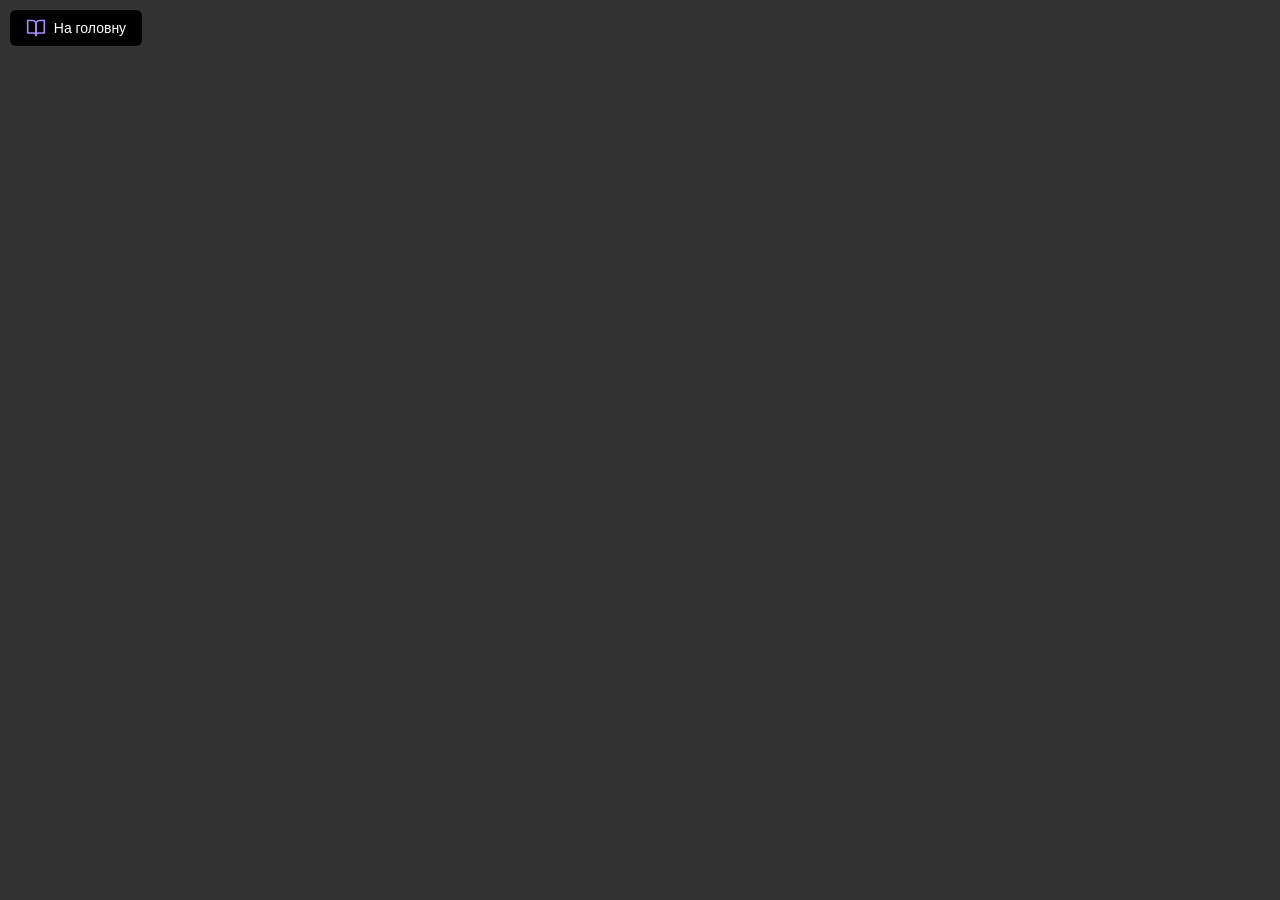
==== commit a63669a4: "x" ====
--- a/dovidnyk/index.html
+++ b/dovidnyk/index.html
@@ -26,7 +26,17 @@
 </head>
 
 <body>
-  
+
+<a href="https://pushchyna.github.io/" class="back-home-btn" 
+style="position: fixed; top: 10px; left: 10px; z-index: 9999; background: #000; 
+color: #fff; padding: 8px 16px 10px 16px; text-decoration: none; border-radius: 6px; 
+font-family: Arial, sans-serif; font-size: 14px;"><svg xmlns="http://www.w3.org/2000/svg" 
+width="20" height="20" viewBox="0 0 24 24" fill="none" stroke="#a78bfa" stroke-width="2" 
+stroke-linecap="round" stroke-linejoin="round" style="margin-bottom: -5px;">
+  <path d="M2 3h6a4 4 0 0 1 4 4v14a3 3 0 0 0-3-3H2z"/>
+  <path d="M22 3h-6a4 4 0 0 0-4 4v14a3 3 0 0 1 3-3h7z"/>
+</svg>&nbsp; На головну</a>
+
 	<div id="tmpLoading" style="width: 100%; height: 100%; position: absolute; z-index: -2;background:#323232;"></div>
 	<script src="javascript/config.js"></script>
 	<script src="javascript/LoadingJS.js"></script>
@@ -57,37 +67,48 @@
 	
   <noscript><div><hr/><ul><li><a href="files/basic-html/page1.html">Pages</a></li></ul><hr style="width:80%"/></div></noscript>
 
-  
-  <!-- №1 -->
 
 <script>
-document.addEventListener("DOMContentLoaded", function () {
+(function() {
 
-    // 1. Якщо в URL є #p=X — зберегти
-    function savePageFromHash() {
+    const STORAGE_KEY = "flip_last_page";
+
+    function getPageFromHash() {
         const match = window.location.hash.match(/#p=(\d+)/);
-        if (match) {
-            localStorage.setItem("flip_last_page", match[1]);
+        return match ? match[1] : null;
+    }
+
+    function savePage() {
+        const page = getPageFromHash();
+        if (page && page !== "1") {
+            localStorage.setItem(STORAGE_KEY, page);
         }
     }
 
-    // 2. Якщо hash відсутній — відновити
-    function restorePage() {
-        if (!window.location.hash) {
-            const saved = localStorage.getItem("flip_last_page");
-            if (saved) {
-                window.location.hash = "p=" + saved;
-            }
+    function tryRestore() {
+        const saved = localStorage.getItem(STORAGE_KEY);
+        const current = getPageFromHash();
+
+        if (saved && current === "1") {
+            window.location.hash = "p=" + saved;
         }
     }
 
-    restorePage();
-    savePageFromHash();
+    // зберігати сторінку
+    window.addEventListener("hashchange", function() {
+        savePage();
+        tryRestore();
+    });
 
-    // 3. Слухати зміну сторінки
-    window.addEventListener("hashchange", savePageFromHash);
+    // постійно перевіряти перші 5 секунд
+    let attempts = 0;
+    const interval = setInterval(function() {
+        tryRestore();
+        attempts++;
+        if (attempts > 50) clearInterval(interval);
+    }, 100);
 
-});
+})();
 </script>
 	      
 </body>
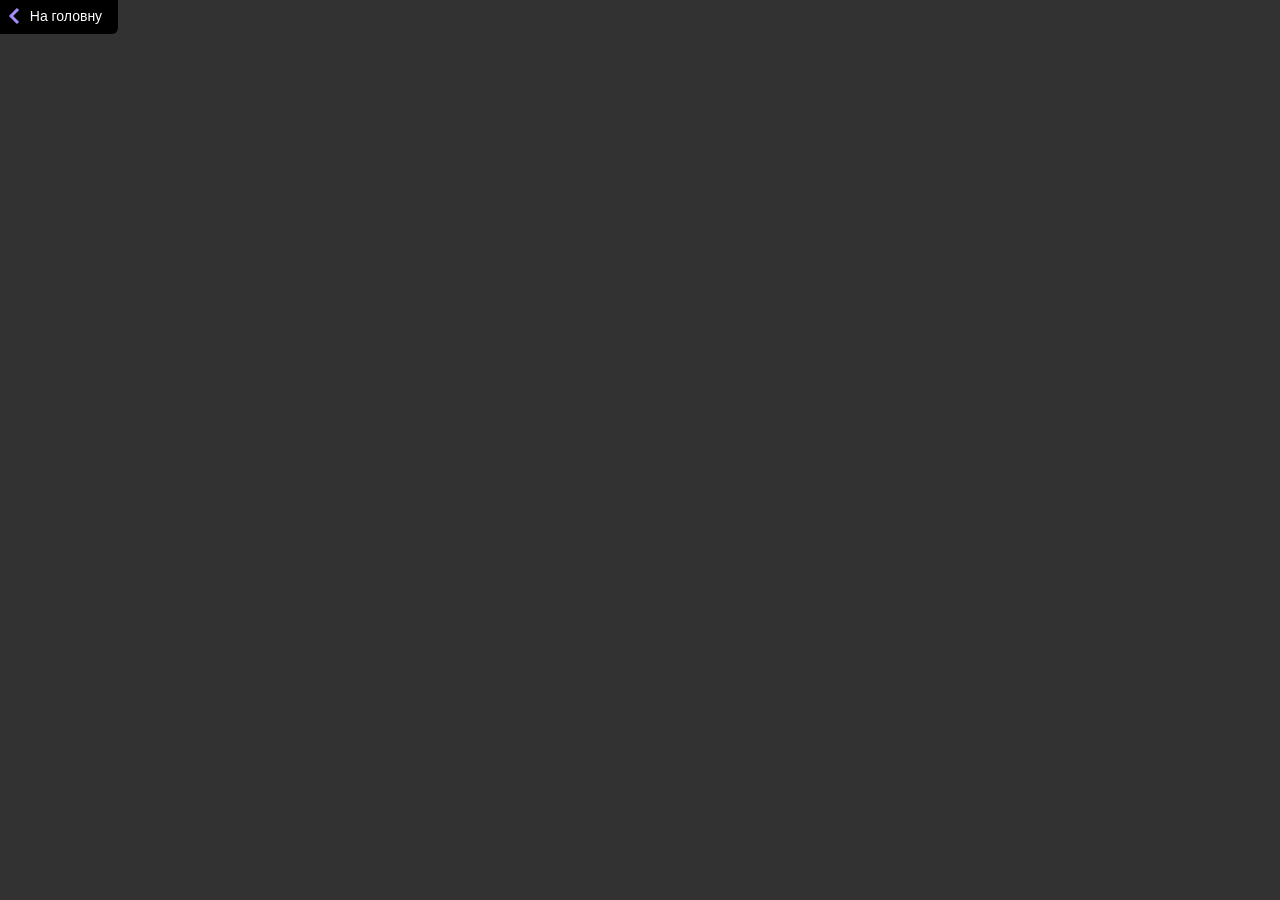
==== commit acabdbc7: "x" ====
--- a/dovidnyk/index.html
+++ b/dovidnyk/index.html
@@ -27,14 +27,13 @@
 
 <body>
 
-<a href="https://pushchyna.github.io/" class="back-home-btn" 
-style="position: fixed; top: 10px; left: 10px; z-index: 9999; background: #000; 
-color: #fff; padding: 8px 16px 10px 16px; text-decoration: none; border-radius: 6px; 
-font-family: Arial, sans-serif; font-size: 14px;"><svg xmlns="http://www.w3.org/2000/svg" 
-width="20" height="20" viewBox="0 0 24 24" fill="none" stroke="#a78bfa" stroke-width="2" 
-stroke-linecap="round" stroke-linejoin="round" style="margin-bottom: -5px;">
-  <path d="M2 3h6a4 4 0 0 1 4 4v14a3 3 0 0 0-3-3H2z"/>
-  <path d="M22 3h-6a4 4 0 0 0-4 4v14a3 3 0 0 1 3-3h7z"/>
+<a href="https://pushchyna.github.io/" style="position: fixed; 
+z-index: 9999; background: #000; color: #fff; padding: 8px 16px 10px 6px; 
+text-decoration: none; border-radius: 0px 0px 6px 0px; 
+font-family: Arial, sans-serif; font-size: 14px; display: flex;">
+<svg version="1.1" xmlns="http://www.w3.org/2000/svg" 
+xmlns:xlink="http://www.w3.org/1999/xlink" width="16" height="16" viewBox="0 0 16 16" >
+<path fill="#a78bfa" d="M2.9 8l8-8 2.2 2.1-5.9 5.9 5.9 5.9-2.2 2.1z"></path>
 </svg>&nbsp; На головну</a>
 
 	<div id="tmpLoading" style="width: 100%; height: 100%; position: absolute; z-index: -2;background:#323232;"></div>
